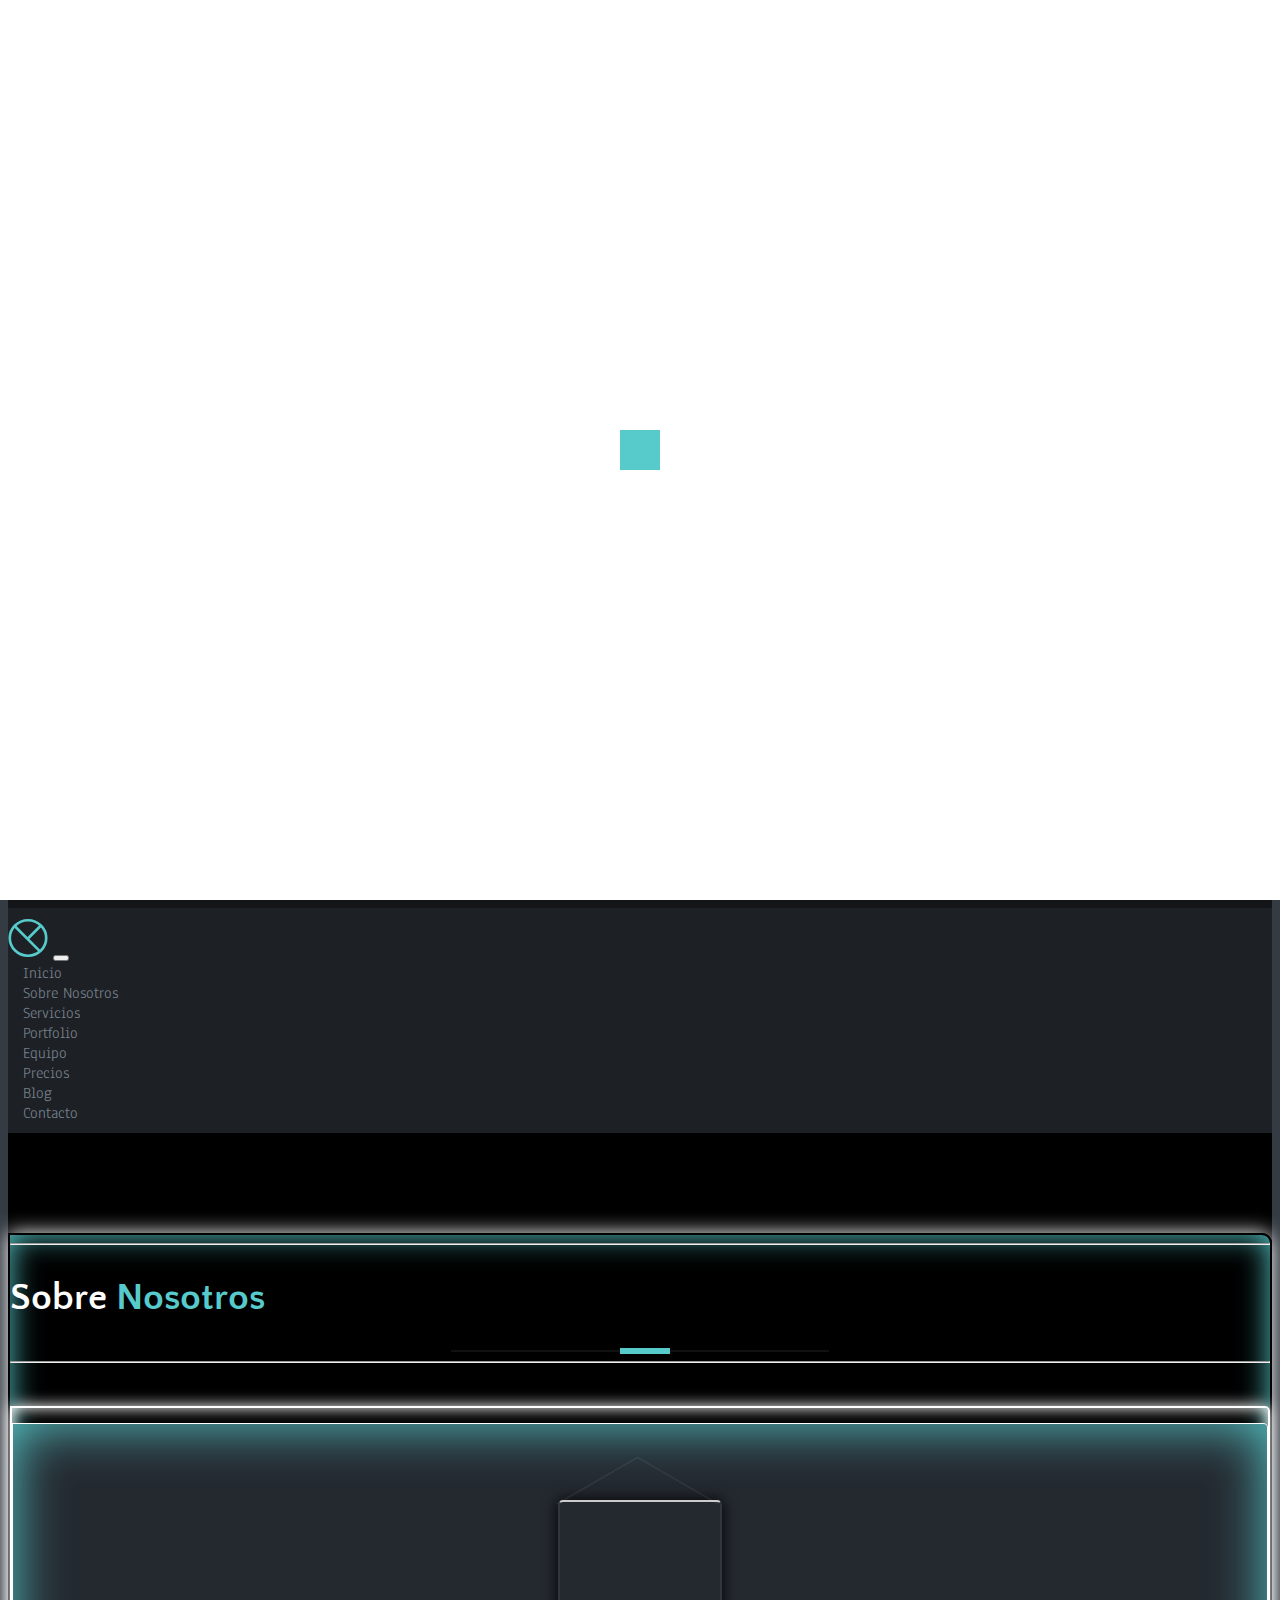
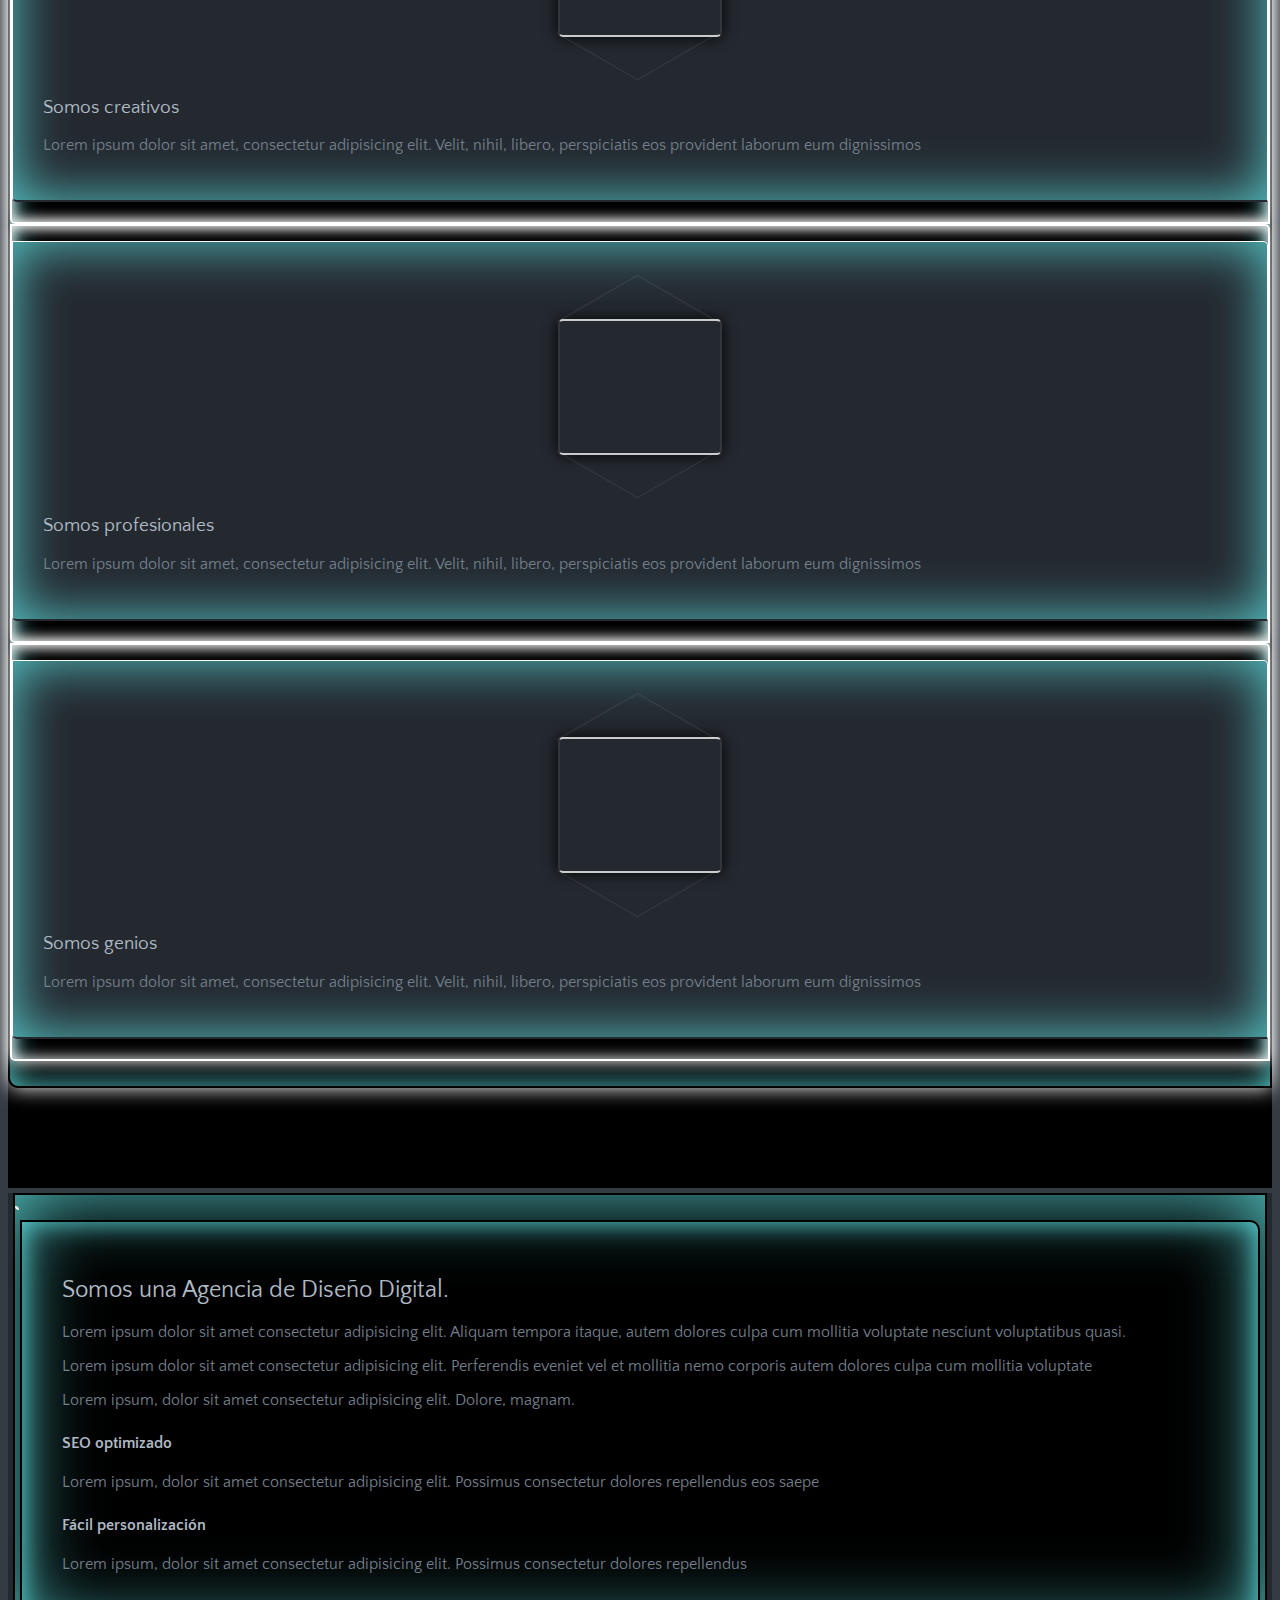
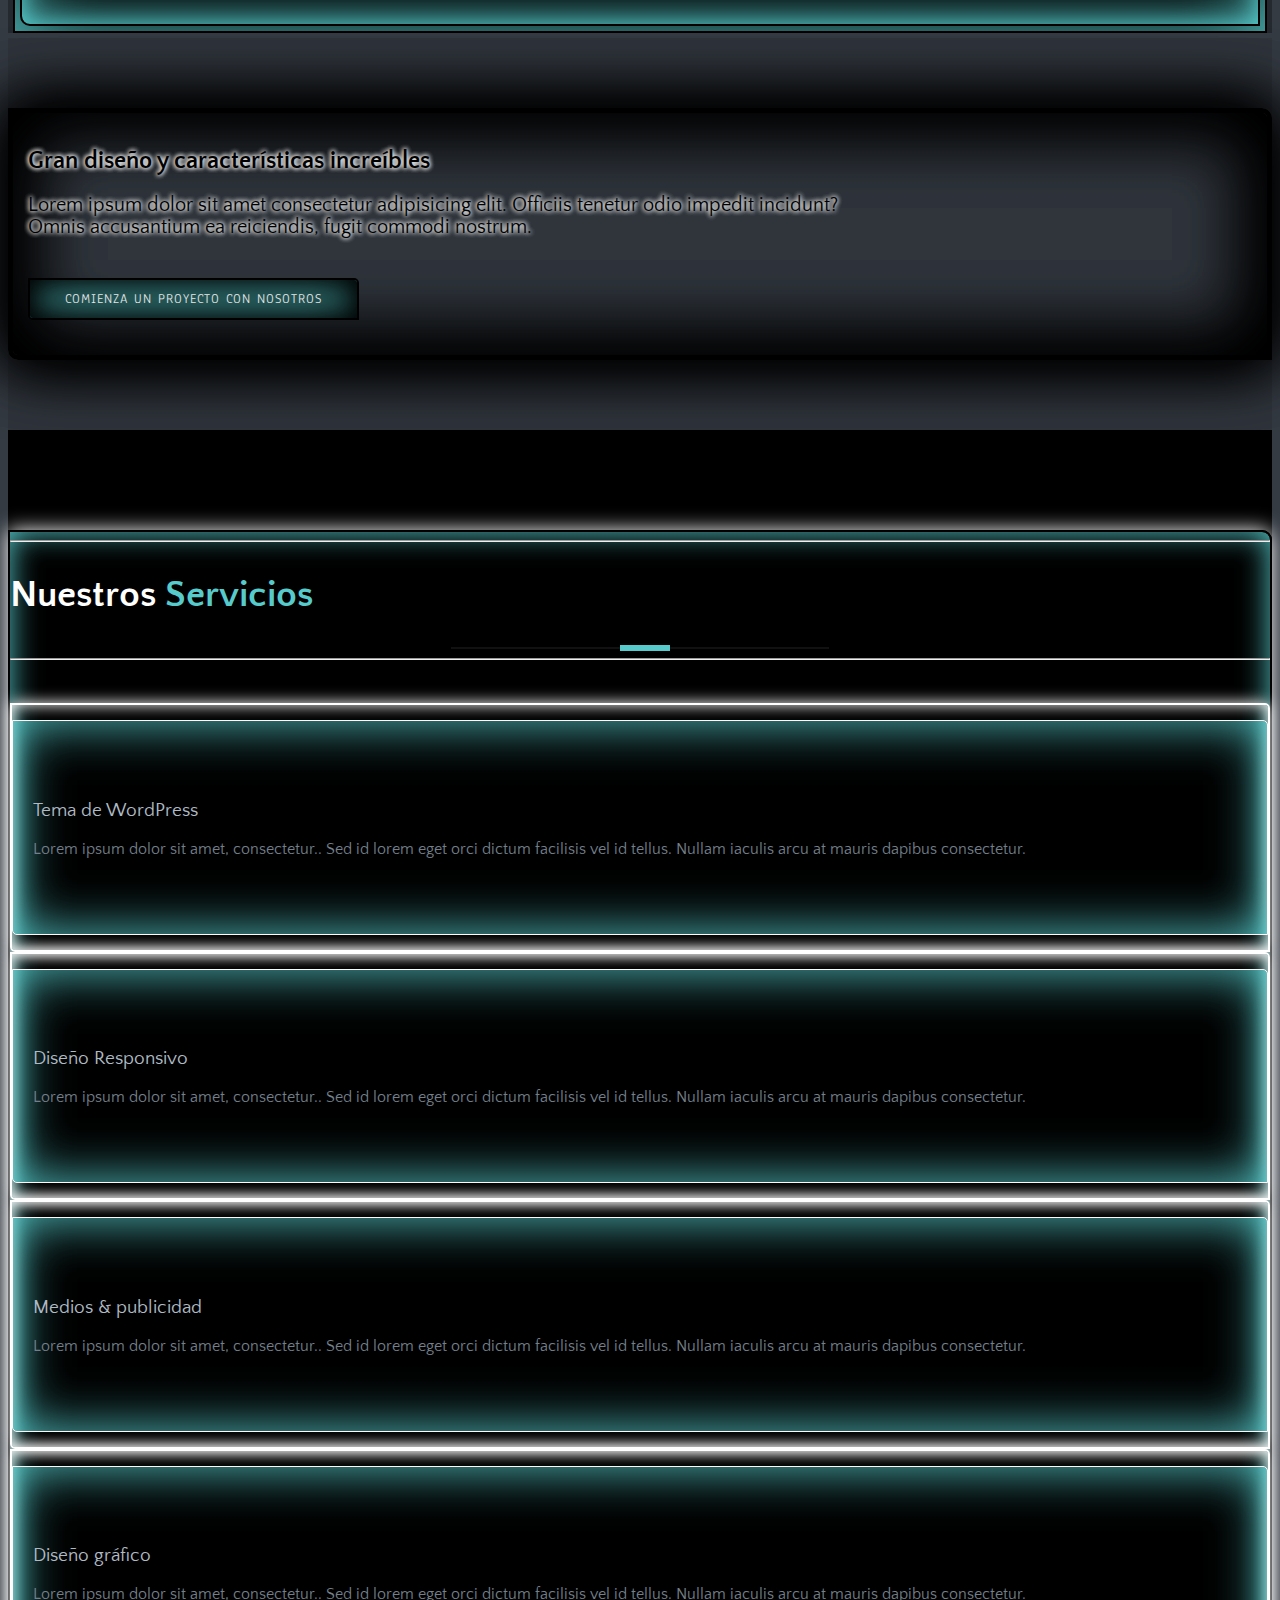
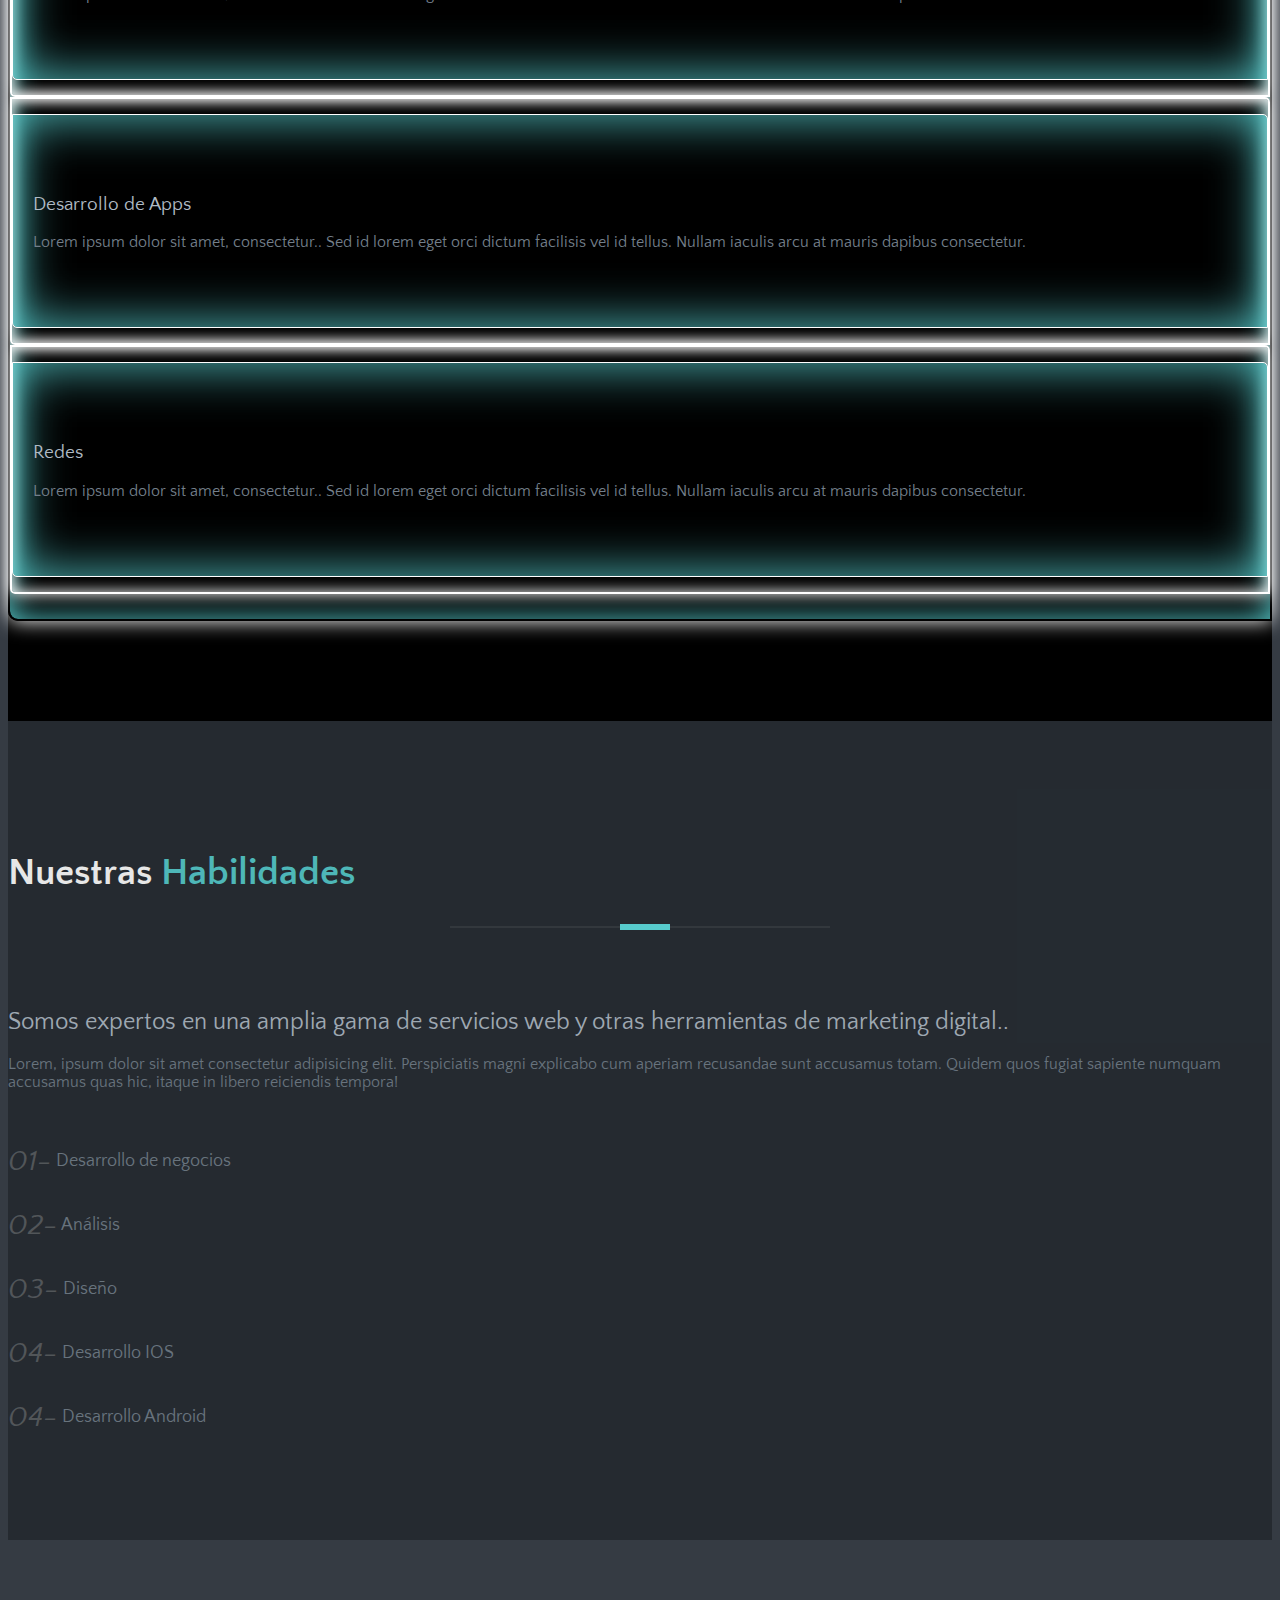
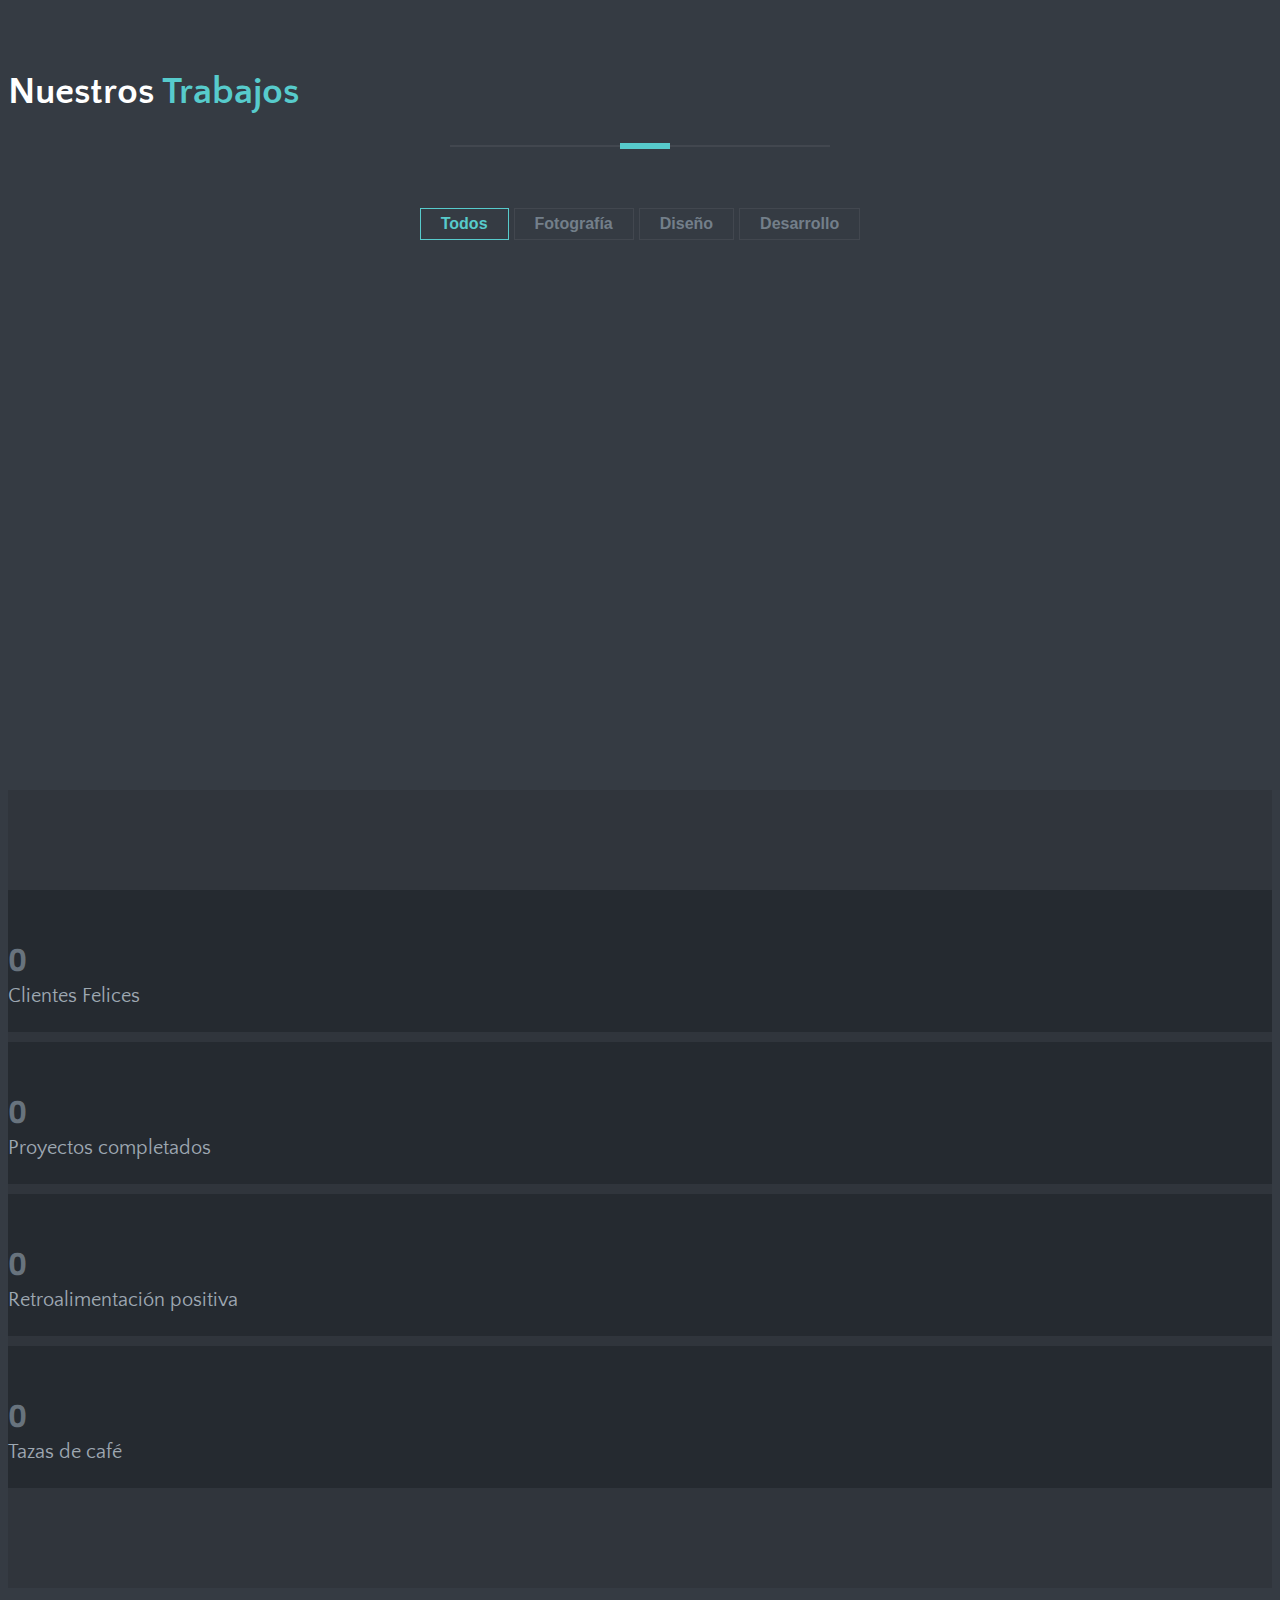
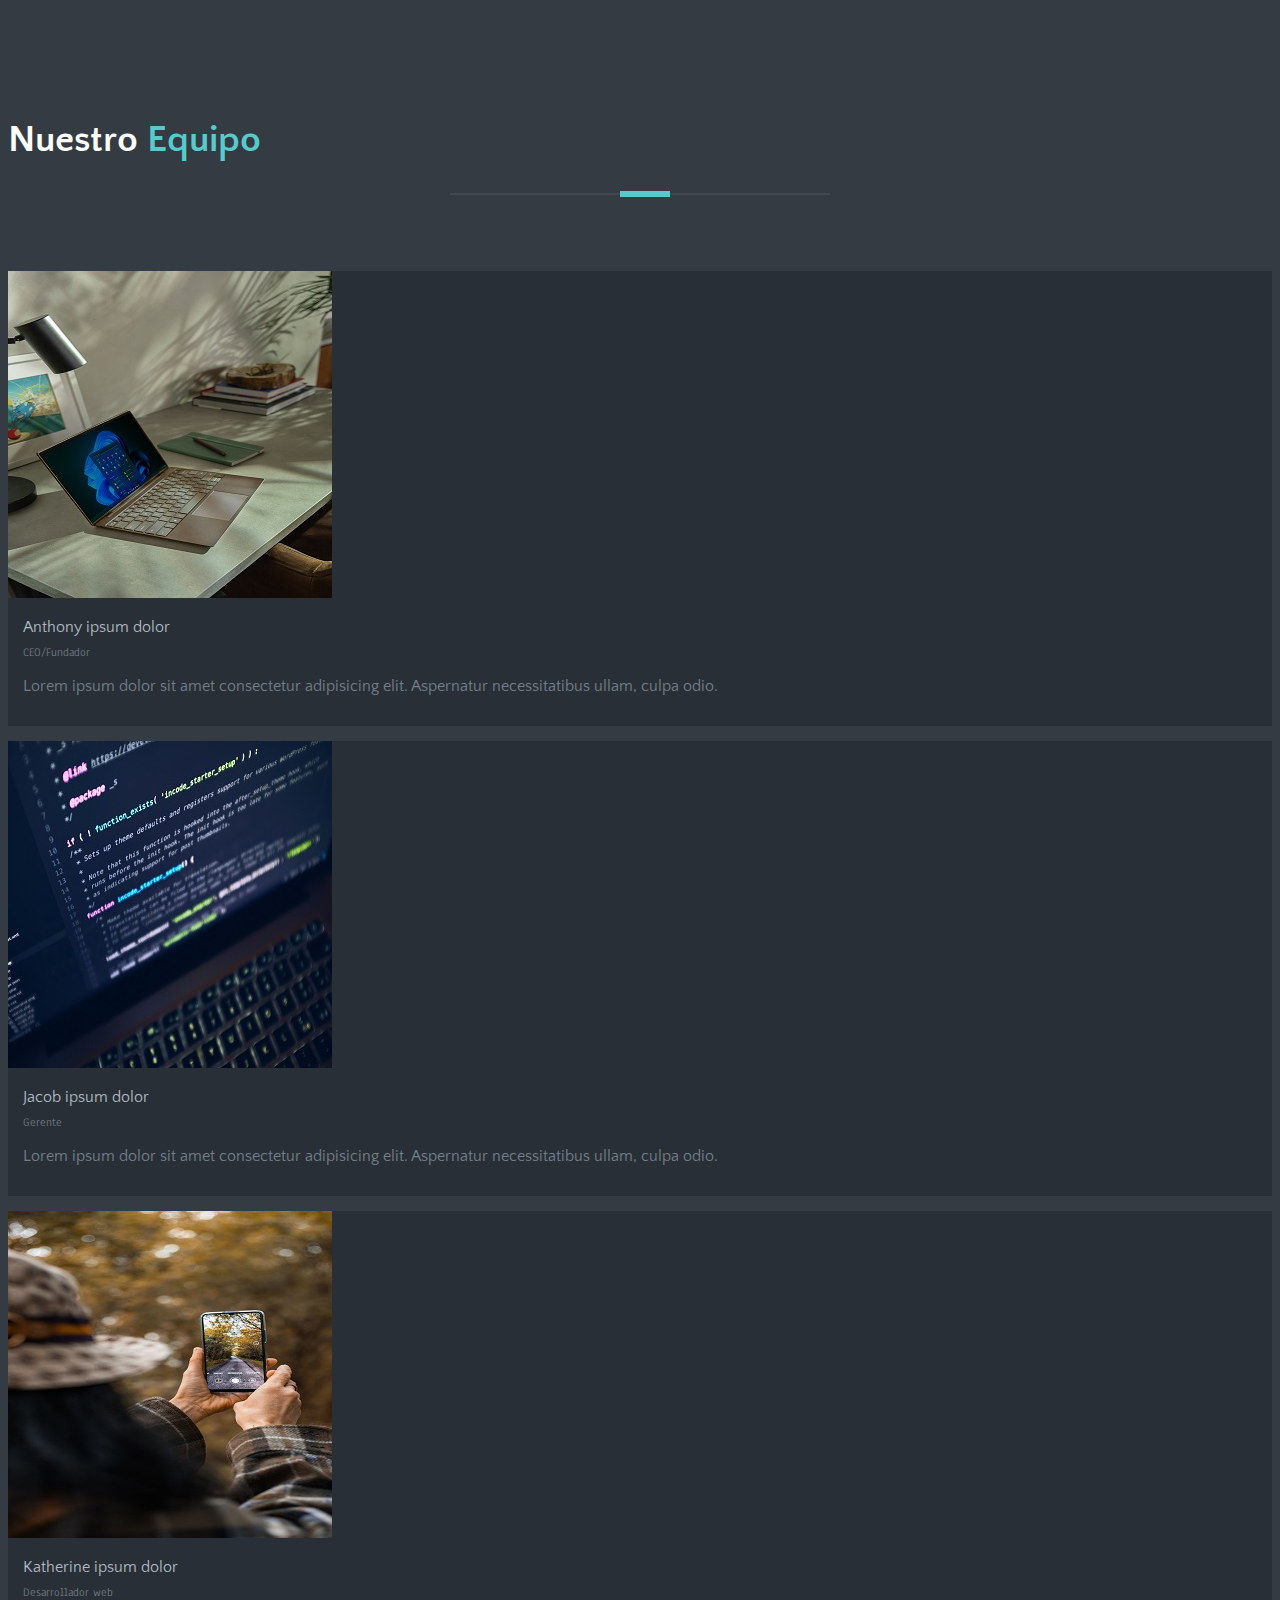
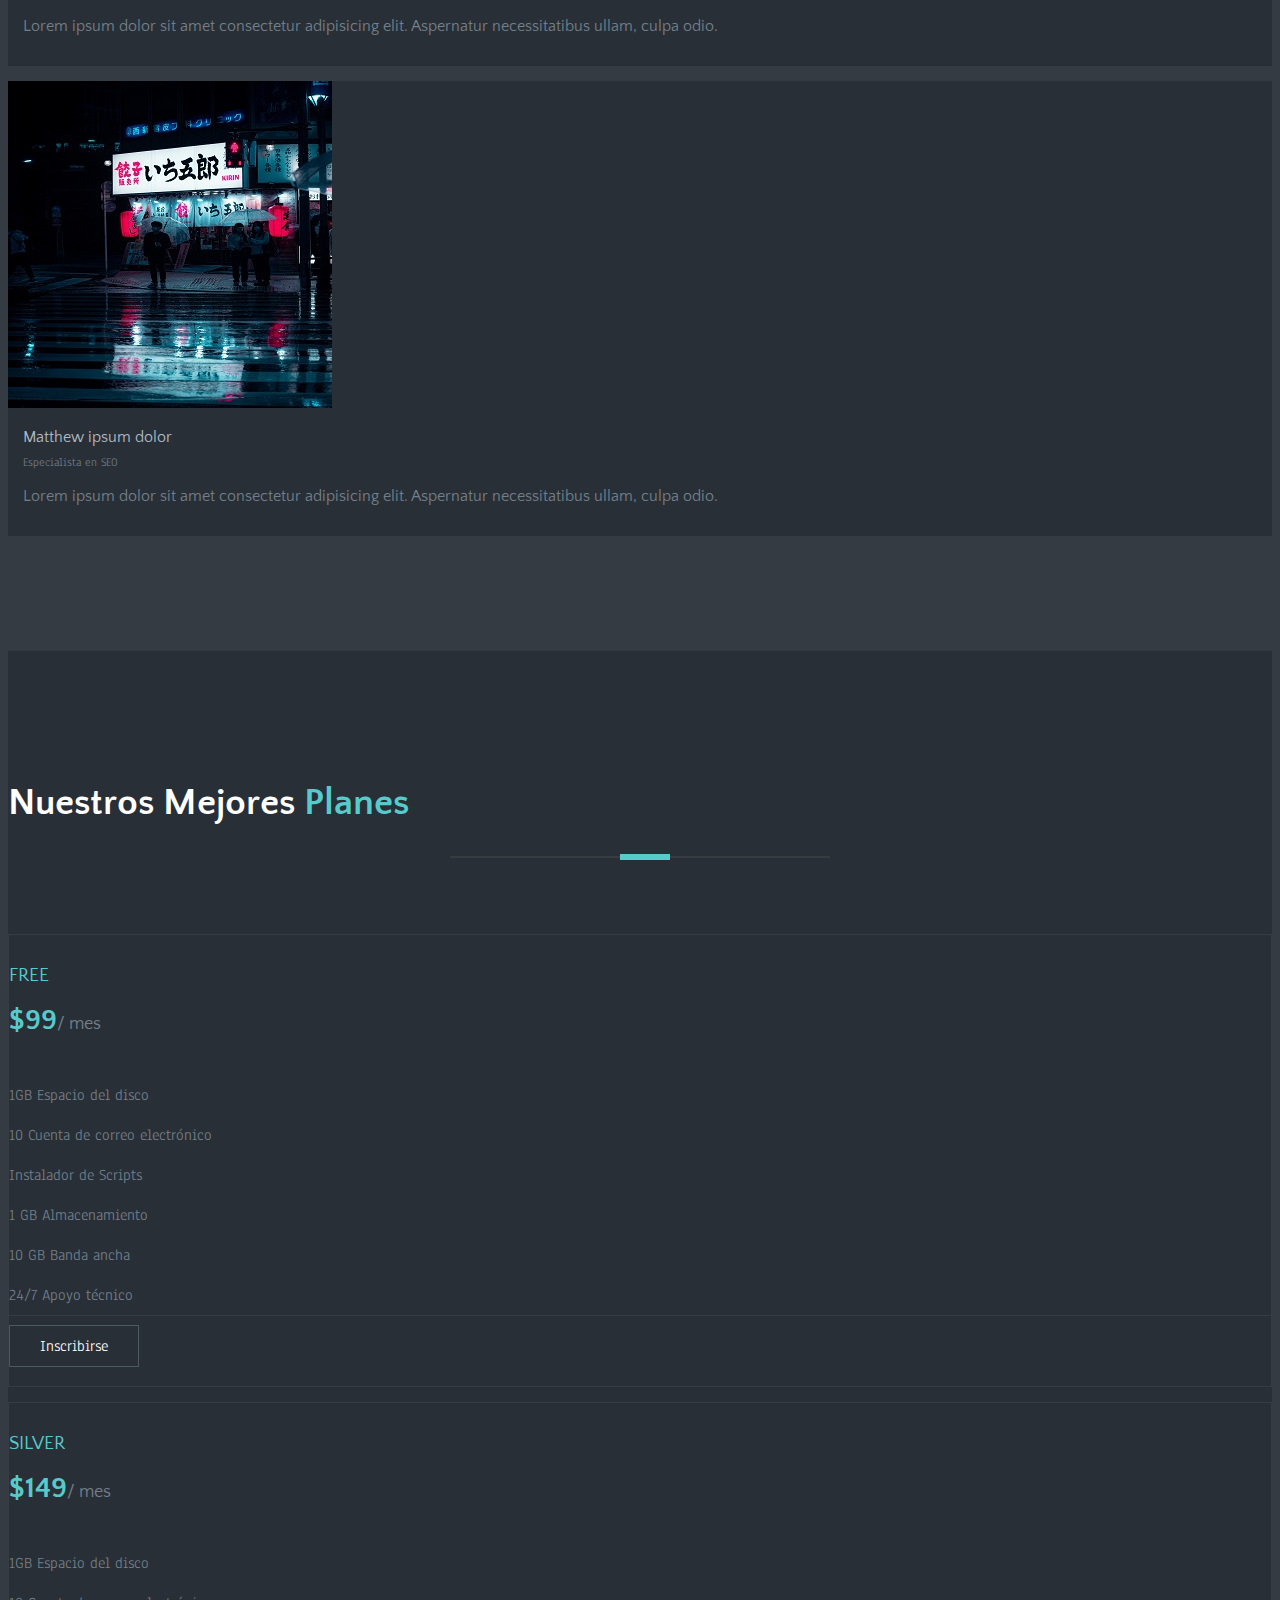
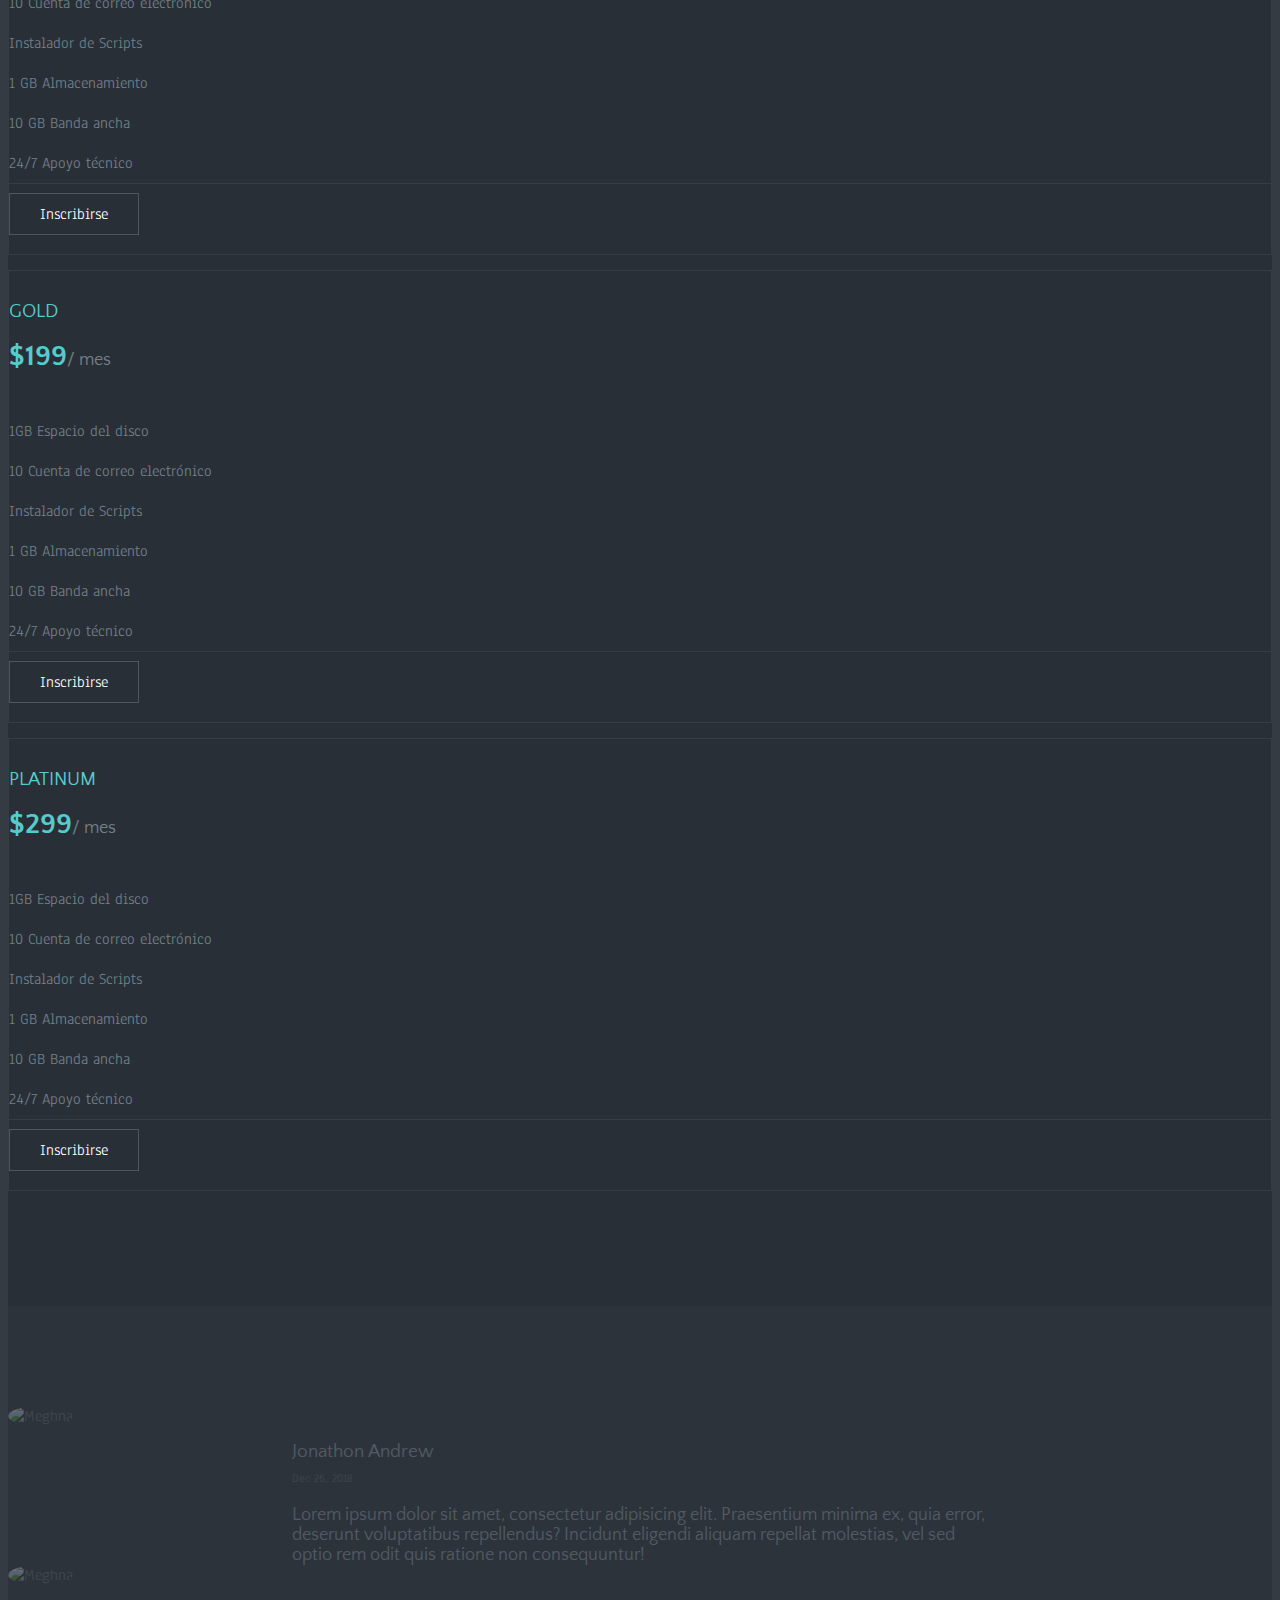
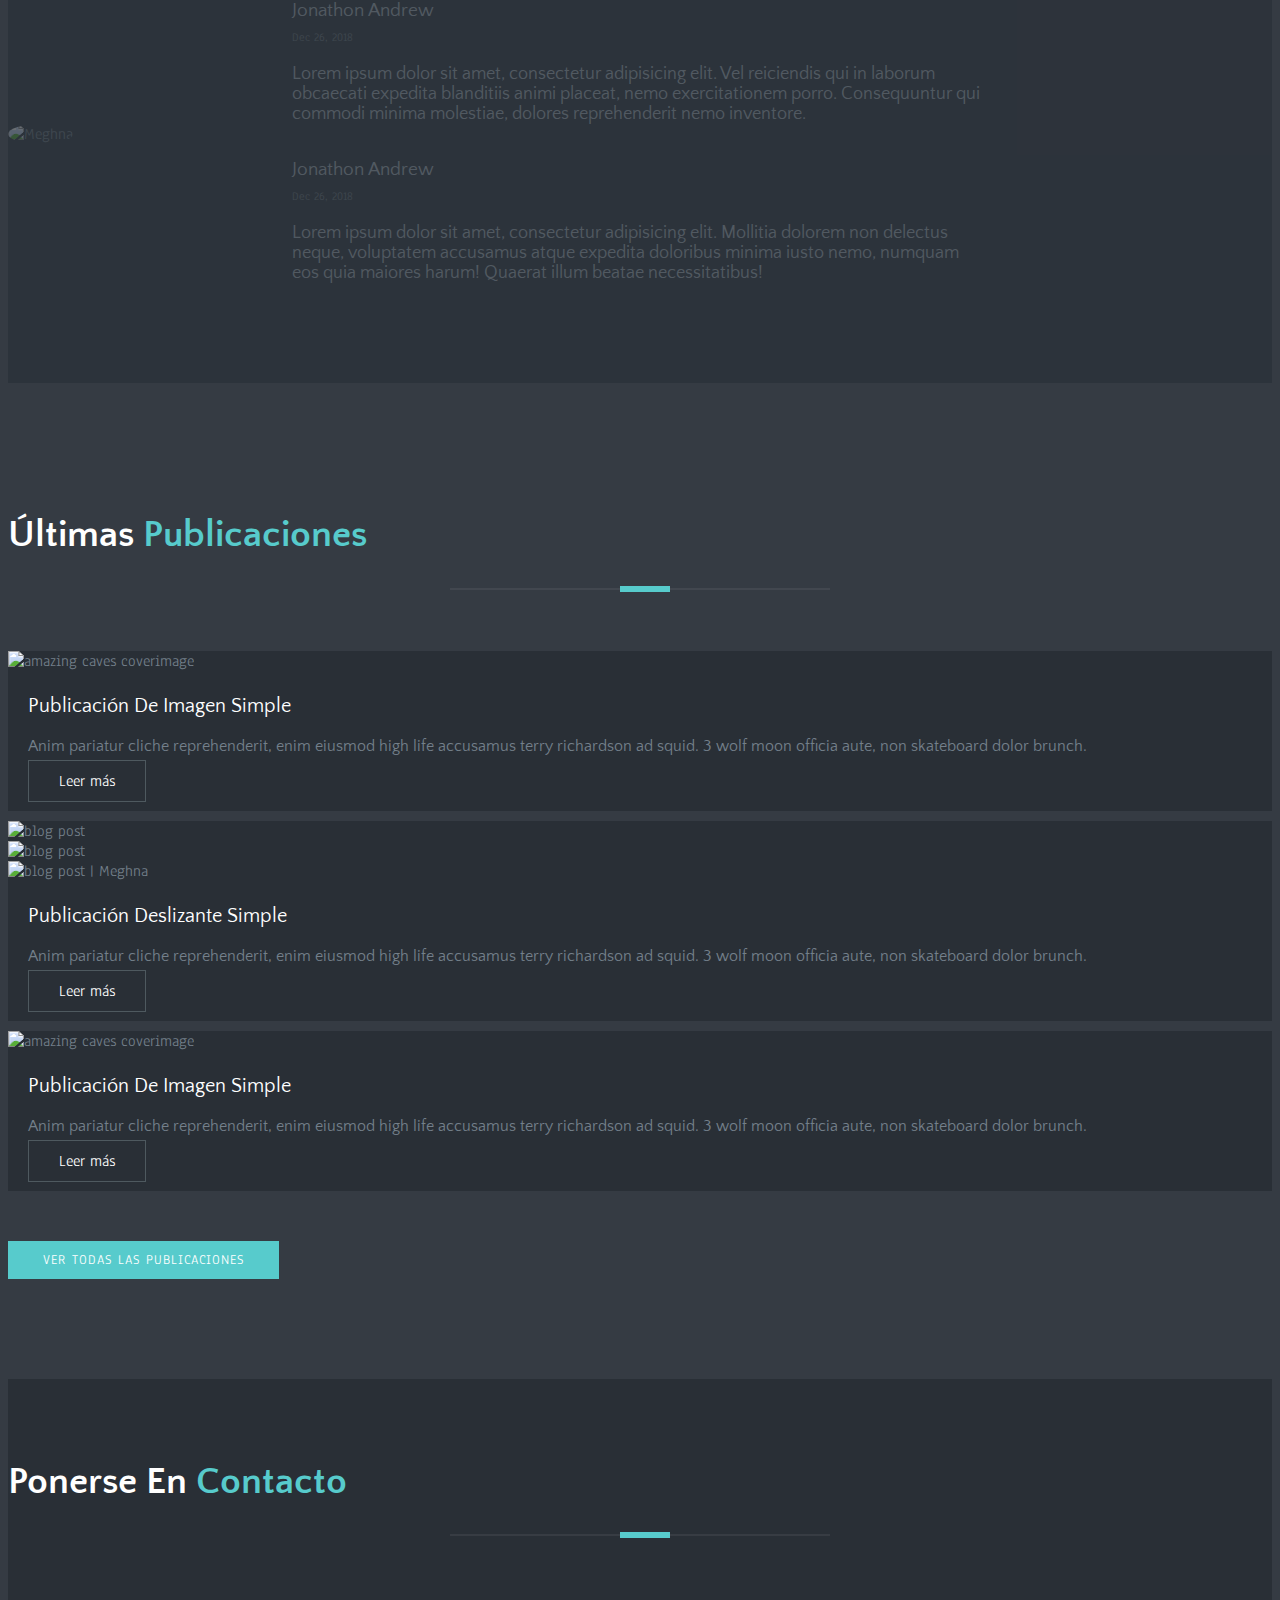
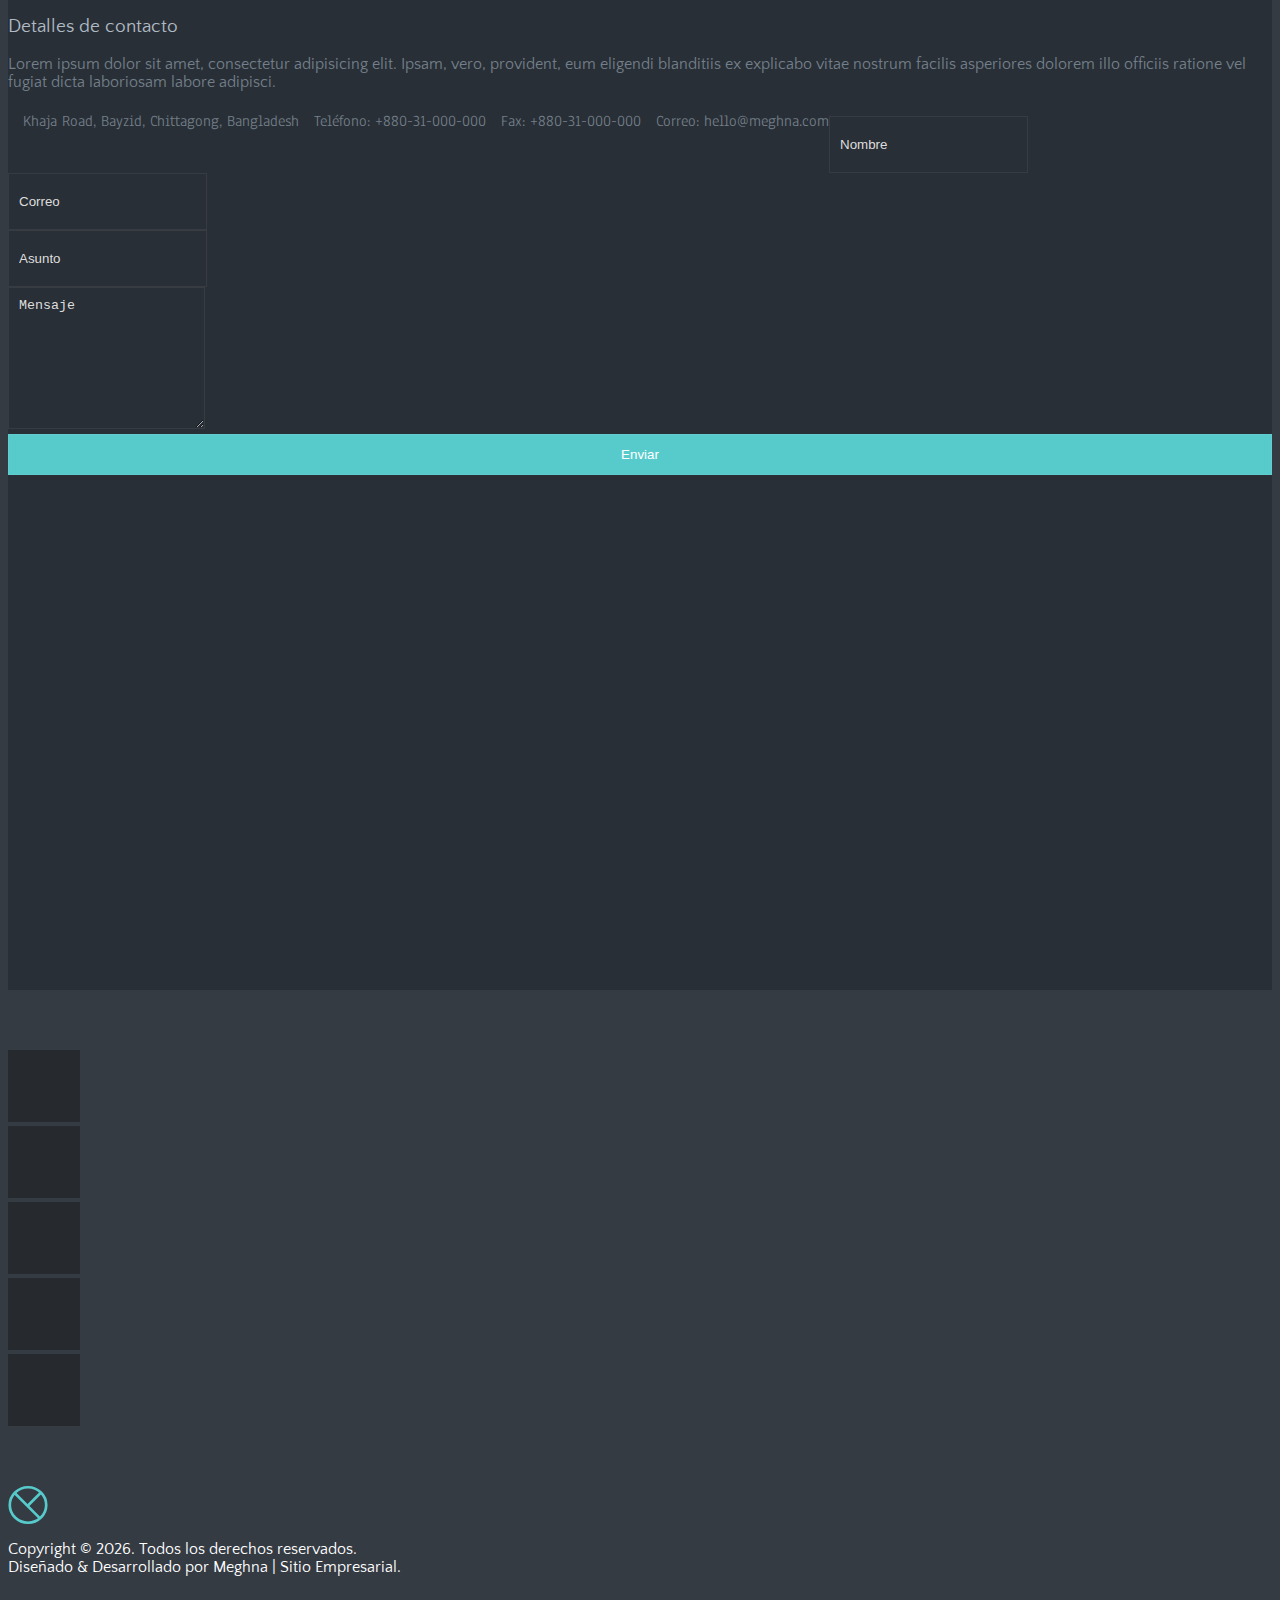
==== index.html @ 85726246 "meghnasitioempresarial_Actualización" ====
<!DOCTYPE html>

<!--
 // WEBSITE: https://themefisher.com
 // TWITTER: https://twitter.com/themefisher
 // FACEBOOK: https://www.facebook.com/themefisher
 // GITHUB: https://github.com/themefisher/
-->

<html lang="en">
<head>

  <!-- Basic Page Needs
  ================================================== -->
  <meta charset="utf-8">
	<title>Meghna | Sitio Web Empresarial</title>

  <!-- Mobile Specific Metas
  ================================================== -->
  <meta http-equiv="X-UA-Compatible" content="IE=edge">
  <meta name="description" content="Parallax HTML5 Template">
  <meta name="viewport" content="width=device-width, initial-scale=1.0, maximum-scale=5.0">
  <meta name="author" content="Themefisher">
  <meta name="generator" content="Themefisher Meghna Template v1.0">
  <!-- Favicon -->
  <link rel="shortcut icon" type="image/x-icon" href="images/favicon.png" />

	<!-- CSS
		================================================== -->
	<!-- Fontawesome Icon font -->
	<link rel="stylesheet" href="plugins/themefisher-font/style.css">
	<!-- bootstrap.min css -->
	<link rel="stylesheet" href="plugins/bootstrap/bootstrap.min.css">
	<!-- Animate.css -->
	<link rel="stylesheet" href="plugins/animate-css/animate.css">
	<!-- Magnific popup css -->
	<link rel="stylesheet" href="plugins/magnific-popup/dist/magnific-popup.css">
	<!-- Slick Carousel -->
	<link rel="stylesheet" href="plugins/slick-carousel/slick.css">
	<link rel="stylesheet" href="plugins/slick-carousel/slick-theme.css">
	<!-- Main Stylesheet -->
	<link rel="stylesheet" href="css/style.css">


</head>

<body id="home" data-spy="scroll" data-target=".navbar-nav" data-offset="80">
	<!--
	Start Preloader
	==================================== -->
	<div class="preloader">
		<div class="sk-cube-grid">
			<div class="sk-cube sk-cube1"></div>
			<div class="sk-cube sk-cube2"></div>
			<div class="sk-cube sk-cube3"></div>
			<div class="sk-cube sk-cube4"></div>
			<div class="sk-cube sk-cube5"></div>
			<div class="sk-cube sk-cube6"></div>
			<div class="sk-cube sk-cube7"></div>
			<div class="sk-cube sk-cube8"></div>
			<div class="sk-cube sk-cube9"></div>
		</div>
	</div>
	<!-- End Preloader
	==================================== -->

 <!--
Welcome Slider
==================================== -->

 <section class="hero-area overlay" style="background-image: url('images/banner/hero-area.jpg');">
 	<!-- <video autoplay muted loop class="hero-video">
		<source src="images/banner/hero-video.mp4" type="video/mp4">
	</video> -->
 	<div class="block">
 		<div class="video-button mb-5">
 			<a class="popup-video" href="https://www.youtube.com/watch?v=jrkvirglgaQ">
 				<i class="tf-ion-play"></i>
 			</a>
 		</div>
 		<h1>Experimenta la nueva realidad</h1>
 		<p>Lorem ipsum dolor sit amet consectetur adipisicing elit. Fugit, excepturi. At recusandae sit perferendis
 			autem,iste tempora nostrum numquam sapiente!</p>
 		<a href="#services" class="btn btn-transparent smooth-scroll">Explora con nosotros</a>
 	</div>
 </section>

 <!-- 
Sticky Navigation
==================================== -->
<header id="navigation" class="navigation">
<div class="container">
  <div class="navbar-header w-100">
    <nav class="navbar navbar-expand-lg navbar-dark px-0">
      <!-- logo -->
      <a class="navbar-brand logo" href="index.html">
        <!-- <img src="images/logo.png" alt="Website Logo" /> -->
        <svg width="40px" height="40px" viewBox="0 0 45 44" version="1.1" xmlns="http://www.w3.org/2000/svg"
          xmlns:xlink="http://www.w3.org/1999/xlink">
          <g id="Page-1" stroke="none" stroke-width="1" fill="none" fill-rule="evenodd">
            <g id="Group" transform="translate(2.000000, 2.000000)" stroke="#57CBCC" stroke-width="3">
              <ellipse id="Oval" cx="20.5" cy="20" rx="20.5" ry="20"></ellipse>
              <path d="M6,7 L33.5,34.5" id="Line-2" stroke-linecap="square"></path>
              <path d="M21,20 L34,7" id="Line-3" stroke-linecap="square"></path>
            </g>
          </g>
        </svg>
      </a>
      <!-- /logo -->

      <button class="navbar-toggler" type="button" data-toggle="collapse" data-target="#navbar01"
        aria-controls="navbarSupportedContent" aria-expanded="false" aria-label="Toggle navigation">
        <span class="navbar-toggler-icon"></span>
      </button>

      <div class="collapse navbar-collapse" id="navbar01">
        <ul class="navbar-nav navigation-menu ml-auto">
          <li class="nav-item">
            <a class="nav-link" href="#home">Inicio</a>
          </li>
          <li class="nav-item">
            <a class="nav-link" href="#about">Sobre Nosotros</a>
          </li>
          <li class="nav-item">
            <a class="nav-link" href="#services">Servicios</a>
          </li>
          <li class="nav-item">
            <a class="nav-link" href="#portfolio">Portfolio</a>
          </li>
          <li class="nav-item">
            <a class="nav-link" href="#our-team">Equipo</a>
          </li>
          <li class="nav-item">
            <a class="nav-link" href="#pricing">Precios</a>
          </li>
          <li class="nav-item">
            <a class="nav-link" href="#blog">Blog</a>
          </li>
          <li class="nav-item">
            <a class="nav-link" href="#contact-us">Contacto</a>
          </li>
        </ul>
      </div>
    </nav>
  </div>
</div>
</header>
<!--
End Sticky Navigation
==================================== -->

<!--
		Start About Section
		==================================== -->

<section class="bg-one about section sectionAbout">
	
	<div class="container containerAbout">
		<div class="row rowAbout">

			<div class="col-12">
				<!-- section title -->
				<div class="title text-center wow fadeIn" data-wow-duration="1500ms">
					<hr>
					<h2>Sobre <span class="color">Nosotros</span> </h2>
					<div class="border"></div>
					<hr>
				</div>
				<!-- /section title -->
			</div>

			<!-- About item -->
			<div class="col-md-4 text-center aboutItem wow fadeInUp" data-wow-duration="500ms">
				<div class="block aboutBlok">
					<div class="icon-box iconbox">
						<i class="tf-tools"></i>
					</div>
					<!-- Express About Yourself -->
					<div class="content text-center">
						<h3 class="ddd">Somos creativos</h3>
						<p>Lorem ipsum dolor sit amet, consectetur adipisicing elit. Velit, nihil, libero, perspiciatis eos
							provident laborum eum dignissimos</p>
					</div>
				</div>
			</div>
			<!-- End About item -->

			<!-- About item -->
			<div class="col-md-4 text-center aboutItem wow fadeInUp" data-wow-duration="500ms" data-wow-delay="250ms">
				<div class="block aboutBlok">
					<div class="icon-box iconbox">
						<i class="tf-strategy"></i>
					</div>
					<!-- Express About Yourself -->
					<div class="content text-center">
						<h3>Somos profesionales</h3>
						<p>Lorem ipsum dolor sit amet, consectetur adipisicing elit. Velit, nihil, libero, perspiciatis eos
							provident laborum eum dignissimos</p>
					</div>
				</div>
			</div>
			<!-- End About item -->

			<!-- About item -->
			<div class="col-md-4 text-center aboutItem wow fadeInUp" data-wow-duration="500ms" data-wow-delay="500ms">
				<!-- <div class="block kill-margin-bottom"> -->
				<div class="block aboutBlok">
					<div class="icon-box iconbox">
						<i class="tf-anchor2"></i>
					</div>
					<!-- Express About Yourself -->
					<div class="content text-center">
						<h3>Somos genios</h3>
						<p>Lorem ipsum dolor sit amet, consectetur adipisicing elit. Velit, nihil, libero, perspiciatis eos
							provident laborum eum dignissimos</p>
					</div>
				</div>
			</div>
			<!-- End About item -->

		</div> <!-- End row -->
	</div> <!-- End container -->
</section> <!-- End section -->

<section class="section about-2 padding-0 bg-dark" id="about">
	<div class="container-fluid p-0 containerabout2">
		<div class="row no-gutters align-items-center">
			<div class="col-lg-6">
				<img class="img-fluid imgAbout2" src="images/about/about-business-man.jpg" alt="">
			</div>
			<div class="col-lg-6">
				<div class="content-block contentAbout2">
					<h2>Somos una Agencia de Diseño Digital.</h2>
					<p>Lorem ipsum dolor sit amet consectetur adipisicing elit. Aliquam tempora itaque, autem dolores culpa cum mollitia voluptate nesciunt voluptatibus quasi.</p>
					<p>Lorem ipsum dolor sit amet consectetur adipisicing elit. Perferendis eveniet vel et mollitia nemo corporis autem dolores culpa cum mollitia voluptate</p>
					<p>Lorem ipsum, dolor sit amet consectetur adipisicing elit. Dolore, magnam.</p>
					<div class="row">
						<div class="col-md-6">
							<div class="media">
								<div class="pull-left">
									<i class="tf-circle-compass"></i>
								</div>
								<div class="media-body">
									<h4 class="media-heading">SEO optimizado</h4>
									<p>Lorem ipsum, dolor sit amet consectetur adipisicing elit. Possimus consectetur dolores repellendus
										eos saepe</p>
								</div>
							</div>
						</div>
						<div class="col-md-6">
							<div class="media">
								<div class="pull-left">
									<i class="tf-hotairballoon"></i>
								</div>
								<div class="media-body">
									<h4 class="media-heading">Fácil personalización</h4>
									<p>Lorem ipsum, dolor sit amet consectetur adipisicing elit. Possimus consectetur dolores repellendus
									</p>
								</div>
							</div>
						</div>
					</div>
				</div>
			</div>
		</div>
	</div>
</section>

<!--
Start Call To Action
==================================== -->
<section class="call-to-action section-sm bg-2 overly">
	<div class="container">
		<div class="row">
			<div class="col-md-12 text-center colTextCall">
				<h2 id="h2Call">Gran diseño y características increíbles</h2>
				<p id="pCall">Lorem ipsum dolor sit amet consectetur adipisicing elit. Officiis tenetur odio impedit incidunt? <br> Omnis accusantium ea reiciendis, fugit commodi nostrum.</p>
				<a href="contact.html" class="btn btn-main btnMain">Comienza un proyecto con nosotros</a><br>
			<br>
			</div>
		</div> <!-- End row -->
	</div> <!-- End container -->
</section> <!-- End section -->

<!-- Start Services Section
==================================== -->
<section id="services" class="bg-one section sectionServices">
	<div class="container containerServices">
		<div class="row rowServices">

			<div class="col-lg-12">
				<!-- section title -->
				<div class="title text-center wow fadeIn" data-wow-duration="500ms">
					<hr>
					<h2>Nuestros <span class="color">Servicios</span></h2>
					<div class="border"></div>
					<hr>
				</div>
				<!-- /section title -->
			</div>

			<!-- Single Service Item -->
			<article class="col-lg-4 col-md-6 serviceItem wow fadeInUp" data-wow-duration="500ms">
				<div class="service-block text-center serviceBlok">
					<div class="service-icon text-center serviceIcon">
						<i class="tf-globe"></i>
					</div>
					<h3>Tema de WordPress</h3>
					<p>Lorem ipsum dolor sit amet, consectetur.. Sed id lorem eget orci dictum facilisis vel id tellus. Nullam
						iaculis arcu at mauris dapibus consectetur.</p>
				</div>
			</article>
			<!-- End Single Service Item -->

			<!-- Single Service Item -->
			<article class="col-lg-4 col-md-6 serviceItem wow fadeInUp" data-wow-duration="500ms" data-wow-delay="200ms">
				<div class="service-block text-center serviceBlok">
					<div class="service-icon text-center serviceIcon">
						<i class="tf-ion-laptop"></i>
					</div>
					<h3>Diseño Responsivo</h3>
					<p>Lorem ipsum dolor sit amet, consectetur.. Sed id lorem eget orci dictum facilisis vel id tellus. Nullam
						iaculis arcu at mauris dapibus consectetur.</p>
				</div>
			</article>
			<!-- End Single Service Item -->

			<!-- Single Service Item -->
			<article class="col-lg-4 col-md-6 serviceItem wow fadeInUp" data-wow-duration="500ms" data-wow-delay="400ms">
				<div class="service-block text-center serviceBlok">
					<div class="service-icon text-center serviceIcon">
						<i class="tf-genius"></i>
					</div>
					<h3>Medios &amp; publicidad</h3>
					<p>Lorem ipsum dolor sit amet, consectetur.. Sed id lorem eget orci dictum facilisis vel id tellus. Nullam
						iaculis arcu at mauris dapibus consectetur.</p>
				</div>
			</article>
			<!-- End Single Service Item -->

			<!-- Single Service Item -->
			<article class="col-lg-4 col-md-6 serviceItem wow fadeInUp" data-wow-duration="500ms" data-wow-delay="200ms">
				<div class="service-block text-center serviceBlok">
					<div class="service-icon text-center serviceIcon">
						<i class="tf-dial"></i>
					</div>
					<h3>Diseño gráfico</h3>
					<p>Lorem ipsum dolor sit amet, consectetur.. Sed id lorem eget orci dictum facilisis vel id tellus. Nullam
						iaculis arcu at mauris dapibus consectetur.</p>
				</div>
			</article>
			<!-- End Single Service Item -->

			<!-- Single Service Item -->
			<article class="col-lg-4 col-md-6 serviceItem wow fadeInUp" data-wow-duration="500ms" data-wow-delay="400ms">
				<div class="service-block text-center serviceBlok">
					<div class="service-icon text-center serviceIcon">
						<i class="tf-target3"></i>
					</div>
					<h3>Desarrollo de Apps</h3>
					<p>Lorem ipsum dolor sit amet, consectetur.. Sed id lorem eget orci dictum facilisis vel id tellus. Nullam
						iaculis arcu at mauris dapibus consectetur.</p>
				</div>
			</article>
			<!-- End Single Service Item -->

			<!-- Single Service Item -->
			<article class="col-lg-4 col-md-6 serviceItem wow fadeInUp" data-wow-duration="500ms" data-wow-delay="600ms">
				<!-- <div class="service-block text-center serviceBlok kill-margin-bottom"> -->
				<div class="service-block text-center serviceBlok">
					<div class="service-icon text-center serviceIcon">
						<i class="tf-lifesaver"></i>
					</div>
					<h3>Redes</h3>
					<p>Lorem ipsum dolor sit amet, consectetur.. Sed id lorem eget orci dictum facilisis vel id tellus. Nullam
						iaculis arcu at mauris dapibus consectetur.</p>
				</div>
			</article>
			<!-- End Single Service Item -->

		</div> <!-- End row -->
	</div> <!-- End container -->
</section> <!-- End section -->

<!-- Start Team Skills
		=========================================== -->

<section id="team-skills" class="parallax-section section section-bg overly">
	<div class="container">
		<div class="row">
			<!-- section title -->
			<div class="col-md-12">
				<div class="title text-center">
					<h2>Nuestras <span class="color">Habilidades</span></h2>
					<div class="border"></div>
				</div>
			</div>
			<!-- /section title -->
		</div> <!-- End row -->
		<div class="row">
			<div class="col-md-6">
				<h2>Somos expertos en una amplia gama de servicios web y
					otras herramientas de marketing digital..</h2>
				<p>Lorem, ipsum dolor sit amet consectetur adipisicing elit. Perspiciatis magni explicabo cum aperiam recusandae
					sunt accusamus totam. Quidem quos fugiat sapiente numquam accusamus quas hic, itaque in libero reiciendis
					tempora!</p>
				<img class="img-fluid" src="images/about/company-growth.png" alt="">
			</div>
			<div class="col-md-6 mt-4 mt-md-0">
				<ul class="skill-bar">
					<li>
						<p><span>01-</span> Desarrollo de negocios</p>
						<div class="progress">
							<div class="progress-bar" role="progressbar" aria-valuenow="70" aria-valuemin="0" aria-valuemax="100"
								style="width:90%">
							</div>
						</div>
					</li>
					<li>
						<p><span>02-</span> Análisis</p>
						<div class="progress">
							<div class="progress-bar" role="progressbar" aria-valuenow="70" aria-valuemin="0" aria-valuemax="100"
								style="width:70%">
							</div>
						</div>
					</li>
					<li>
						<p><span>03-</span> Diseño</p>
						<div class="progress">
							<div class="progress-bar" role="progressbar" aria-valuenow="70" aria-valuemin="0" aria-valuemax="100"
								style="width:85%">
							</div>
						</div>
					</li>
					<li>
						<p><span>04-</span> Desarrollo IOS</p>
						<div class="progress">
							<div class="progress-bar" role="progressbar" aria-valuenow="70" aria-valuemin="0" aria-valuemax="100"
								style="width:60%">
							</div>
						</div>
					</li>
					<li>
						<p><span>04-</span> Desarrollo Android</p>
						<div class="progress">
							<div class="progress-bar" role="progressbar" aria-valuenow="70" aria-valuemin="0" aria-valuemax="100"
								style="width:94%">
							</div>
						</div>
					</li>
				</ul>
			</div>
		</div>
	</div> <!-- End container -->
</section> <!-- End section -->

<!-- Start Portfolio Section
=========================================== -->

<section class="portfolio section" id="portfolio">
	<div class="container">
		<div class="row ">
			<div class="col-lg-12">
				<!-- section title -->
				<div class="title text-center">
					<h2>Nuestros <span class="color">Trabajos</span></h2>
					<div class="border"></div>
				</div>
				<!-- /section title -->
			</div> <!-- /end col-lg-12 -->
		</div> <!-- end row -->
		<div class="row">
			<div class="col-md-12">
				<div class="portfolio-filter">
					<button class="active" type="button" data-filter="all">Todos</button>
					<button type="button" data-filter="photography">Fotografía</button>
					<button type="button" data-filter="design">Diseño</button>
					<button type="button" data-filter="development">Desarrollo</button>
				</div>
			</div>
		</div>
		<div class="row mx-auto filtr-container">
			<div class="filtr-item col-lg-4 col-md-6" data-category="development">
				<div class="portfolio-block">
					<img src="images/portfolio/portfolio-1.jpg" alt="">
					<div class="caption">
						<a class="search-icon image-popup" data-effect="mfp-with-zoom" href="images/portfolio/portfolio-1.jpg"
							data-lightbox="image-1">
							<i class="tf-ion-android-search"></i>
						</a>
						<h4><a href="">Diseño de etiquetas</a></h4>
						<p class="mb-0">Lorem ipsum dolor sit amet consectetur adipisicing elit. Ullam, nemo!</p>
					</div>
				</div>
			</div>
			<div class="filtr-item col-lg-4 col-md-6" data-category="design">
				<div class="portfolio-block">
					<img src="images/portfolio/portfolio-2.jpg" alt="">
					<div class="caption">
						<a class="search-icon image-popup" data-effect="mfp-with-zoom" href="images/portfolio/portfolio-2.jpg"
							data-lightbox="image-1">
							<i class="tf-ion-android-search"></i>
						</a>
						<h4><a href="">Sistema de sonido</a></h4>
						<p class="mb-0">Lorem ipsum dolor sit amet consectetur adipisicing elit. Ullam, nemo!</p>
					</div>
				</div>
			</div>
			<div class="filtr-item col-lg-4 col-md-6" data-category="design, development">
				<div class="portfolio-block">
					<img src="images/portfolio/portfolio-3.jpg" alt="">
					<div class="caption">
						<a class="search-icon image-popup" data-effect="mfp-with-zoom" href="images/portfolio/portfolio-3.jpg"
							data-lightbox="image-1">
							<i class="tf-ion-android-search"></i>
						</a>
						<h4><a href="">Producto de reloj</a></h4>
						<p class="mb-0">Lorem ipsum dolor sit amet consectetur adipisicing elit. Ullam, nemo!</p>
					</div>
				</div>
			</div>
			<div class="filtr-item col-lg-4 col-md-6" data-category="photography, development">
				<div class="portfolio-block">
					<img src="images/portfolio/portfolio-4.jpg" alt="">
					<div class="caption">
						<a class="search-icon image-popup" data-effect="mfp-with-zoom" href="images/portfolio/portfolio-4.jpg"
							data-lightbox="image-1">
							<i class="tf-ion-android-search"></i>
						</a>
						<h4><a href="">Etiqueta de botella</a></h4>
						<p class="mb-0">Lorem ipsum dolor sit amet consectetur adipisicing elit. Ullam, nemo!</p>
					</div>
				</div>
			</div>
			<div class="filtr-item col-lg-4 col-md-6" data-category="design">
				<div class="portfolio-block">
					<img src="images/portfolio/portfolio-5.jpg" alt="">
					<div class="caption">
						<a class="search-icon image-popup" data-effect="mfp-with-zoom" href="images/portfolio/portfolio-5.jpg"
							data-lightbox="image-1">
							<i class="tf-ion-android-search"></i>
						</a>
						<h4><a href="">Bolsa de compra</a></h4>
						<p class="mb-0">Lorem ipsum dolor sit amet consectetur adipisicing elit. Ullam, nemo!</p>
					</div>
				</div>
			</div>
			<div class="filtr-item col-lg-4 col-md-6" data-category="photography">
				<div class="portfolio-block">
					<img src="images/portfolio/portfolio-6.jpg" alt="">
					<div class="caption">
						<a class="search-icon image-popup" data-effect="mfp-with-zoom" href="images/portfolio/portfolio-6.jpg"
							data-lightbox="image-1">
							<i class="tf-ion-android-search"></i>
						</a>
						<h4><a href="">Diseño de etiquetas</a></h4>
						<p class="mb-0">Lorem ipsum dolor sit amet consectetur adipisicing elit. Ullam, nemo!</p>
					</div>
				</div>
			</div>
			<div class="filtr-item col-lg-4 col-md-6" data-category="design">
				<div class="portfolio-block">
					<img src="images/portfolio/portfolio-7.jpg" alt="">
					<div class="caption">
						<a class="search-icon image-popup" data-effect="mfp-with-zoom" href="images/portfolio/portfolio-7.jpg"
							data-lightbox="image-1">
							<i class="tf-ion-android-search"></i>
						</a>
						<h4><a href="">Tarjeta de visita</a></h4>
						<p class="mb-0">Lorem ipsum dolor sit amet consectetur adipisicing elit. Ullam, nemo!</p>
					</div>
				</div>
			</div>
			<div class="filtr-item col-lg-4 col-md-6" data-category="design">
				<div class="portfolio-block">
					<img src="images/portfolio/portfolio-8.jpg" alt="">
					<div class="caption">
						<a class="search-icon image-popup" data-effect="mfp-with-zoom" href="images/portfolio/portfolio-8.jpg"
							data-lightbox="image-1">
							<i class="tf-ion-android-search"></i>
						</a>
						<h4><a href="">Diseño estacionario</a></h4>
						<p class="mb-0">Lorem ipsum dolor sit amet consectetur adipisicing elit. Ullam, nemo!</p>
					</div>
				</div>
			</div>
			<div class="filtr-item col-lg-4 col-md-6" data-category="photography, development">
				<div class="portfolio-block">
					<img src="images/portfolio/portfolio-1.jpg" alt="">
					<div class="caption">
						<a class="search-icon image-popup" data-effect="mfp-with-zoom" href="images/portfolio/portfolio-1.jpg"
							data-lightbox="image-1">
							<i class="tf-ion-android-search"></i>
						</a>
						<h4><a href="">Diseño de etiquetas</a></h4>
						<p class="mb-0">Lorem ipsum dolor sit amet consectetur adipisicing elit. Ullam, nemo!</p>
					</div>
				</div>
			</div>
		</div>
	</div> <!-- end container -->
</section> <!-- End section -->

<!--
Start Counter Section
==================================== -->

<section id="counter" class="parallax-section bg-1 section overly">
	<div class="container">
		<div class="row">

			<!-- first count item -->
			<div class="col-md-3 col-sm-6 col-xs-12 text-center wow fadeInDown" data-wow-duration="500ms">
				<div class="counters-item">
					<i class="tf-ion-android-happy"></i>
					<span class="jsCounter" data-count="320">0</span>
					<h3>Clientes Felices</h3>
				</div>
			</div>
			<!-- end first count item -->

			<!-- second count item -->
			<div class="col-md-3 col-sm-6 col-xs-12 text-center wow fadeInDown" data-wow-duration="500ms"
				data-wow-delay="200ms">
				<div class="counters-item">
					<i class="tf-ion-archive"></i>
					<span class="jsCounter" data-count="565">0</span>
					<h3>Proyectos completados</h3>
				</div>
			</div>
			<!-- end second count item -->

			<!-- third count item -->
			<div class="col-md-3 col-sm-6 col-xs-12 text-center wow fadeInDown" data-wow-duration="500ms"
				data-wow-delay="400ms">
				<div class="counters-item">
					<i class="tf-ion-thumbsup"></i>
					<span class="jsCounter" data-count="95">0</span>
					<h3>Retroalimentación positiva</h3>

				</div>
			</div>
			<!-- end third count item -->

			<!-- fourth count item -->
			<div class="col-md-3 col-sm-6 col-xs-12 text-center wow fadeInDown" data-wow-duration="500ms"
				data-wow-delay="600ms">
				<div class="counters-item kill-margin-bottom">
					<i class="tf-ion-coffee"></i>
					<span class="jsCounter" data-count="2500">0</span>
					<h3>Tazas de café</h3>
				</div>
			</div>
			<!-- end fourth count item -->

		</div> <!-- end row -->
	</div> <!-- end container -->
</section> <!-- end section -->

<!-- 
Start Our Team
=========================================== -->

<section id="our-team" class="section">
	<div class="container">
		<div class="row">

			<div class="col-lg-12">
				<!-- section title -->
				<div class="title text-center wow fadeInUp" data-wow-duration="500ms">
					<h2>Nuestro <span class="color">Equipo</span></h2>
					<div class="border"></div>
				</div>
				<!-- /section title -->
			</div>

			<!-- team member -->
			<div class="col-lg-3 col-md-6 wow fadeIn" data-wow-duration="500ms">
				<div class="team-member">
					<div class="member-photo">
						<!-- member photo -->
						<img class="img-fluid" src="images/team/team-1.jpg" alt="Meghna">
						<!-- /member photo -->

						<!-- member social profile -->
						<div class="mask">
							<ul class="list-inline">
								<li class="list-inline-item"><a href="#"><i class="tf-ion-social-facebook"></i></a></li>
								<li class="list-inline-item"><a href="#"><i class="tf-ion-social-twitter"></i></a></li>
								<li class="list-inline-item"><a href="#"><i class="tf-ion-social-linkedin"></i></a></li>
								<li class="list-inline-item"><a href="#"><i class="tf-ion-social-dribbble-outline"></i></a></li>
							</ul>
						</div>
						<!-- /member social profile -->
					</div>

					<!-- member name & designation -->
					<div class="member-meta">
						<h4 class="h5">Anthony ipsum dolor</h4>
						<span>CEO/Fundador</span>
						<p>Lorem ipsum dolor sit amet consectetur adipisicing elit. Aspernatur necessitatibus ullam, culpa odio.</p>
					</div>
					<!-- /member name & designation -->
					<!-- /about member -->

				</div>
			</div>
			<!-- end team member -->

			<!-- team member -->
			<div class="col-lg-3 col-md-6 wow fadeIn" data-wow-duration="500ms" data-wow-delay="200ms">
				<div class="team-member">
					<div class="member-photo">
						<!-- member photo -->
						<img class="img-fluid" src="images/team/team-2.jpg" alt="Meghna">
						<!-- /member photo -->

						<!-- member social profile -->
						<div class="mask">
							<ul class="list-inline">
								<li class="list-inline-item"><a href="#"><i class="tf-ion-social-facebook"></i></a></li>
								<li class="list-inline-item"><a href="#"><i class="tf-ion-social-twitter"></i></a></li>
								<li class="list-inline-item"><a href="#"><i class="tf-ion-social-linkedin"></i></a></li>
								<li class="list-inline-item"><a href="#"><i class="tf-ion-social-dribbble-outline"></i></a></li>
							</ul>
						</div>
						<!-- /member social profile -->
					</div>

					<!-- member name & designation -->
					<div class="member-meta">
						<h4 class="h5">Jacob ipsum dolor</h4>
						<span>Gerente</span>
						<p>Lorem ipsum dolor sit amet consectetur adipisicing elit. Aspernatur necessitatibus ullam, culpa odio.</p>
					</div>
					<!-- /member name & designation -->
					<!-- /about member -->
				</div>
			</div>
			<!-- end team member -->

			<!-- team member -->
			<div class="col-lg-3 col-md-6 wow fadeIn" data-wow-duration="500ms" data-wow-delay="400ms">
				<div class="team-member">
					<div class="member-photo">
						<!-- member photo -->
						<img class="img-fluid" src="images/team/team-3.jpg" alt="Meghna">
						<!-- /member photo -->

						<!-- member social profile -->
						<div class="mask">
							<ul class="list-inline">
								<li class="list-inline-item"><a href="#"><i class="tf-ion-social-facebook"></i></a></li>
								<li class="list-inline-item"><a href="#"><i class="tf-ion-social-twitter"></i></a></li>
								<li class="list-inline-item"><a href="#"><i class="tf-ion-social-linkedin"></i></a></li>
								<li class="list-inline-item"><a href="#"><i class="tf-ion-social-dribbble-outline"></i></a></li>
							</ul>
						</div>
						<!-- /member social profile -->
					</div>

					<!-- member name & designation -->
					<div class="member-meta">
						<h4 class="h5">Katherine ipsum dolor</h4>
						<span>Desarrollador web</span>
						<p>Lorem ipsum dolor sit amet consectetur adipisicing elit. Aspernatur necessitatibus ullam, culpa odio.</p>
					</div>
					<!-- /member name & designation -->
					<!-- /about member -->
				</div>
			</div>
			<!-- end team member -->

			<!-- team member -->
			<div class="col-lg-3 col-md-6 wow fadeIn" data-wow-duration="500ms" data-wow-delay="600ms">
				<div class="team-member">
					<div class="member-photo">
						<!-- member photo -->
						<img class="img-fluid" src="images/team/team-4.jpg" alt="Meghna">
						<!-- /member photo -->

						<!-- member social profile -->
						<div class="mask">
							<ul class="list-inline">
								<li class="list-inline-item"><a href="#"><i class="tf-ion-social-facebook"></i></a></li>
								<li class="list-inline-item"><a href="#"><i class="tf-ion-social-twitter"></i></a></li>
								<li class="list-inline-item"><a href="#"><i class="tf-ion-social-linkedin"></i></a></li>
								<li class="list-inline-item"><a href="#"><i class="tf-ion-social-dribbble-outline"></i></a></li>
							</ul>
						</div>
						<!-- /member social profile -->
					</div>

					<!-- member name & designation -->
					<div class="member-meta">
						<h4 class="h5">Matthew ipsum dolor</h4>
						<span>Especialista en SEO</span>
						<p>Lorem ipsum dolor sit amet consectetur adipisicing elit. Aspernatur necessitatibus ullam, culpa odio.</p>
					</div>
					<!-- /member name & designation -->
					<!-- /about member -->
				</div>
			</div>
			<!-- end team member -->

		</div> <!-- End row -->
	</div> <!-- End container -->
</section> <!-- End section -->

<!-- Start Pricing section
=========================================== -->

<section id="pricing" class="pricing section section-bg">
	<div class="container">
		<div class="row">

			<div class="col-12">
				<!-- section title -->
				<div class="title text-center wow fadeInDown" data-wow-duration="500ms">
					<h2>Nuestros Mejores<span class="color"> Planes</span></h2>
					<div class="border"></div>
				</div>
				<!-- /section title -->
			</div>

			<!-- single pricing table -->
			<div class="col-lg-3 col-md-6 text-center wow fadeInUp" data-wow-duration="200ms">
				<div class="price-item">

					<!-- plan name & value -->
					<div class="price-title">
						<h3>Free</h3>
						<p><strong class="value">$99</strong>/ mes</p>
					</div>
					<!-- /plan name & value -->

					<!-- plan description -->
					<ul>
						<li>1GB Espacio del disco</li>
						<li>10 Cuenta de correo electrónico</li>
						<li>Instalador de Scripts</li>
						<li>1 GB Almacenamiento</li>
						<li>10 GB Banda ancha</li>
						<li>24/7 Apoyo técnico</li>
					</ul>
					<!-- /plan description -->

					<!-- signup button -->
					<a class="btn btn-transparent" href="#">Inscribirse</a>
					<!-- /signup button -->

				</div>
			</div>
			<!-- end single pricing table -->

			<!-- single pricing table -->
			<div class="col-lg-3 col-md-6 text-center wow fadeInUp" data-wow-duration="500ms"
				data-wow-delay="400ms">
				<div class="price-item">

					<!-- plan name & value -->
					<div class="price-title">
						<h3>Silver</h3>
						<p><strong class="value">$149</strong />/ mes</p>
					</div>
					<!-- /plan name & value -->

					<!-- plan description -->
					<ul>
						<li>1GB Espacio del disco</li>
						<li>10 Cuenta de correo electrónico</li>
						<li>Instalador de Scripts</li>
						<li>1 GB Almacenamiento</li>
						<li>10 GB Banda ancha</li>
						<li>24/7 Apoyo técnico</li>
					</ul>
					<!-- /plan description -->

					<!-- signup button -->
					<a class="btn btn-transparent" href="#">Inscribirse</a>
					<!-- /signup button -->

				</div>
			</div>
			<!-- end single pricing table -->

			<!-- single pricing table -->
			<div class="col-lg-3 col-md-6 text-center wow fadeInUp" data-wow-duration="500ms"
				data-wow-delay="600ms">
				<div class="price-item">

					<!-- plan name & value -->
					<div class="price-title">
						<h3>Gold</h3>
						<p><strong class="value">$199</strong />/ mes</p>
					</div>
					<!-- /plan name & value -->

					<!-- plan description -->
					<ul>
						<li>1GB Espacio del disco</li>
						<li>10 Cuenta de correo electrónico</li>
						<li>Instalador de Scripts</li>
						<li>1 GB Almacenamiento</li>
						<li>10 GB Banda ancha</li>
						<li>24/7 Apoyo técnico</li>
					</ul>
					<!-- /plan description -->

					<!-- signup button -->
					<a class="btn btn-transparent" href="#">Inscribirse</a>
					<!-- /signup button -->

				</div>
			</div>
			<!-- end single pricing table -->

			<!-- single pricing table -->
			<div class="col-lg-3 col-md-6 text-center wow fadeInUp" data-wow-duration="500ms"
				data-wow-delay="750ms">
				<div class="price-item">

					<!-- plan name & value -->
					<div class="price-title">
						<h3>Platinum</h3>
						<p><strong class="value">$299</strong />/ mes</p>
					</div>
					<!-- /plan name & value -->

					<!-- plan description -->
					<ul>
						<li>1GB Espacio del disco</li>
						<li>10 Cuenta de correo electrónico</li>
						<li>Instalador de Scripts</li>
						<li>1 GB Almacenamiento</li>
						<li>10 GB Banda ancha</li>
						<li>24/7 Apoyo técnico</li>
					</ul>
					<!-- /plan description -->

					<!-- signup button -->
					<a class="btn btn-transparent" href="#">Inscribirse</a>
					<!-- /signup button -->

				</div>
			</div>
			<!-- end single pricing table -->


		</div> <!-- End row -->
	</div> <!-- End container -->
</section> <!-- End section -->

<!-- Start Testimonial
=========================================== -->

<section id="testimonial" class="testimonial overly section bg-2">
	<div class="container">
		<div class="row">
			<div class="col-lg-12">
				<!-- testimonial wrapper -->
				<div id="testimonials" class="wow fadeInUp" data-wow-duration="500ms" data-wow-delay="100ms">

					<!-- testimonial single -->
					<div class="item text-center">

						<!-- client photo -->
						<div class="client-thumb">
							<img src="images/team/client-1.jpg" class="img-fluid" alt="Meghna">
						</div>
						<!-- /client photo -->

						<!-- client info -->
						<div class="client-info">
							<div class="client-meta">
								<h3>Jonathon Andrew</h3>
								<span>Dec 26, 2018</span>
							</div>
							<div class="client-comment">
								<p>Lorem ipsum dolor sit amet, consectetur adipisicing elit. Praesentium minima ex, quia error, deserunt
									voluptatibus repellendus? Incidunt eligendi aliquam repellat molestias, vel sed optio rem odit quis
									ratione non consequuntur!</p>
							</div>
						</div>
						<!-- /client info -->
					</div>
					<!-- /testimonial single -->

					<!-- testimonial single -->
					<div class="item text-center">

						<!-- client photo -->
						<div class="client-thumb">
							<img src="images/team/client-2.jpg" class="img-fluid" alt="Meghna">
						</div>
						<!-- /client photo -->

						<!-- client info -->
						<div class="client-info">
							<div class="client-meta">
								<h3>Jonathon Andrew</h3>
								<span>Dec 26, 2018</span>
							</div>
							<div class="client-comment">
								<p>Lorem ipsum dolor sit amet, consectetur adipisicing elit. Vel reiciendis qui in laborum obcaecati
									expedita blanditiis animi placeat, nemo exercitationem porro. Consequuntur qui commodi minima
									molestiae, dolores reprehenderit nemo inventore.</p>
							</div>
						</div>
						<!-- /client info -->
					</div>
					<!-- /testimonial single -->

					<!-- testimonial single -->
					<div class="item text-center">

						<!-- client photo -->
						<div class="client-thumb">
							<img src="images/team/client-1.jpg" class="img-fluid" alt="Meghna">
						</div>
						<!-- /client photo -->

						<!-- client info -->
						<div class="client-info">
							<div class="client-meta">
								<h3>Jonathon Andrew</h3>
								<span>Dec 26, 2018</span>
							</div>
							<div class="client-comment">
								<p>Lorem ipsum dolor sit amet, consectetur adipisicing elit. Mollitia dolorem non delectus neque,
									voluptatem accusamus atque expedita doloribus minima iusto nemo, numquam eos quia maiores harum!
									Quaerat illum beatae necessitatibus!</p>
							</div>
						</div>
						<!-- /client info -->
					</div>
					<!-- /testimonial single -->

				</div> <!-- end testimonial wrapper -->
			</div> <!-- end col lg 12 -->
		</div> <!-- End row -->
	</div> <!-- End container -->
</section> <!-- End Section -->

<!-- Start Blog Section
=========================================== -->
<section id="blog" class="section">
	<div class="container">
		<div class="row">
			<div class="col-12">
				<!-- section title -->
				<div class="title text-center wow fadeInDown">
					<h2> Últimas <span class="color">Publicaciones</span></h2>
					<div class="border"></div>
				</div>
				<!-- /section title -->
			</div>

			<!-- single blog post -->
			<article class="col-lg-4 col-md-6 wow fadeInUp" data-wow-duration="500ms">
				<div class="post-block">
					<div class="media-wrapper">
						<img src="images/blog/blog-post-1.jpg" alt="amazing caves coverimage" class="img-fluid">
					</div>
					<div class="content">
						<h3><a href="blog.html">Publicación de imagen simple</a></h3>
						<p>Anim pariatur cliche reprehenderit, enim eiusmod high life accusamus terry richardson ad squid. 3 wolf
							moon officia aute, non skateboard dolor brunch.</p>
						<a class="btn btn-transparent" href="blog-single.html">Leer más</a>
					</div>
				</div>
			</article>
			<!-- /single blog post -->

			<!-- single blog post -->
			<article class="col-lg-4 col-md-6 wow fadeInUp" data-wow-duration="500ms" data-wow-delay="200ms">
				<div class="post-block">
					<div id="gallery-post" class="media-wrapper">
						<div class="item">
							<img src="images/blog/blog-post-1.jpg" alt="blog post" class="img-fluid">
						</div>
						<div class="item">
							<img src="images/blog/blog-post-3.jpg" alt="blog post" class="img-fluid">
						</div>
						<div class="item">
							<img src="images/blog/blog-post-2.jpg" alt="blog post | Meghna" class="img-fluid">
						</div>
					</div>

					<div class="content">
						<h3><a href="blog.html">Publicación deslizante simple</a></h3>
						<p>Anim pariatur cliche reprehenderit, enim eiusmod high life accusamus terry richardson ad squid. 3 wolf
							moon officia aute, non skateboard dolor brunch.</p>
						<a class="btn btn-transparent" href="blog-single.html">Leer más</a>
					</div>
				</div>
			</article>
			<!-- end single blog post -->

			<!-- single blog post -->
			<article class="col-lg-4 col-md-6 wow fadeInUp" data-wow-duration="500ms" data-wow-delay="400ms">
				<div class="post-block">
					<div class="media-wrapper">
						<img src="images/blog/blog-post-6.jpg" alt="amazing caves coverimage" class="img-fluid">
					</div>

					<div class="content">
						<h3><a href="blog.html">Publicación de imagen simple</a></h3>
						<p>Anim pariatur cliche reprehenderit, enim eiusmod high life accusamus terry richardson ad squid. 3 wolf
							moon officia aute, non skateboard dolor brunch.</p>
						<a class="btn btn-transparent" href="blog-single.html">Leer más</a>
					</div>
				</div>
			</article>
			<!-- end single blog post -->

			<div class="col-12">
				<div class="all-post text-center">
					<a class="btn btn-main" href="blog.html">Ver todas las publicaciones</a>
				</div>
			</div>
		</div> <!-- end row -->
	</div> <!-- end container -->
</section> <!-- end section -->

<!-- Srart Contact Us
=========================================== -->
<section id="contact-us" class="contact-us section-bg">
	<div class="container">
		<div class="row">

			<div class="col-12">
				<!-- section title -->
				<div class="title text-center wow fadeIn" data-wow-duration="500ms">
					<h2>Ponerse En  <span class="color">Contacto</span></h2>
					<div class="border"></div>
				</div>
				<!-- /section title -->
			</div>

			<!-- Contact Details -->
			<div class="contact-info col-lg-6 wow fadeInUp" data-wow-duration="500ms">
				<h3>Detalles de contacto</h3>
				<p>Lorem ipsum dolor sit amet, consectetur adipisicing elit. Ipsam, vero, provident, eum eligendi blanditiis ex
					explicabo vitae nostrum facilis asperiores dolorem illo officiis ratione vel fugiat dicta laboriosam labore
					adipisci.</p>
				<div class="contact-details">
					<div class="con-info clearfix">
						<i class="tf-map-pin"></i>
						<span>Khaja Road, Bayzid, Chittagong, Bangladesh</span>
					</div>

					<div class="con-info clearfix">
						<i class="tf-ion-ios-telephone-outline"></i>
						<span>Teléfono: +880-31-000-000</span>
					</div>

					<div class="con-info clearfix">
						<i class="tf-ion-iphone"></i>
						<span>Fax: +880-31-000-000</span>
					</div>

					<div class="con-info clearfix">
						<i class="tf-ion-ios-email-outline"></i>
						<span>Correo: hello@meghna.com</span>
					</div>
				</div>
			</div>
			<!-- / End Contact Details -->

			<!-- Contact Form -->
			<div class="contact-form col-lg-6 mt-4 mt-lg-0 wow fadeInUp" data-wow-duration="500ms" data-wow-delay="300ms">
				<form id="contact-form" method="post" action="sendmail.php" role="form">

					<div class="form-group">
						<input type="text" placeholder="Nombre" class="form-control" name="name" id="name">
					</div>

					<div class="form-group">
						<input type="email" placeholder="Correo" class="form-control" name="email" id="email">
					</div>

					<div class="form-group">
						<input type="text" placeholder="Asunto" class="form-control" name="subject" id="subject">
					</div>

					<div class="form-group">
						<textarea rows="6" placeholder="Mensaje" class="form-control" name="message" id="message"></textarea>
					</div>

					<div id="cf-submit">
						<input type="submit" id="contact-submit" class="btn btn-transparent" value="Enviar">
					</div>

				</form>
			</div>
			<!-- ./End Contact Form -->

		</div> <!-- end row -->
	</div> <!-- end container -->

	<!-- Google Map -->
	<div class="google-map" style="opacity: 0.8;">
		<!-- Google Map -->
		<!-- <div id="map_canvas" data-latitude="51.507351" data-longitude="-0.127758"> -->
		<!-- <div> -->
			<iframe src="https://www.google.com/maps/embed?pb=!1m18!1m12!1m3!1d126916.69937796761!2d-75.65125189545122!3d6.244369470442602!2m3!1f0!2f0!3f0!3m2!1i1024!2i768!4f13.1!3m3!1m2!1s0x8e4428dfb80fad05%3A0x42137cfcc7b53b56!2sMedell%C3%ADn%2C%20Antioquia!5e0!3m2!1ses-419!2sco!4v1665100111798!5m2!1ses-419!2sco" 
			width="100%" height="450" style="border:0;" allowfullscreen="" loading="lazy" referrerpolicy="no-referrer-when-downgrade"></iframe>
		</div>
	</div>
	<!-- /Google Map -->

</section> <!-- end section -->

<!-- end Contact Area
========================================== -->
<footer id="footer" class="bg-one">
	<div class="container">
		<div class="row wow fadeInUp" data-wow-duration="500ms">
			<div class="col-lg-12">

				<!-- Footer Social Links -->
				<div class="social-icon">
					<ul class="list-inline">
						<li class="list-inline-item"><a href="https://www.facebook.com/euterpe1a"><i class="tf-ion-social-facebook"></i></a></li>
						<li class="list-inline-item"><a href="https://www.facebook.com/euterpe1a"><i class="tf-ion-social-twitter"></i></a></li>
						<li class="list-inline-item"><a href="https://www.youtube.com/channel/UCiDYk4P1n_FsocdNk8Yf0Bw"><i class="tf-ion-social-youtube"></i></a></li>
						<li class="list-inline-item"><a href="https://euterpeproject.github.io/euterpe/"><i class="tf-ion-social-dribbble-outline"></i></a></li>
						<li class="list-inline-item"><a href="https://co.pinterest.com/search/pins/?rs=ac&len=2&q=tecnologia%20futurista&eq=tecnologia&etslf=4141"><i class="tf-ion-social-pinterest-outline"></i></a></li>
					</ul>
				</div>
				<!--/. End Footer Social Links -->

				<!-- copyright -->
				<div class="copyright text-center">
					<a href="index.html">
						<!-- <img src="images/logo-meghna.png" alt="Meghna" />  -->
						<svg width="40px" height="40px" viewBox="0 0 45 44" version="1.1" xmlns="http://www.w3.org/2000/svg"
							xmlns:xlink="http://www.w3.org/1999/xlink">
							<g id="Page-1" stroke="none" stroke-width="1" fill="none" fill-rule="evenodd">
								<g id="Group" transform="translate(2.000000, 2.000000)" stroke="#57CBCC" stroke-width="3">
									<ellipse id="Oval" cx="20.5" cy="20" rx="20.5" ry="20"></ellipse>
									<path d="M6,7 L33.5,34.5" id="Line-2" stroke-linecap="square"></path>
									<path d="M21,20 L34,7" id="Line-3" stroke-linecap="square"></path>
								</g>
							</g>
						</svg>
					</a>

					<p class="mt-3">Copyright
						&copy; <script>
							document.write(new Date().getFullYear())
						</script>. Todos los derechos reservados. <br> Diseñado &amp; Desarrollado por <a href="https://euterpeproject.github.io/meghnasitioempresarial">Meghna | Sitio Empresarial</a>.</p>
				</div>
				<!-- /copyright -->

			</div> <!-- end col lg 12 -->
		</div> <!-- end row -->
	</div> <!-- end container -->
</footer> <!-- end footer -->

	<!-- 
	Essential Scripts
	=====================================-->
	
	<!-- Main jQuery -->
	<script src="plugins/jquery/jquery.min.js"></script>
	<!-- Bootstrap 3.1 -->
	<script src="plugins/bootstrap/bootstrap.min.js"></script>
	<!-- Slick Carousel -->
	<script src="plugins/slick-carousel/slick.min.js"></script>
	<!-- Portfolio Filtering -->
	<script src="plugins/filterzr/jquery.filterizr.min.js"></script>
	<!-- Magnific popup -->
	<script src="plugins/magnific-popup/dist/jquery.magnific-popup.min.js"></script>
	<!-- Google Map API -->
	<script src="https://maps.googleapis.com/maps/api/js?key=AIzaSyAgeuuDfRlweIs7D6uo4wdIHVvJ0LonQ6g"></script>
	<script src="plugins/google-map/gmap.js"></script>
	<!-- wow.min Script -->
	<script src="plugins/wow/wow.min.js"></script>
	<!-- Custom js -->
	<script src="js/script.js"></script>
	
	</body>
</html>
---- css/style.css ----
/**
 * WEBSITE: https://themefisher.com
 * TWITTER: https://twitter.com/themefisher
 * FACEBOOK: https://www.facebook.com/themefisher
 * GITHUB: https://github.com/themefisher/
 */

/*=== MEDIA QUERY ===*/
@import url("https://fonts.googleapis.com/css?family=Anaheim|Quattrocento+Sans:400,700");
@import url("https://fonts.googleapis.com/css?family=Montserrat:400,700|Open+Sans:300,400,600");
html {
  background-color: #353b43;
  color: #737f8a;
}

body {
  background-color: #353b43;
  font-family: "Anaheim", sans-serif;
  color: #737f8a;
  -webkit-font-smoothing: antialiased;
  position: relative;
}

h1,
h2,
h3,
h4,
h5,
h6 {
  font-weight: 400;
  font-family: "Quattrocento Sans", sans-serif;
  color: #afbac4;
}

p {
  font-family: "Quattrocento Sans", sans-serif;
}

/*=================================================================
  Basic Setup
==================================================================*/
::-moz-selection {
  /* Code for Firefox */
  color: #fff;
  background: #57cbcc;
}

::selection {
  color: #fff;
  background: #57cbcc;
}

ol,
ul {
  margin: 0;
  padding: 0;
  list-style: none;
}

figure {
  margin: 0;
}

a {
  color: #fff;
  transition: all 0.3s ease-in 0s;
}

iframe {
  border: 0;
}

a,
a:focus,
a:hover {
  text-decoration: none;
  outline: 0;
}

a:focus,
a:hover {
  color: #6CB670;
}

.kill-margin-bottom {
  margin-bottom: 0 !important;
}

.padding-0 {
  padding: 0 !important;
}

.btn {
  background-color: transparent;
  color: #fff;
  padding: 10px 30px;
  border-radius: 0;
  transition: all 0.3s ease-in 0s;
}
.btn:focus {
  color: #ddd;
  box-shadow: none;
}

.btn-transparent {
  border: 1px solid #4e595f;
}
.btn-transparent:hover, .btn-transparent:focus {
  background-color: #57cbcc;
  border-color: #57cbcc !important;
  color: #fff;
}

.form-control {
  background-color: #2f383d;
  border-radius: 0;
  padding: 5px 10px;
  border: 0 none;
  color: #ddd;
}

.form-control:focus {
  box-shadow: 0 0 0;
}

.form-control::-webkit-input-placeholder {
  /*  Chrome, Safari, Opera  */
  color: #ddd;
}

.form-control:-moz-placeholder {
  /* Firefox 18- */
  color: #ddd;
}

.form-control::-moz-placeholder {
  /* Firefox 19+ */
  color: #ddd;
}

.form-control:-ms-input-placeholder {
  /*  Internet Explorer  */
  color: #ddd;
}

.border {
  border-top: 2px solid rgba(236, 239, 241, 0.07);
  height: 1px;
  margin: 15px auto 0;
  position: relative;
  width: 30%;
}
.border:before {
  background-color: #fff;
  content: "";
  height: 6px;
  left: 50%;
  margin-left: -20px;
  position: absolute;
  top: -4px;
  width: 50px;
  background-color: #57cbcc;
}

.color {
  color: #6CB670;
}

.sub-title {
  padding: 0 0 50px;
}

.sub-title > h3 {
  border-left: 3px solid #ddd;
  border-right: 3px solid #ddd;
  display: inline-block;
  padding: 5px 25px;
  text-transform: uppercase;
}

.btn.active:focus,
.btn:active:focus,
.btn:focus {
  outline: 0;
}

.bg-one {
  background-color: #353b43;
}

.bg-dark {
  background: #242930;
}

.parallax-section {
  background-attachment: fixed !important;
  background-position: center center;
  background-repeat: no-repeat;
  background-size: cover;
}

.no-padding {
  padding: 0 !important;
}

.inline-block {
  display: inline-block;
}

ol,
ul {
  margin: 0;
  padding: 0;
  list-style: none;
}

figure {
  margin: 0;
}

a {
  transition: all 0.2s ease-in 0s;
}

iframe {
  border: 0;
}

a,
a:focus,
a:hover {
  text-decoration: none;
  outline: 0;
}

a:focus,
a:hover {
  color: #57cbcc;
}

.btn-main {
  background: #57cbcc;
  color: #fff;
  display: inline-block;
  font-size: 14px;
  letter-spacing: 1px;
  padding: 10px 35px;
  text-transform: uppercase;
}
.btn-main:hover {
  background: #2c9091;
  color: #fff;
}

.mt-20 {
  margin-top: 20px;
}

.section {
  padding: 100px 0;
}
@media (max-width: 480px) {
  .section {
    padding: 50px 0;
  }
}
@media (max-width: 768px) {
  .section {
    padding: 50px 0;
  }
}

.section-sm {
  padding: 70px 0;
}

.section-xs {
  padding: 50px 0;
}

.btn:focus {
  color: #ddd;
}

#home {
  position: relative;
}

.btn.active:focus,
.btn:active:focus,
.btn:focus {
  outline: 0;
}

.parallax-section {
  background-attachment: fixed;
  background-position: center center;
  background-repeat: no-repeat;
  background-size: cover;
}

.preloader {
  background: #fff;
  height: 100%;
  left: 0;
  position: fixed;
  text-align: center;
  top: 0;
  width: 100%;
  z-index: 99999;
  display: flex;
  justify-content: center;
  align-items: center;
}

.sk-cube-grid {
  width: 40px;
  height: 40px;
}

.sk-cube-grid .sk-cube {
  width: 33%;
  height: 33%;
  background-color: #57cbcc;
  float: left;
  -webkit-animation: sk-cubeGridScaleDelay 1.3s infinite ease-in-out;
  animation: sk-cubeGridScaleDelay 1.3s infinite ease-in-out;
}

.sk-cube-grid .sk-cube1 {
  -webkit-animation-delay: 0.2s;
  animation-delay: 0.2s;
}

.sk-cube-grid .sk-cube2 {
  -webkit-animation-delay: 0.3s;
  animation-delay: 0.3s;
}

.sk-cube-grid .sk-cube3 {
  -webkit-animation-delay: 0.4s;
  animation-delay: 0.4s;
}

.sk-cube-grid .sk-cube4 {
  -webkit-animation-delay: 0.1s;
  animation-delay: 0.1s;
}

.sk-cube-grid .sk-cube5 {
  -webkit-animation-delay: 0.2s;
  animation-delay: 0.2s;
}

.sk-cube-grid .sk-cube6 {
  -webkit-animation-delay: 0.3s;
  animation-delay: 0.3s;
}

.sk-cube-grid .sk-cube7 {
  -webkit-animation-delay: 0s;
  animation-delay: 0s;
}

.sk-cube-grid .sk-cube8 {
  -webkit-animation-delay: 0.1s;
  animation-delay: 0.1s;
}

.sk-cube-grid .sk-cube9 {
  -webkit-animation-delay: 0.2s;
  animation-delay: 0.2s;
}

@-webkit-keyframes sk-cubeGridScaleDelay {
  0%, 70%, 100% {
    transform: scale3D(1, 1, 1);
  }
  35% {
    transform: scale3D(0, 0, 1);
  }
}
@keyframes sk-cubeGridScaleDelay {
  0%, 70%, 100% {
    transform: scale3D(1, 1, 1);
  }
  35% {
    transform: scale3D(0, 0, 1);
  }
}
.title {
  padding-bottom: 60px;
}
.title h2 {
  text-transform: capitalize;
  font-weight: 700;
  font-size: 38px;
  color: #fff;
}
.title h2 span {
  color: #57cbcc;
}
.title p {
  color: #666;
}
.title.title-white h2 {
  color: #fff;
}

.bg-gray {
  background: #f9f9f9;
}

.section-bg {
  background: #292F36;
}

.overly {
  position: relative;
}
.overly:before {
  content: "";
  background: rgba(0, 0, 0, 0.096);
  position: absolute;
  top: 0;
  right: 0;
  bottom: 0;
  left: 0;
}

.header-bradcrumb {
  background: transparent;
}
.header-bradcrumb a,
.header-bradcrumb .active {
  color: #cfcfcf;
  font-weight: 200;
  font-family: "Quattrocento Sans", sans-serif;
}
.header-bradcrumb a:hover {
  color: #57cbcc;
}

.slick-slide {
  outline: none;
}

/* CSS mfp-with-zoom class */
.mfp-with-zoom .mfp-container,
.mfp-with-zoom.mfp-bg {
  opacity: 0;
  transition: all 0.3s ease-out;
}

.mfp-with-zoom.mfp-ready .mfp-container {
  opacity: 1;
}

.mfp-with-zoom.mfp-ready.mfp-bg {
  opacity: 0.8;
}

.mfp-with-zoom.mfp-removing .mfp-container,
.mfp-with-zoom.mfp-removing.mfp-bg {
  opacity: 0;
}

.mb-30 {
  margin-bottom: 30px;
}

.mb-40 {
  margin-bottom: 40px;
}

.mb-50 {
  margin-bottom: 50px;
}

.pagination li {
  margin: 5px;
  display: inline-block;
}
.pagination li a {
  background: #242930;
  border: 0;
  color: #fff;
  border-radius: 0 !important;
}
.pagination li a:focus, .pagination li a:hover, .pagination li a.active {
  background: #57cbcc;
  color: #fff;
  box-shadow: none;
}

.logo {
  margin-top: 10px;
  display: inline-block;
}

.single-page-header {
  background-image: url("../images/about/about-header.jpg");
  background-size: cover;
  padding: 140px 0 70px;
  text-align: center;
  color: #fff;
  position: relative;
}
.single-page-header:before {
  background: rgba(0, 0, 0, 0.5);
  position: absolute;
  content: "";
  top: 0;
  right: 0;
  left: 0;
  bottom: 0;
}

/*=================================================================
  Navigation
==================================================================*/
.navigation {
  background-color: #1d2024;
  width: 100%;
  z-index: 99;
  margin-bottom: 0;
  padding: 10px 0;
  position: -webkit-sticky;
  position: sticky;
  top: 0;
}
.navigation .logo {
  padding: 0;
  height: auto;
  margin-top: 0;
}
.navigation .logo img {
  height: auto;
  width: 140px;
}
.navigation .navigation-menu li a.active {
  color: #57cbcc !important;
}
.navigation .navigation-menu a {
  padding-left: 15px !important;
  padding-right: 15px !important;
  font-size: 16px;
  color: #737f8a;
}
.navigation .navigation-menu a:hover, .navigation .navigation-menu a:focus {
  background: transparent;
  color: #57cbcc !important;
}

.navbar-toggle {
  border: 1px solid #fff;
  border-radius: 0;
}
.navbar-toggle span {
  background: #fff;
}

.bg-1 {
  background-image: url("../images/backgrounds/bg-1.jpg");
  background-repeat: no-repeat;
  background-size: cover;
}

.bg-2 {
  background-image: url("../images/backgrounds/bg-2.jpg");
  background-repeat: no-repeat;
  background-size: cover;
  background-attachment: fixed;
}

.hero-area {
  background-size: cover;
  height: 100vh;
  position: relative;
  display: flex;
  justify-content: center;
  align-items: center;
  overflow: hidden;
}
.hero-area .block {
  text-align: center;
  z-index: 99;
}
.hero-area .block .video-button a {
  background: #fff;
  display: inline-block;
  height: 60px;
  width: 60px;
  border-radius: 50px;
  line-height: 60px;
  font-size: 20px;
  margin-left: 3px;
  color: #57cbcc;
}
.hero-area .block h1 {
  font-size: 90px;
  color: #fff;
  text-transform: capitalize;
  font-weight: 700;
  margin-bottom: 20px;
}
@media (max-width: 992px) {
  .hero-area .block h1 {
    font-size: 60px;
  }
}
@media (max-width: 768px) {
  .hero-area .block h1 {
    font-size: 48px;
  }
}
.hero-area .block p {
  color: #fff;
  font-size: 20px;
  width: 70%;
  margin: 0 auto;
}
.hero-area .block .btn-transparent {
  margin-top: 40px;
  border-color: #fff;
  padding: 14px 50px;
  font-size: 18px;
  font-size: 16px;
  font-weight: bold;
  letter-spacing: 1px;
}

.hero-video {
  left: 50%;
  min-height: 100%;
  min-width: 100%;
  position: absolute;
  top: 50%;
  transform: translate(-50%, -50%);
}

.overlay {
  position: relative;
}
.overlay::before {
  content: "";
  background: rgba(0, 0, 0, 0.63);
  position: absolute;
  top: 0;
  right: 0;
  bottom: 0;
  z-index: 1;
  left: 0;
}

.dark-bg {
  background: rgba(0, 0, 0, 0.7);
  height: 100%;
  width: 100%;
  position: absolute;
  z-index: -1;
}

/*=================================================================
  About us section
==================================================================*/
.about .block {
  background: #242930;
  padding: 30px;
  border-bottom: 2px solid transparent;
  transition: 0.5s all;
  margin-bottom: 20px;
}
.about .block:hover {
  border-bottom: 2px solid #57cbcc;
}
.about .block:hover .icon-box {
  transform: translateY(-10px);
}
.about .block .icon-box {
  position: relative;
  width: 160px;
  height: 92.38px;
  background-color: transparent;
  margin: 46.19px auto 60px;
  padding: 20px 0;
  border-left: 2px solid rgba(236, 239, 241, 0.07);
  border-right: 2px solid rgba(236, 239, 241, 0.07);
  font-size: 50px;
  transform: translateZ(0px);
  transition-duration: 0.3s;
  transition-property: transform;
}
.about .block .icon-box:after, .about .block .icon-box:before {
  content: "";
  position: absolute;
  z-index: 1;
  width: 113.14px;
  height: 113.14px;
  background-color: inherit;
  left: 20.4315px;
  transform: scaleY(0.5774) rotate(-45deg);
}
.about .block .icon-box:before {
  top: -56.5685px;
  border-top: 2px solid rgba(236, 239, 241, 0.07);
  border-right: 2px solid rgba(236, 239, 241, 0.07);
}
.about .block .icon-box:after {
  bottom: -56.5685px;
  border-bottom: 2px solid rgba(236, 239, 241, 0.07);
  border-left: 2px solid rgba(236, 239, 241, 0.07);
}
.about .block .icon-box h3 {
  color: #afbac4;
}

/*=================================================================
  About us 2 section
==================================================================*/
.about-2 .content-block {
  padding: 35px 40px;
}
@media (max-width: 768px) {
  .about-2 .content-block {
    padding: 40px 15px;
  }
}
.about-2 .content-block .media {
  margin-top: 25px;
}
.about-2 .content-block .media .pull-left {
  padding-right: 15px;
}
.about-2 .content-block .media i {
  font-size: 30px;
  color: #57cbcc;
}
.about-2 .content-block .media h4 {
  font-size: 16px;
  font-weight: 600;
}

/*=================================================================
 Call To Action 1
==================================================================*/
.call-to-action {
  background-attachment: fixed;
}
.call-to-action h2 {
  font-weight: 700;
  color: #444;
}
.call-to-action p {
  font-size: 16px;
  color: #666;
}
.call-to-action .btn-main {
  margin-top: 20px;
}

/*=================================================================
 Call To Action 2
==================================================================*/
.call-to-action-2 {
  padding: 100px 0;
  background-image: url("../images/call-to-action/call-to-action-bg.jpg");
  background-size: cover;
  color: #fff;
}
.call-to-action-2 h2 {
  line-height: 1.5;
}
.call-to-action-2 p {
  color: #fff;
}
.call-to-action-2 .btn-main {
  margin-top: 20px;
}

.contact-us {
  padding-top: 50px;
}

.contact-form {
  margin-bottom: 60px;
}
.contact-form .form-control {
  background-color: transparent;
  border: 1px solid rgba(236, 239, 241, 0.07);
  height: 45px;
}
.contact-form textarea.form-control {
  padding: 10px;
  height: 120px;
}

.contact-form input:hover,
.contact-form textarea:hover,
#contact-submit:hover {
  border-color: #57cbcc;
}

#contact-submit {
  border: 1px solid rgba(236, 239, 241, 0.07);
  background: #57cbcc;
  padding: 12px 0;
  width: 100%;
  margin: 0;
}

.google-map #map_canvas {
  height: 400px;
}

.contact-info p {
  margin-bottom: 25px;
}

.con-info {
  margin-bottom: 20px;
}

.con-info i,
.con-info span {
  float: left;
}

.con-info span {
  margin: -5px 0 0 15px;
}

.error {
  display: none;
  padding: 10px;
  color: #D8000C;
  border-radius: 4px;
  font-size: 13px;
  background-color: #FFBABA;
}

.success {
  background-color: #6cb670;
  border-radius: 4px;
  color: #fff;
  display: none;
  font-size: 13px;
  padding: 10px;
}

#map {
  height: 370px;
  width: 100%;
}

/*=================================================================
  Item counter section
==================================================================*/
.counters-item {
  padding: 25px 0;
  margin-bottom: 10px;
  background: #292F36;
}
.counters-item i {
  margin-bottom: 10px;
  font-size: 40px;
  display: inline-block;
}
.counters-item span {
  display: block;
  font-weight: bold;
  font-size: 35px;
  line-height: 50px;
}
.counters-item h3 {
  font-size: 20px;
  margin: 0;
}

/*=================================================================
  Pricing section
==================================================================*/
.price-item {
  border: 1px solid rgba(236, 239, 241, 0.07);
  padding-bottom: 30px;
  margin: 15px 0;
}

.price-title {
  background-color: #292F36;
  padding: 30px 0 20px;
}
.price-title h3 {
  color: #57cbcc;
  margin: 0 0 10px;
  text-transform: uppercase;
}
.price-title p {
  font-size: 18px;
  font-weight: 400;
}
.price-title .value {
  color: #57cbcc;
  font-size: 30px;
}

.pricing li {
  padding: 10px 0;
}
.pricing li:last-child {
  border-bottom: 1px solid rgba(236, 239, 241, 0.07);
  margin-bottom: 20px;
}
.pricing li:nth-child(2n) {
  background-color: #292F36;
}
.pricing li .btn {
  text-transform: uppercase;
  margin: 20px 0;
}

/*=================================================================
  Portfolio section
==================================================================*/
.portfolio-filter {
  margin-bottom: 20px;
  text-align: center;
}
.portfolio-filter button {
  border: none;
  outline: none;
  border: 1px solid rgba(236, 239, 241, 0.07);
  background: transparent;
  display: inline-block;
  font-size: 16px;
  padding: 6px 20px;
  font-weight: 700;
  color: #737f8a;
  transition: 0.3s all;
}
.portfolio-filter button.active {
  border: 1px solid #57cbcc;
  color: #57cbcc;
}

.portfolio-items-wrapper .mix {
  padding: 5px;
}

.portfolio-block {
  position: relative;
  margin-top: 30px;
}
.portfolio-block:before {
  transition: all 0.3s ease-in-out;
  background: rgb(255, 255, 255);
  opacity: 0;
  top: 20px;
  right: 20px;
  bottom: 20px;
  left: 20px;
  position: absolute;
  content: "";
}
.portfolio-block img {
  width: 100%;
  height: auto;
}
.portfolio-block:hover:before {
  opacity: 1;
}
.portfolio-block:hover .caption h4 {
  top: 45%;
}
.portfolio-block:hover .caption {
  opacity: 1;
  top: 50%;
}
.portfolio-block .caption {
  position: absolute;
  top: 60%;
  left: 50%;
  opacity: 0;
  transform: translate(-50%, -50%);
  z-index: 9;
  transition: all 0.2s ease-in-out;
  text-align: center;
  width: 80%;
}
.portfolio-block .caption h4 {
  font-size: 16px;
  font-weight: 600;
}
.portfolio-block .caption h4 a {
  color: #555;
}
.portfolio-block .caption .search-icon {
  background: #57cbcc;
  width: 45px;
  height: 45px;
  color: #fff;
  display: inline-block;
  font-size: 20px;
  border-radius: 30px;
  margin-bottom: 20px;
}
.portfolio-block .caption .search-icon i {
  line-height: 45px;
}

/*=================================================================
  Services section
==================================================================*/
.service-block {
  padding: 60px 20px;
  border-left: 1px solid rgba(236, 239, 241, 0.07);
  border-top: 1px solid rgba(236, 239, 241, 0.07);
  margin-bottom: 40px;
  box-shadow: 2px 2px 5px rgba(44, 44, 44, 0.3), 13px 13px 0 rgba(255, 255, 255, 0.7);
}
.service-block .service-icon {
  margin-bottom: 10px;
  font-size: 50px;
}

/*=================================================================
  Services section 2
==================================================================*/
.service-2 .service-item {
  border: 1px solid #eee;
  margin-bottom: 30px;
  padding: 50px 20px;
  transition: all 0.3s ease 0s;
}
.service-2 .service-item:hover {
  box-shadow: 0 5px 65px 0 rgba(0, 0, 0, 0.15);
  -webkit-box-shadow: 0 5px 65px 0 rgba(0, 0, 0, 0.15);
}
.service-2 .service-item:hover i {
  background: #fff;
  color: #57cbcc;
}
.service-2 .service-item i {
  font-size: 30px;
  display: inline-block;
  background: #57cbcc none repeat scroll 0 0;
  border-radius: 30px;
  box-shadow: 0 5px 6px 0 rgba(0, 0, 0, 0.1);
  color: #fff;
  height: 55px;
  line-height: 55px;
  margin-bottom: 20px;
  width: 55px;
  transition: all 0.3s ease 0s;
}

/*=================================================================
  Our skills
==================================================================*/
.skill-bar p {
  font-size: 18px;
  margin-bottom: 0;
}
.skill-bar p span {
  font-style: italic;
  font-size: 30px;
  color: rgba(187, 187, 187, 0.34);
  display: inline-block;
  vertical-align: middle;
}
.skill-bar .progress {
  height: 6px;
  border-radius: 0;
}
.skill-bar .progress .progress-bar {
  background: #57cbcc;
}
.skill-bar li:not(:last-child) {
  margin-bottom: 25px;
}

/*=================================================================
  Our Team
==================================================================*/
.team-member {
  background-color: #292F36;
  margin: 15px 0;
}
.team-member:hover .mask {
  cursor: pointer;
  opacity: 1;
  filter: alpha(opacity=100);
  transform: rotateY(0deg) scale(1, 1);
}

.member-photo {
  overflow: hidden;
  position: relative;
}
@media (max-width: 768px) {
  .member-photo {
    text-align: center;
  }
}
.member-photo:hover img {
  transform: scale(1.2);
}
.member-photo img {
  transition: all 0.4s ease 0s;
}
@media (max-width: 768px) {
  .member-photo img {
    display: inline-block;
  }
}
.member-photo .mask {
  background-color: rgba(87, 203, 204, 0.7);
  position: absolute;
  text-align: center;
  height: 100%;
  width: 100%;
  left: 0;
  top: 0;
  opacity: 0;
  filter: alpha(opacity=0);
  transition: all 0.5s ease-out 0s;
  transform: rotateY(180deg) scale(0.5, 0.5);
}
.member-photo .mask ul {
  text-align: center;
  position: relative;
  top: 125px;
}
.member-photo .mask ul li a {
  border: 1px solid #fff;
  color: #fff;
  display: block;
  font-size: 20px;
  height: 35px;
  line-height: 35px;
  text-align: center;
  width: 35px;
}
.member-photo .mask ul li a:hover {
  background-color: #fff;
  color: #57cbcc;
  border: 1px solid transparent;
}

.member-meta {
  padding: 15px;
}
.member-meta h4 {
  margin: 0 0 5px;
}
.member-meta span {
  font-size: 12px;
}

/*=================================================================
  Testimonial section
==================================================================*/
.testimonial:before {
  background: rgba(42, 48, 55, 0.7);
}

.client-info {
  margin: 0 auto;
  width: 55%;
}
@media (max-width: 992px) {
  .client-info {
    width: 75%;
  }
}
@media (max-width: 768px) {
  .client-info {
    width: 90%;
  }
}

.client-comment p {
  color: #afbac4;
  font-size: 18px;
  margin-bottom: 0;
}

.client-thumb img {
  border-radius: 50%;
  margin: 0 auto;
  max-width: 115px;
  width: 100%;
}

.client-meta {
  margin: 0 0 10px;
}
.client-meta h3 {
  margin: 15px 0 5px 0;
}
.client-meta span {
  font-size: 12px;
}

.owl-pagination,
.owl-buttons {
  text-align: center;
}

.owl-controls .owl-page {
  display: inline-block;
}

.owl-controls .owl-page span {
  background-color: transparent;
  border: 2px solid #fff;
  border-radius: 50px;
  display: block;
  height: 13px;
  margin: 0 4px;
  width: 13px;
  opacity: 1;
  filter: alpha(opacity=100);
}

.owl-controls .owl-page.active span,
.owl-controls .owl-page:hover span {
  background-color: #57cbcc;
  border: 2px solid transparent;
}

.our-clients {
  margin: 30px 0 0;
}

#our-clietns .item img {
  max-width: 150px;
  width: 100%;
}

#our-clietns .owl-next,
#our-clietns .owl-prev {
  border: 1px solid #ddd;
  border-radius: 50px;
  display: inline-block;
  margin: 45px 0 0;
  padding: 3px 15px;
  position: relative;
  text-align: center;
}

#our-clietns .owl-next i,
#our-clietns .owl-prev i {
  line-height: 34px;
}

#our-clietns .owl-prev {
  margin-right: 15px;
}

#our-clients .item {
  margin: 10px;
}

/*=================================================================
  Latest Posts
==================================================================*/
.note {
  background-color: #292F36;
  border: 1px solid #4e595f;
}

.post-block {
  background-color: #292F36;
  margin-bottom: 10px;
}
.post-block .content {
  padding: 20px;
}
.post-block .content h3 {
  margin: 0 0 6px;
  font-size: 20px;
  line-height: 1.5;
  text-transform: capitalize;
}

.note .media-wrapper {
  border-bottom: 1px solid #4e595f;
}

.note .excerpt h3 {
  font-size: 20px;
  line-height: 1.5;
  text-transform: capitalize;
}

.all-post {
  margin-top: 50px;
}

/*=================================================================
  Single Blog Page
==================================================================*/
#blog-banner {
  padding-bottom: 100px;
  padding-top: 150px;
}

#blog-page {
  margin: 0 0 40px;
}

.post-meta {
  font-size: 13px;
  margin: 20px 0 0;
  padding: 0 20px 10px;
}
.post-meta a {
  color: #57cbcc;
}
.post-meta > span {
  color: #666;
  border-right: 1px solid #dedede;
  display: inline-block;
  font-size: 13px;
  margin: 10px 10px 0 0;
  padding-right: 10px;
}
.post-meta > span:last-child {
  border-right: 0;
}
.post-meta > span i {
  margin-right: 5px;
}

.post-excerpt {
  padding: 0 20px;
  margin-bottom: 60px;
}
.post-excerpt h3 a {
  color: #000;
}
.post-excerpt blockquote {
  line-height: 22px;
  margin: 20px 0;
  font-size: 16px;
}

.single-blog {
  background-color: #fff;
  margin-bottom: 50px;
  padding: 20px;
}

.blog-subtitle {
  font-size: 15px;
  padding-bottom: 10px;
  border-bottom: 1px solid #dedede;
  margin-bottom: 25px;
  text-transform: uppercase;
}

.next-prev {
  border-bottom: 1px solid #dedede;
  border-top: 1px solid #dedede;
  margin: 20px 0;
  padding: 25px 0;
}
.next-prev a {
  color: #000;
}
.next-prev a:hover {
  color: #57cbcc;
}
.next-prev .prev-post i {
  margin-right: 10px;
}
.next-prev .next-post i {
  margin-left: 10px;
}

.social-profile ul li {
  margin: 0 10px 0 0;
  display: inline-block;
}
.social-profile ul li a {
  color: #4e595f;
  display: block;
  font-size: 16px;
}
.social-profile ul li a i:hover {
  color: #57cbcc;
}

.comments-section {
  margin-top: 35px;
}

.author-about {
  margin-top: 40px;
}

.post-author {
  margin-right: 20px;
}

.post-author > img {
  border: 1px solid #dedede;
  max-width: 120px;
  padding: 5px;
  width: 100%;
}

.comment-list ul {
  margin-top: 20px;
}
.comment-list ul li {
  margin-bottom: 20px;
}

.comment-wrap {
  border: 1px solid #dedede;
  border-radius: 1px;
  margin-left: 20px;
  padding: 10px;
  position: relative;
}
.comment-wrap .author-avatar {
  margin-right: 10px;
}
.comment-wrap .media .media-heading {
  font-size: 14px;
  margin-bottom: 8px;
}
.comment-wrap .media .media-heading a {
  color: #57cbcc;
  font-size: 13px;
}
.comment-wrap .media .comment-meta {
  font-size: 12px;
  color: #888;
}
.comment-wrap .media p {
  margin-top: 15px;
}

.comment-reply-form {
  margin-top: 80px;
}
.comment-reply-form input, .comment-reply-form textarea {
  height: 35px;
  border-radius: 0;
  box-shadow: none;
}
.comment-reply-form input:focus, .comment-reply-form textarea:focus {
  box-shadow: none;
  border: 1px solid #57cbcc;
}
.comment-reply-form textarea, .comment-reply-form .btn-main {
  height: auto;
}

/*=================================================================
  Footer section
==================================================================*/
.social-icon {
  padding: 60px 0 35px;
}
.social-icon ul {
  text-align: center;
}
.social-icon ul li {
  margin-bottom: 4px;
}
.social-icon ul li:hover a {
  background-color: #57cbcc;
  transform: rotateY(0deg);
}
.social-icon ul li:hover a i {
  color: #fff;
  opacity: 1;
  filter: alpha(opacity=100);
  transform: rotateY(0deg);
}
.social-icon ul li a {
  background-color: #26292e;
  border: 1px solid transparent;
  display: block;
  height: 70px;
  width: 70px;
  transform: rotateY(180deg);
  transition: all 400ms ease-out 0s;
}
@media (max-width: 768px) {
  .social-icon ul li a {
    width: 55px;
    height: 55px;
  }
}
.social-icon ul li a i {
  color: #55606a;
  display: inline-block;
  font-size: 32px;
  line-height: 70px;
  margin: 0;
  opacity: 0.3;
  filter: alpha(opacity=30);
  transform: rotateY(180deg);
  transition: all 400ms ease-out 0s;
}
@media (max-width: 768px) {
  .social-icon ul li a i {
    line-height: 55px;
    font-size: 25px;
  }
}

.copyright {
  padding: 20px 0;
  color: #fff;
}
.copyright img {
  margin-bottom: 15px;
}
.copyright p {
  margin-top: 10px;
}

#scrollUp {
  border: 1px solid #4e595f;
  bottom: 15px;
  color: #fff;
  display: none;
  padding: 8px 12px;
  position: fixed;
  right: 20px;
  z-index: 600;
}

#scrollUp:hover {
  background-color: #57cbcc;
  border: 1px solid #57cbcc;
}

/*=================================================================
	Twitter Feed
==================================================================*/
#twitter-feed {
  background-image: url("../images/parallax/twitter.jpg");
  padding-bottom: 100px;
  padding-top: 80px;
}

.twitter-bird span {
  border: 2px solid #6cb670;
  border-radius: 50px;
  color: #6cb670;
  display: inline-block;
  margin-bottom: 50px;
  height: 90px;
  width: 90px;
}

.twitter-bird span i {
  line-height: 90px;
}

.tweet {
  margin-bottom: 10px;
}

.tweet a {
  color: #6cb670;
}

/*=================================================================
	Blog Page
==================================================================*/
#blog-banner {
  padding-bottom: 100px;
  padding-top: 150px;
}

.blog-icon {
  border: 1px solid #6cb670;
  border-radius: 50%;
  color: #6cb670;
  display: inline-block;
  padding: 16px 20px;
}

.blog-title h1 {
  text-transform: uppercase;
}

#blog-page {
  margin: 0 0 40px;
}

.post-item .entry {
  border: 1px solid #4e595f;
  margin-bottom: 30px;
}

.entry .post-excerpt {
  padding: 0 20px;
}

#gallery-post .owl-prev,
#post-thumb .owl-prev,
#gallery-post .owl-next,
#post-thumb .owl-next {
  padding: 5px 17px;
  position: absolute;
  top: 45%;
  transition: all 0.5s ease-in 0s;
}

#gallery-post .owl-prev,
#post-thumb .owl-prev {
  left: -45px;
}

#gallery-post .owl-next,
#post-thumb .owl-next {
  right: -45px;
}

#gallery-post:hover .owl-prev,
#post-thumb:hover .owl-prev {
  left: 0;
}

#gallery-post:hover .owl-next,
#post-thumb:hover .owl-next {
  right: 0;
}

#gallery-post,
#post-thumb {
  overflow-x: hidden;
}

#post-thumb .owl-buttons {
  color: #fff;
}

.post-meta {
  background-color: #3d444a;
  border-top: 1px solid #4e595f;
  font-size: 13px;
  margin: 20px 0 0;
  padding: 0 20px 10px;
}

.post-meta > span {
  border-right: 1px solid #4e595f;
  display: inline-block;
  font-size: 12px;
  margin: 10px 10px 0 0;
  padding-right: 10px;
}

.post-meta > span:last-child {
  border-right: 0;
}

.post-meta > span > i {
  margin-right: 5px;
}

.post-meta a:hover {
  color: #6cb670;
}

.post-excerpt .more {
  margin-top: 20px;
}

.post-excerpt .more a {
  display: inline-block;
  font-size: 13px;
  padding: 10px 25px;
}

.post-excerpt .more a:hover {
  background-color: #6cb670;
  color: #fff;
}

aside.widget {
  margin-bottom: 25px;
}

.widget-title > h3 {
  color: #fff;
  margin-bottom: 15px;
  margin-top: 0;
  position: relative;
}

#search-form {
  position: relative;
}

#search-submit {
  background: none;
  border: 0;
  color: #c8c8ca;
  display: block;
  font-size: 16px;
  height: 32px;
  outline: 0;
  position: absolute;
  right: 0;
  text-align: center;
  top: 0;
  width: 32px;
}

.widget-content .tab-content {
  background-color: #2f383d;
  padding: 20px;
}

.tab-post-nav {
  background-color: #4a535a;
}

.tab-post-nav li {
  float: left;
}

.tab-post-nav li.active a {
  border-top: 3px solid #6cb670;
  background-color: #2f383d;
  color: #6cb670;
}

.tab-pane.active .clearfix:first-child {
  margin-bottom: 25px;
}

.tab-excerpt > span {
  display: block;
  font-size: 12px;
  margin-bottom: 10px;
}

.tab-excerpt h4 a {
  color: #fff;
}

.tab-excerpt h4 a:hover {
  color: #6cb670;
}

.tab-post-nav li a {
  border-top: 3px solid transparent;
  color: #fff;
  display: block;
  padding: 13px 18px;
  text-align: center;
}

.categories li {
  margin-bottom: 10px;
  transition: all 0.5s ease-in 0s;
}

.categories > li:hover a {
  padding-left: 10px;
  color: #6cb670;
}

.categories > li:last-child {
  border-bottom: 0;
}

.categories li a {
  padding-left: 5px;
}

.widget-content .tag {
  background-color: #2f383d;
  color: #fff;
  display: inline-block;
  margin-bottom: 10px;
  margin-right: 5px;
  padding: 5px 13px;
}

.widget-content .tag:hover {
  background-color: #6cb670;
  color: #fff;
}

.post-pagination {
  display: inline-block;
  margin-bottom: 20px;
}

.post-pagination ul li {
  margin-right: 5px;
  float: left;
}

.post-pagination ul li:last-child {
  margin-right: 0;
}

.post-pagination ul li.disabled a {
  cursor: not-allowed;
}

.post-pagination ul li.disabled a:hover {
  background-color: #2e373c;
  color: #9aa8b3;
}

.post-pagination ul li a {
  background-color: #30393e;
  color: #9aa8b3;
  display: block;
  padding: 8px 18px;
}

.post-pagination ul li a:hover,
.post-pagination ul li.active a {
  background-color: #6cb670;
  color: #fff;
}

/*=================================================================
	Single Blog Page
==================================================================*/
.single-blog {
  background-color: #fff;
  margin-bottom: 50px;
  padding: 20px;
}

blockquote {
  border-left: 5px solid #6cb670;
  font-style: italic;
  line-height: 22px;
  margin: 20px 0;
}

.next-prev {
  border-bottom: 1px solid #4e595f;
  border-top: 1px solid #4e595f;
  margin: 20px 0;
  padding: 15px 0 10px;
}

.next-prev a:hover {
  color: #6cb670;
}

.prev-post i {
  float: left;
  margin-right: 10px;
  margin-top: -4px;
}

.next-post i {
  float: right;
  margin-left: 10px;
  margin-top: -3px;
}

.post-author {
  margin-right: 20px;
}

.post-author > img {
  border: 1px solid #4e595f;
  max-width: 120px;
  padding: 5px;
  width: 100%;
}

.comment-reply-form > h3,
.author-about > h4,
.comments > h4 {
  border-bottom: 1px solid #4e595f;
  margin-bottom: 15px;
  margin-top: 0;
  padding-bottom: 10px;
  position: relative;
}

.author-bio h5 {
  display: inline-block;
}

.post-item .comments-section {
  margin-top: 35px;
}

.comment-list ul {
  margin-top: 20px;
}

.comment-list li {
  margin-bottom: 20px;
}

.comment-wrap {
  border: 1px solid #4e595f;
  border-radius: 1px;
  margin-left: 20px;
  padding: 10px;
  position: relative;
}

.comment-wrap .author-avatar {
  margin-left: -25px;
  margin-right: 20px;
}

.author-comment {
  margin-bottom: 15px;
  overflow: hidden;
}

.author-comment cite a:hover,
.replay:hover {
  color: #6cb670;
  text-decoration: underline;
}

.author-comment cite {
  margin-bottom: 2px;
  padding-top: 4px;
}

.comment-content {
  margin-left: 45px;
}

.comment-list ul li {
  padding-left: 25px;
}

.comment-reply-form {
  margin-top: 80px;
}

#comment-form {
  margin-top: 35px;
}

#comment-form .form-control:hover {
  border-color: #6cb670;
}

.form-group:last-child,
.form-group:last-child input {
  margin: 0;
}
/*# sourceMappingURL=style.css.map */


/*Personalización Sobre Nosotros*/
/*about section*/
.sectionAbout{
  background-color: rgb(0, 0, 0);
}
.containerAbout{
  border: 2px solid rgb(0, 0, 0);
  box-shadow: 
  0px 0px 20px white,
  0px 0px 30px #57CBCC inset;
  border-radius: 0px 10px;

}
.rowAbout{
  margin: auto;

}
.aboutItem{
  /* margin: auto; */
  margin-top: -25px;
  margin-bottom: 25px;
  padding-top: 15px;
  box-shadow: 
  0px 0px 15px  white,
  0px 0px 15px white inset;
  border-radius: 0px 5px;
  border: 2px solid white;

}

.aboutBlok{
  box-shadow: 0px 0px 40pt #57CBCC inset;
  border-radius: 0px 5px;
  border: 1px solid white;
  /* margin-bottom: 15px; */
}
.iconbox{
  box-shadow: 0px 0px 15px black;
  color: rgb(203, 203, 203);
  text-shadow: 0px 0px 15px white;
  border: 2px solid rgb(203, 203, 203);
  border-radius: 5px;
  
}

hr{
  background-color: white;
}

/*section about-2*/
.containerabout2{
  border: 2px solid rgb(0, 0, 0);
  box-shadow: 0px 0px 80px #57CBCC inset;
  margin: 5px;
  background-color: #000;

}
.contentAbout2{
  box-shadow: 0px 0px 25px #57CBCC inset;
  margin: 5px;
  border-radius: 0px 10px;
  border: 2px solid black
  
}
.imgAbout2{
  /* margin: 1px; */
  box-shadow: 
  0px 0px 85px #000000;
  border-radius: 0px 10px;
  border: 2px solid white;
}

/*Start Call To Action*/
.colTextCall{
  border: 5px solid black;
  border-radius: 0px 10px;
  box-shadow: 
  0px 0px 60px rgb(0, 0, 0),
  0px 0px 60px rgb(0, 0, 0),
  0px 0px 70px rgb(0, 0, 0),
  0px 0px 80px rgb(0, 0, 0) inset,
  0px 0px 80px rgb(0, 0, 0) inset,
  0px 0px 80px rgb(0, 0, 0) inset;
  padding: 15px;

}
#h2Call{
  color: rgb(0, 0, 0);
  text-shadow: 
  0px 0px 5px rgb(253, 253, 253),
  0px 0px 5px rgb(253, 253, 253),
  0px 0px 5px rgb(253, 253, 253);

  /* box-shadow: 0px 0px 5px #000000 inset; */

}
#pCall{
  font-size: 20px;
  color: rgb(0, 0, 0);
  text-shadow: 
  0px 0px 5px rgb(253, 253, 253),
  0px 0px 5px rgb(253, 253, 253),
  0px 0px 5px rgb(253, 253, 253);
}
.btnMain{
  border-radius: 0px 5px;
  border: 2px solid black;
  box-shadow: 
  0px 0px 25px black inset,
  0px 0px 55px black inset;
}


/*Personalización Nuestros Servicios*/
/*Start Services Section*/
.sectionServices{
  background-color: rgb(0, 0, 0);
}
.containerServices{
  border: 2px solid rgb(0, 0, 0);
  box-shadow: 
  0px 0px 20px white,
  0px 0px 30px #57CBCC inset;
  border-radius: 0px 10px;

}
.rowServices{
  margin: auto;

}
.serviceItem{
  /* margin: auto; */
  margin-top: -25px;
  margin-bottom: 25px;
  padding-top: 15px;
  box-shadow: 
  0px 0px 15px  white,
  0px 0px 15px white inset;
  border-radius: 0px 5px;
  border: 2px solid white;

}

.serviceBlok{
  box-shadow: 0px 0px 40pt #57CBCC inset;
  border-radius: 0px 5px;
  border: 1px solid white;
  margin-bottom: 15px;
}
.serviceIcon{
  box-shadow: 0px 0px 15px black;
  color: rgb(203, 203, 203);
  text-shadow: 0px 0px 15px white;
  /* border: 2px solid rgb(203, 203, 203); */
  border-radius: 5px;
  
}

hr{
  background-color: white;
}
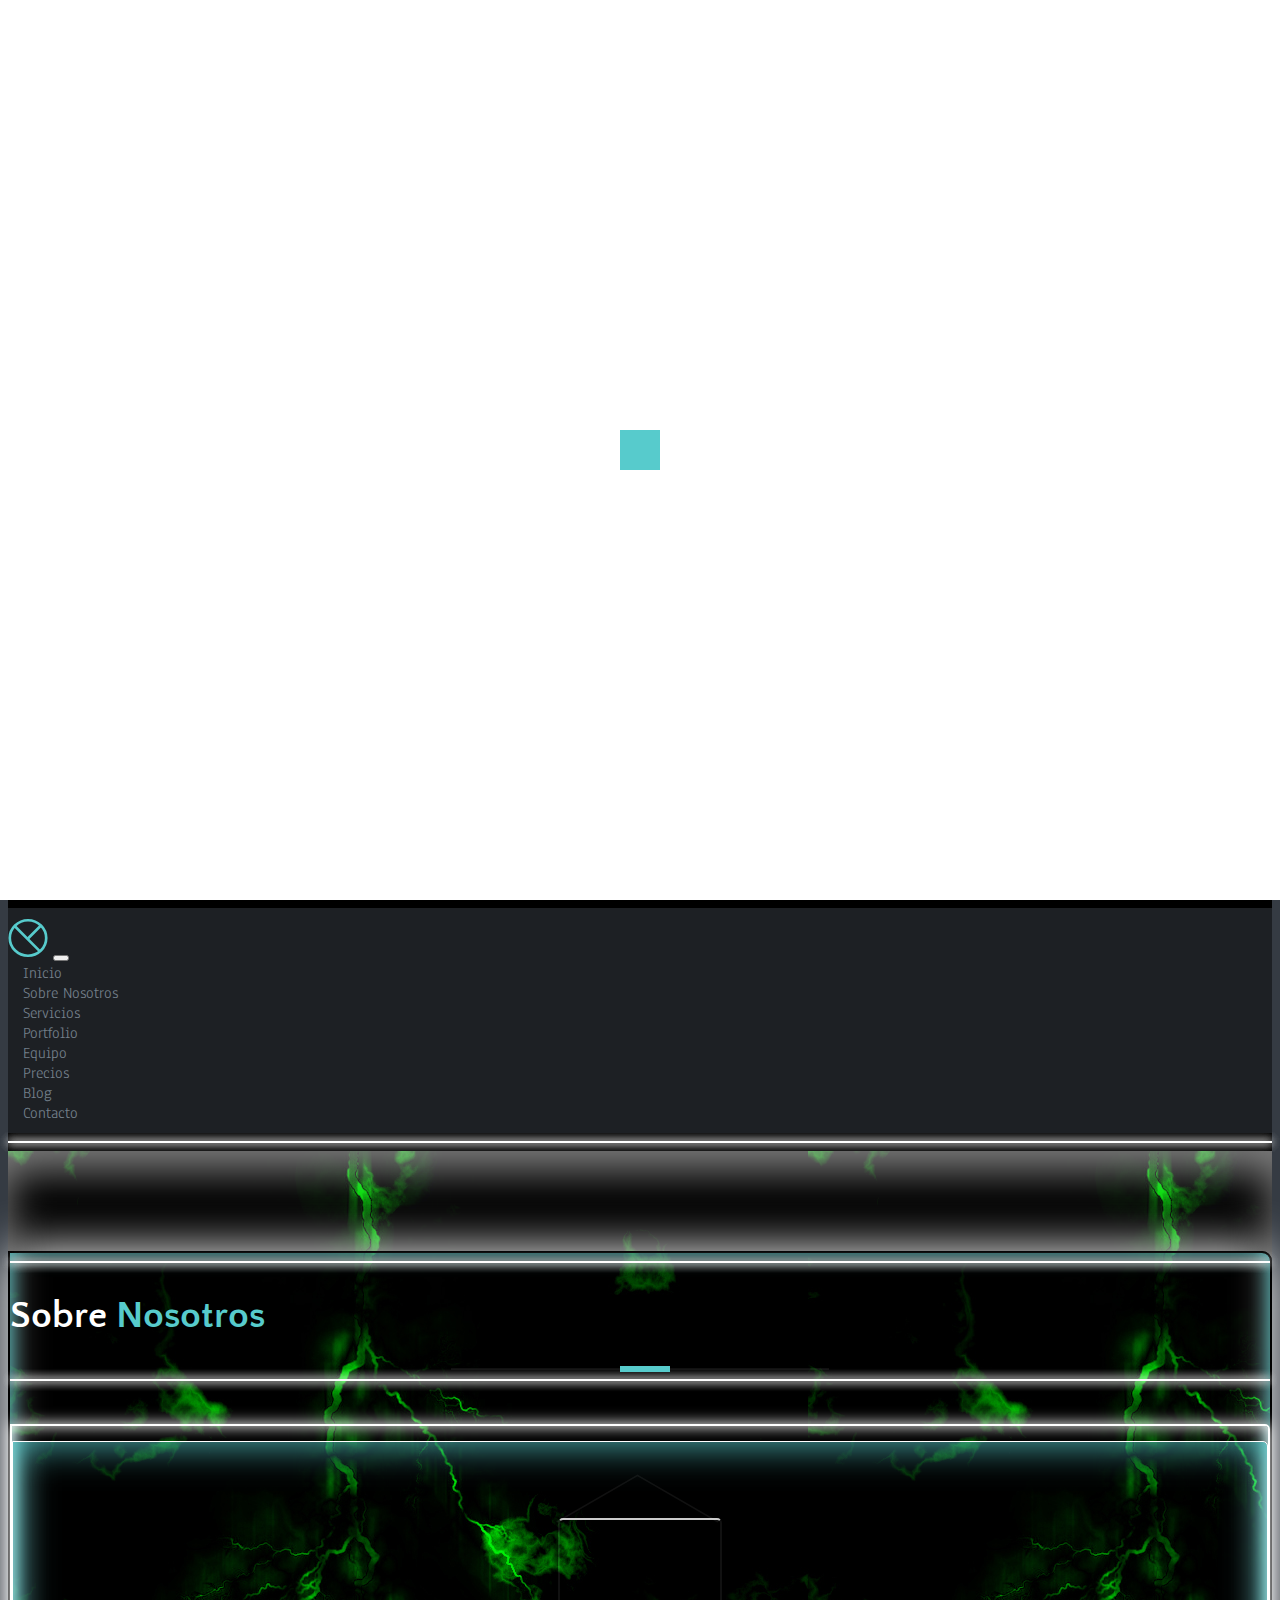
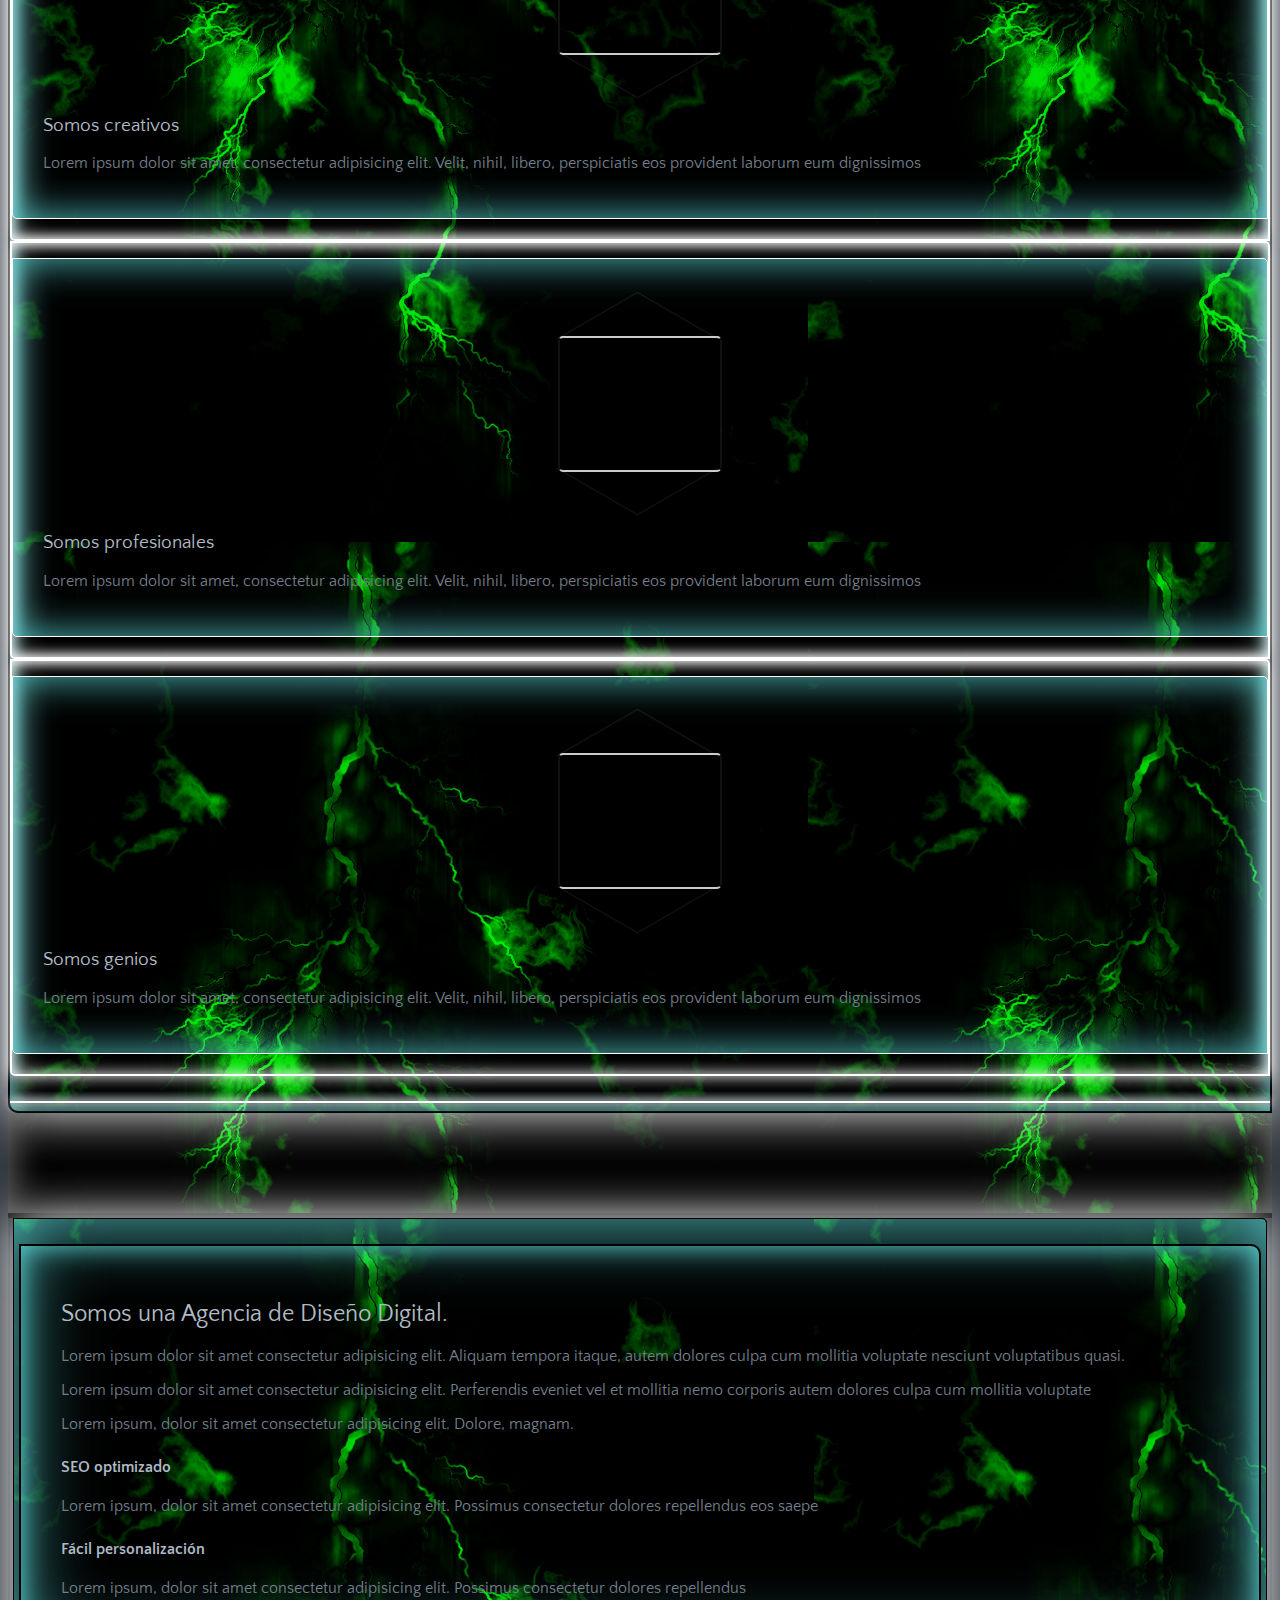
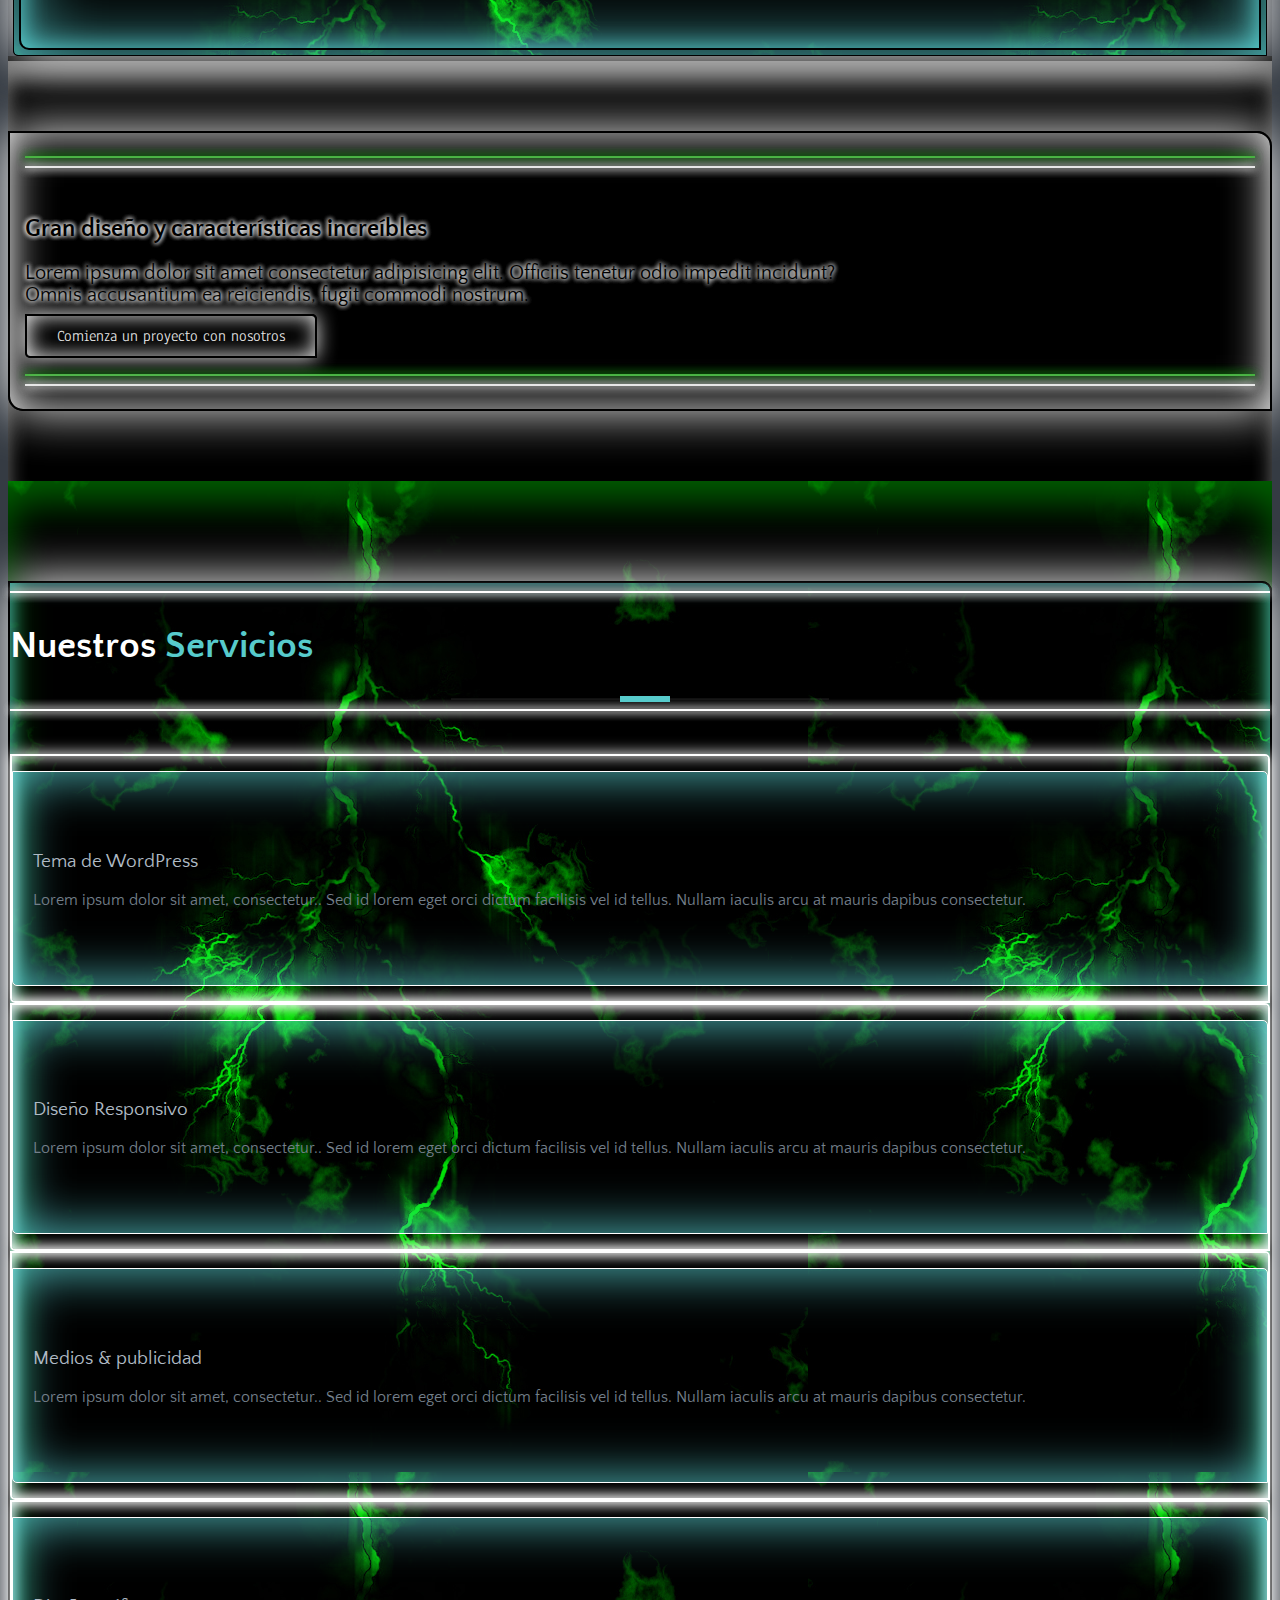
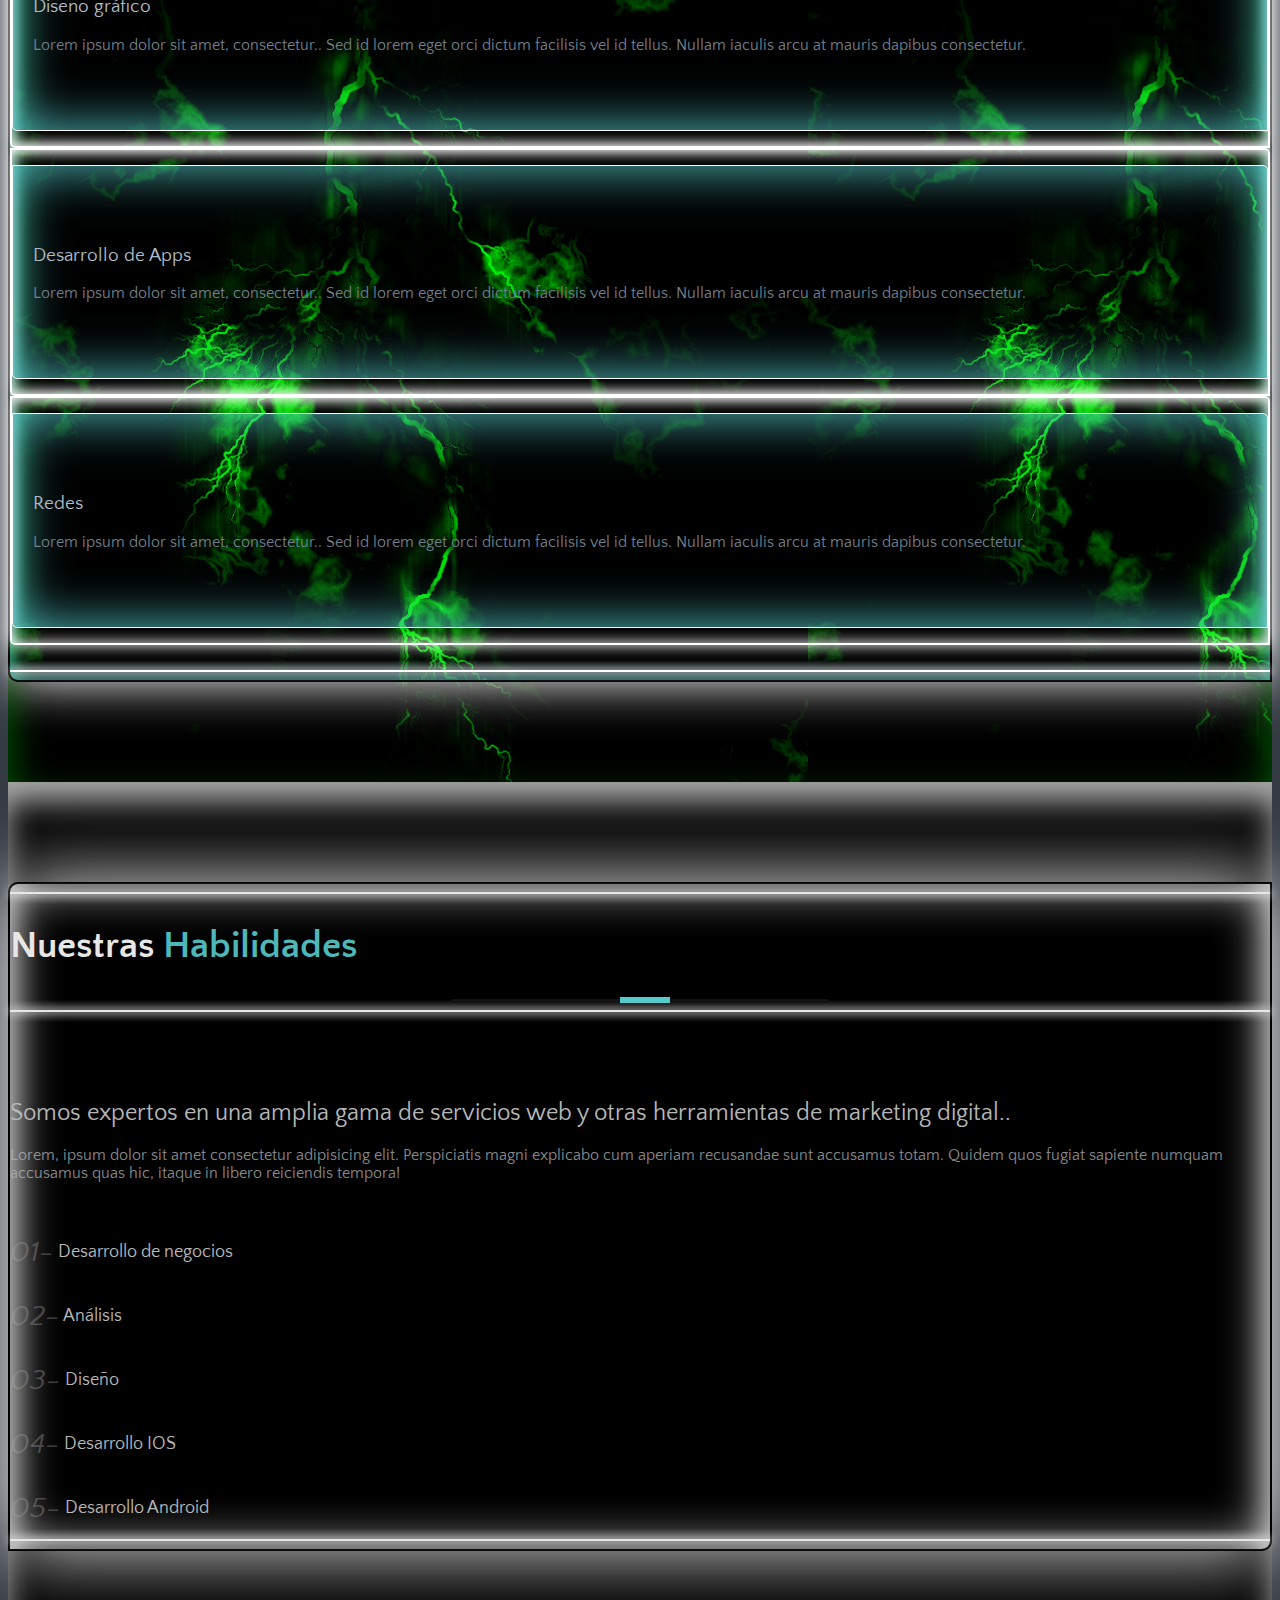
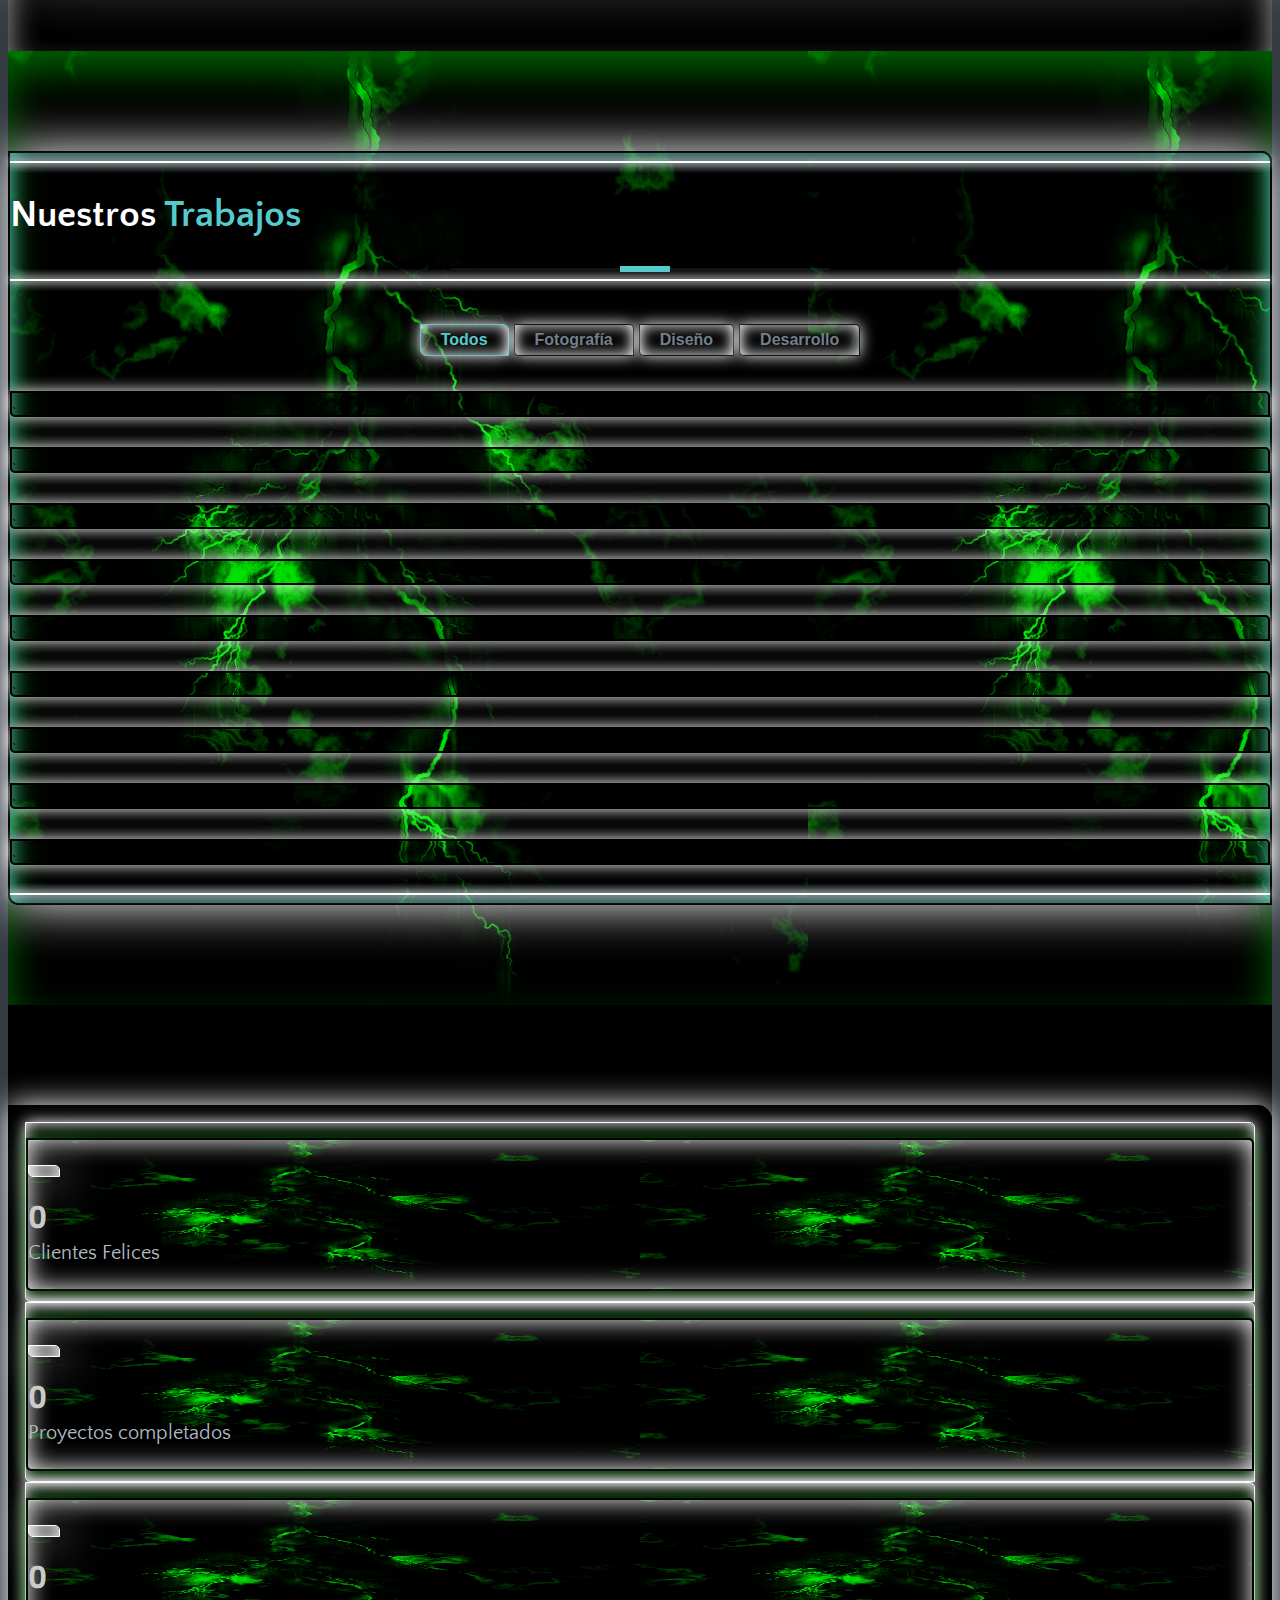
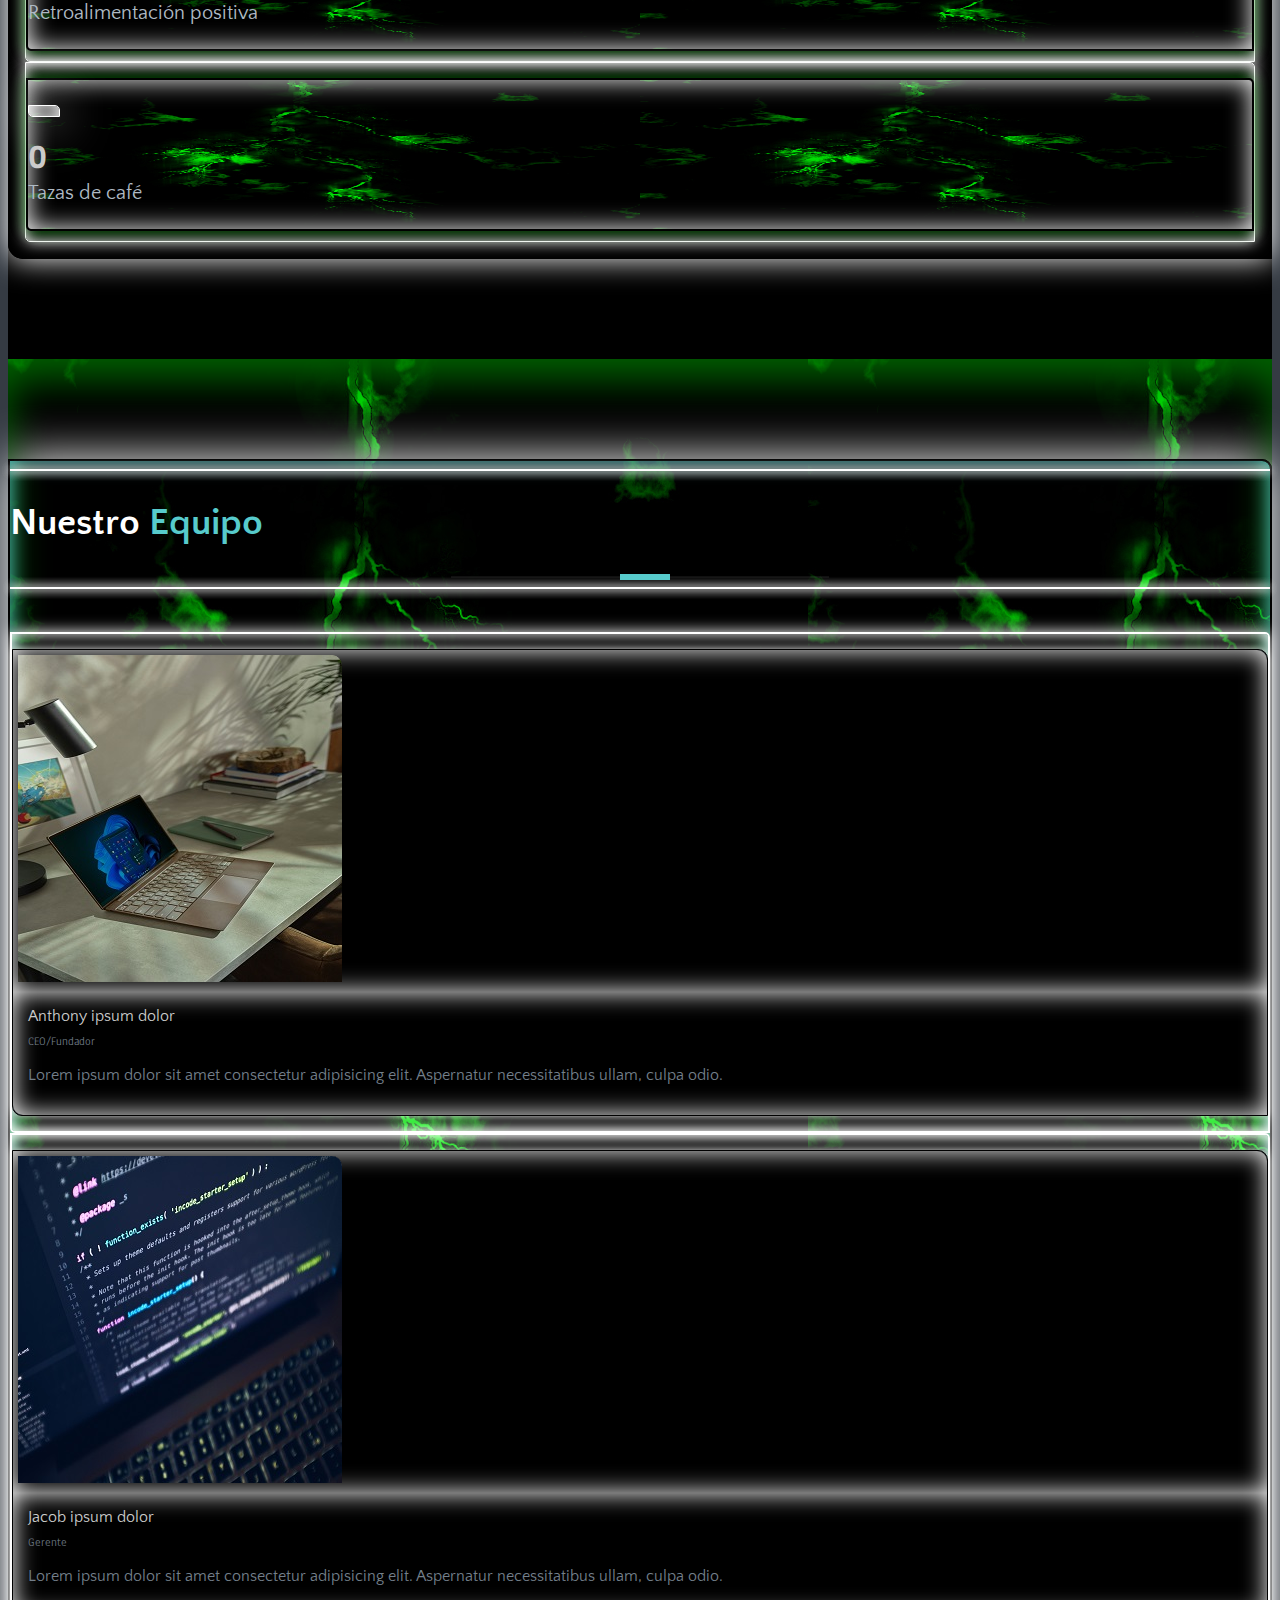
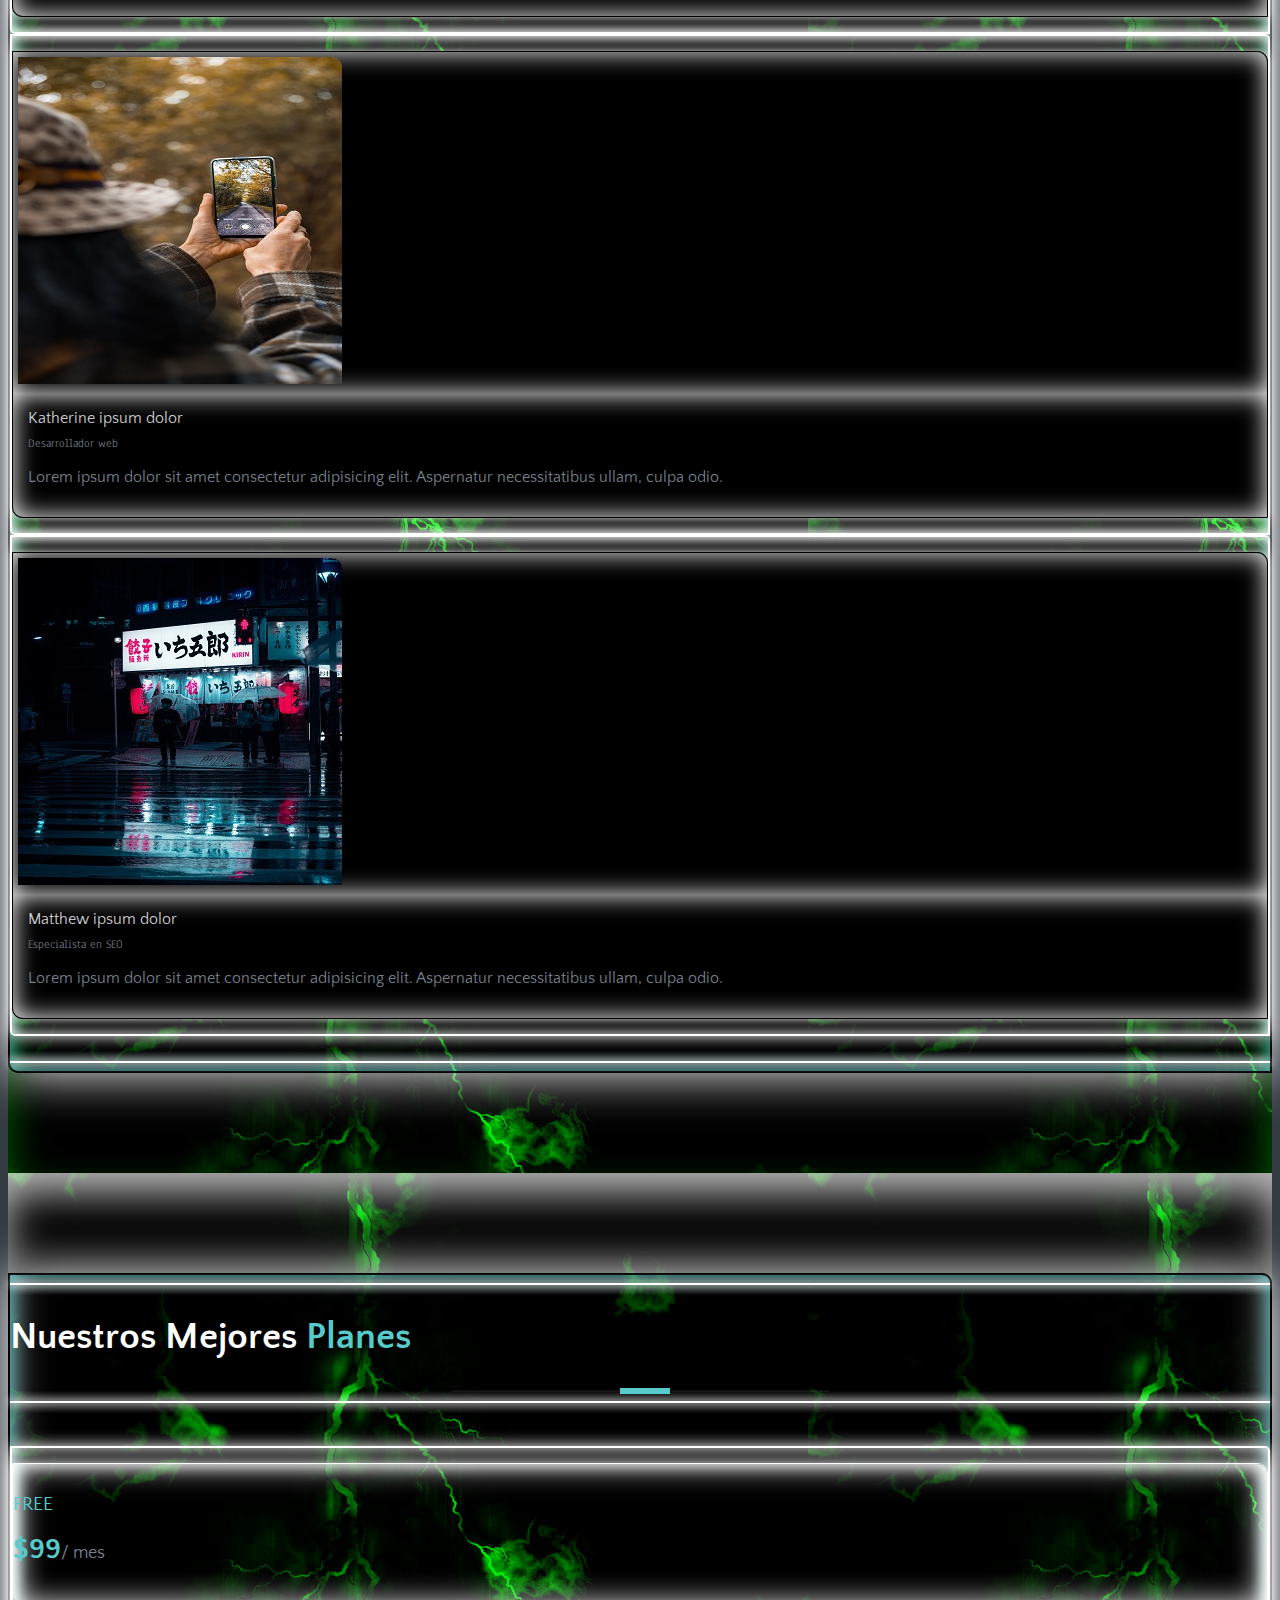
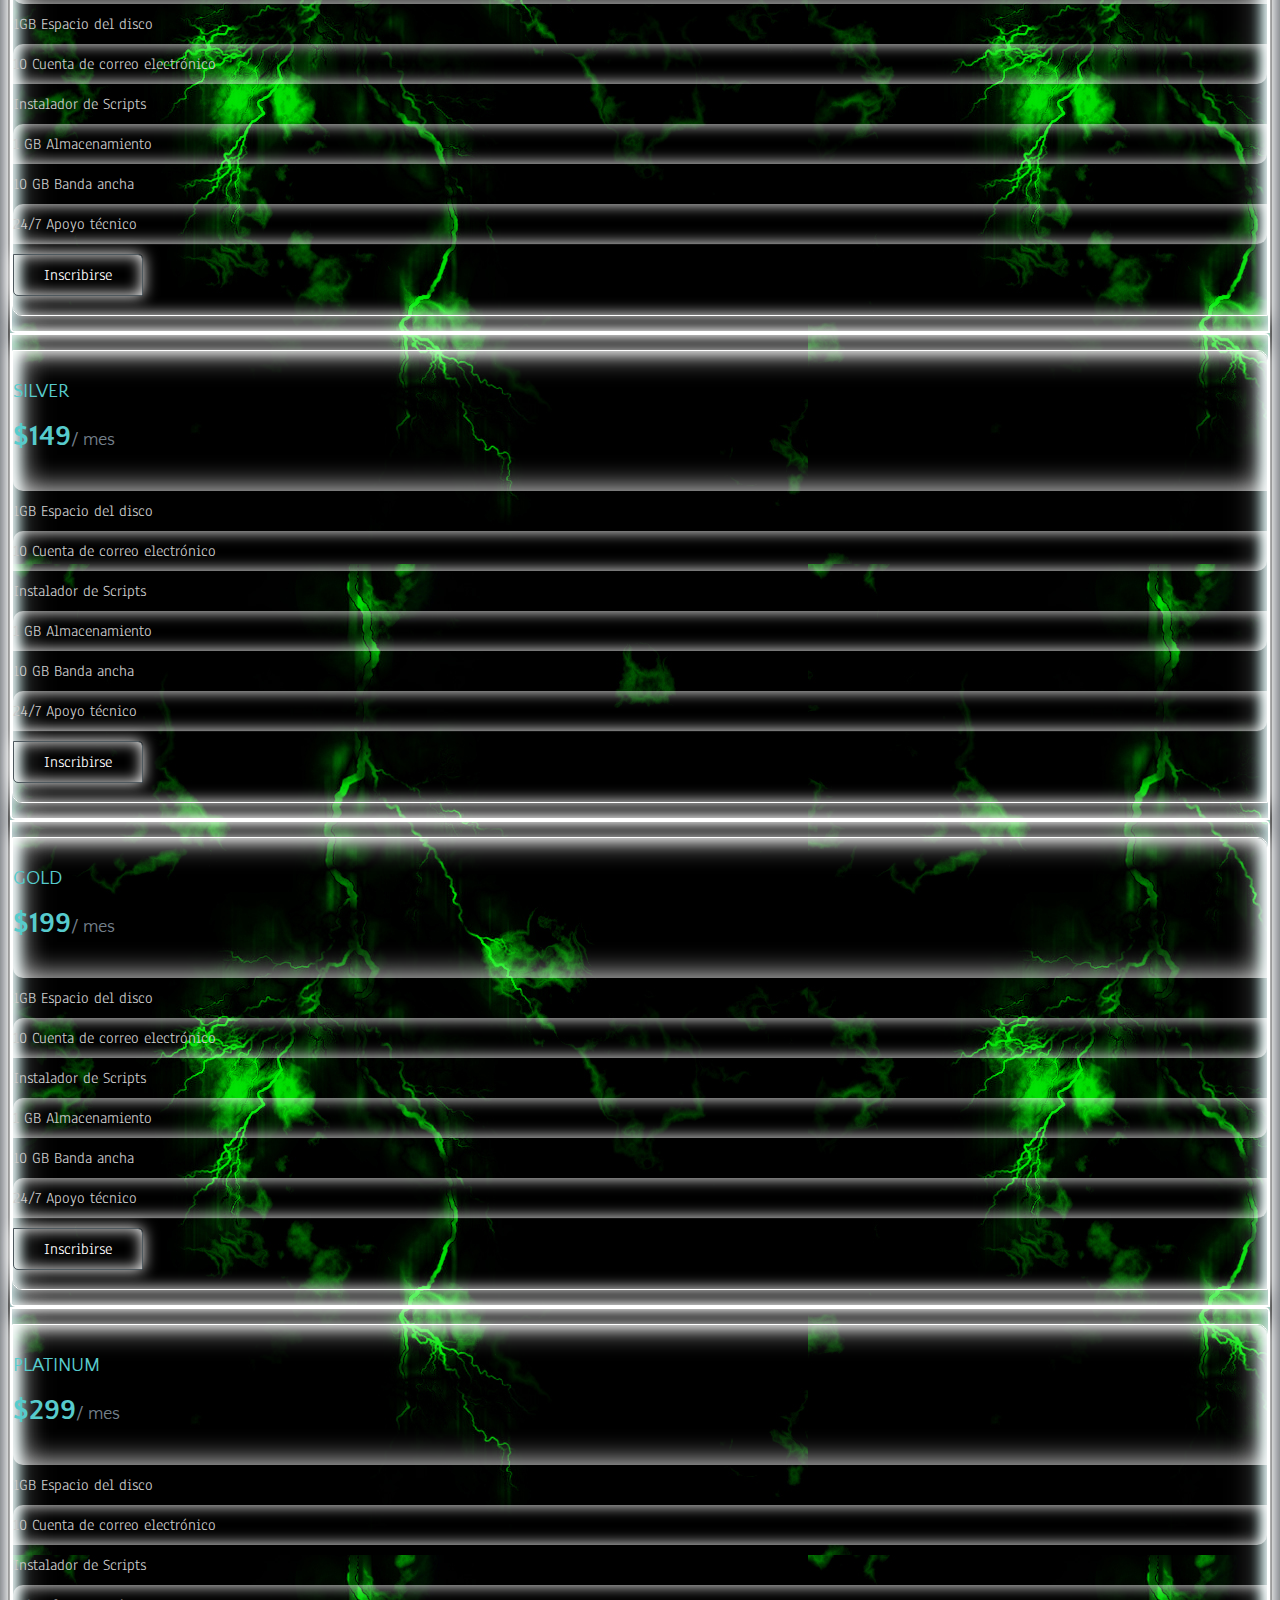
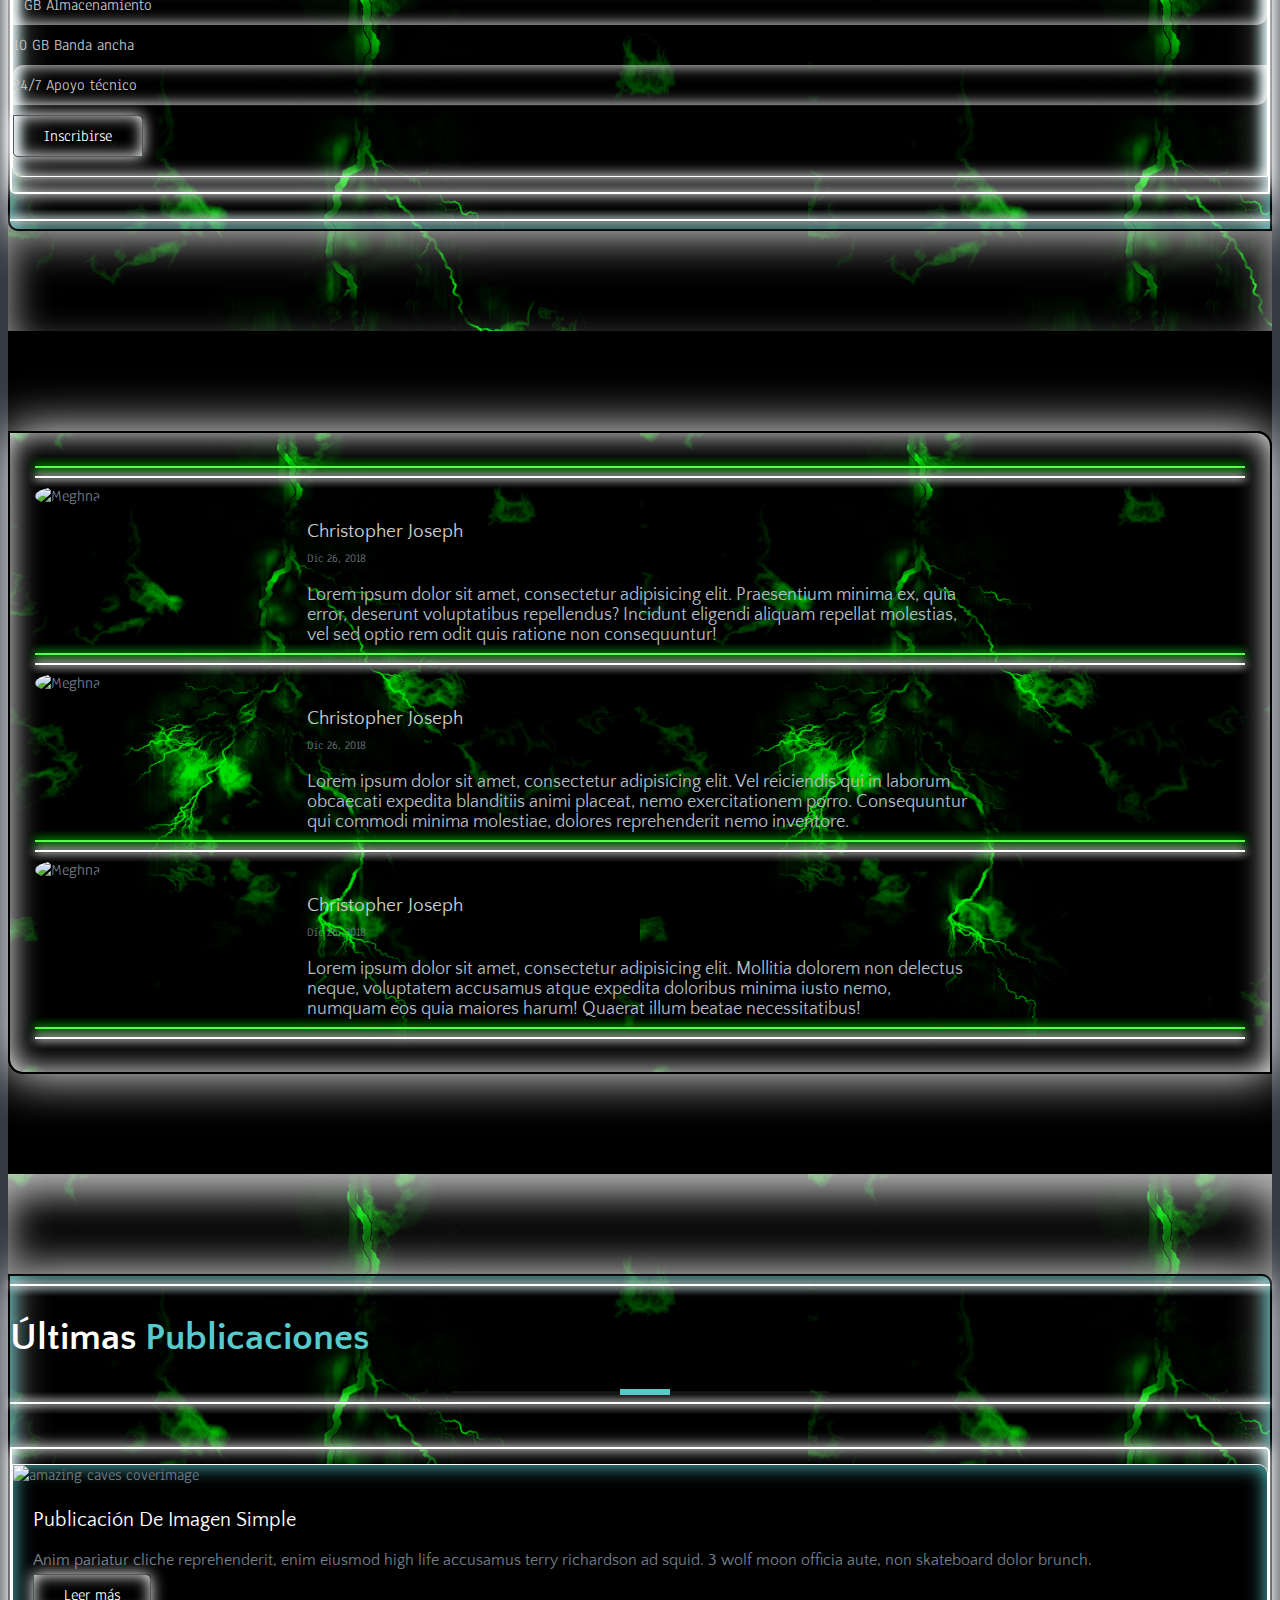
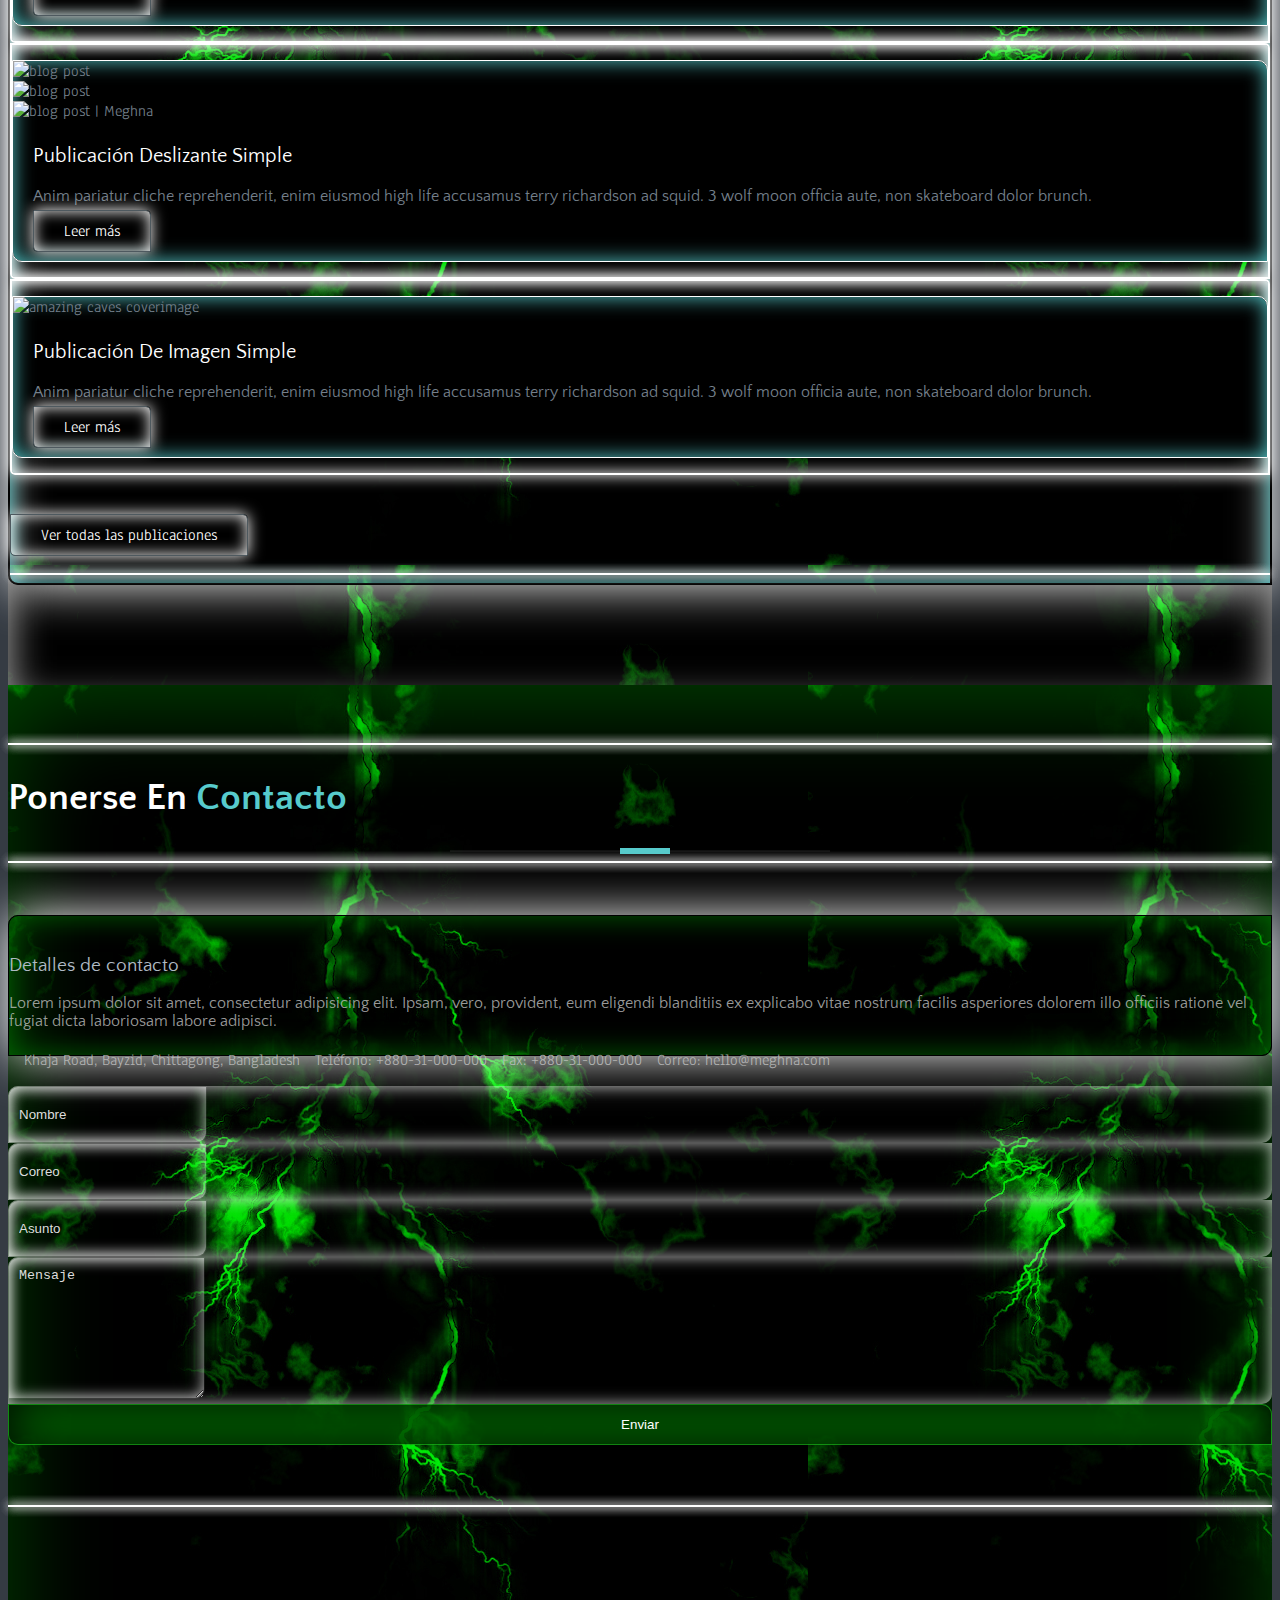
==== commit c8e30af7: "meghnasitioempresarial_Actualización10" ====
--- a/index.html
+++ b/index.html
@@ -74,14 +74,14 @@
 	</video> -->
  	<div class="block">
  		<div class="video-button mb-5">
- 			<a class="popup-video" href="https://www.youtube.com/watch?v=jrkvirglgaQ">
+ 			<a class="popup-video" href="https://www.youtube.com/">
  				<i class="tf-ion-play"></i>
  			</a>
  		</div>
  		<h1>Experimenta la nueva realidad</h1>
  		<p>Lorem ipsum dolor sit amet consectetur adipisicing elit. Fugit, excepturi. At recusandae sit perferendis
  			autem,iste tempora nostrum numquam sapiente!</p>
- 		<a href="#services" class="btn btn-transparent smooth-scroll">Explora con nosotros</a>
+ 		<a href="#services" class="btn btn-transparent btnSlider smooth-scroll">Explora con nosotros</a>
  	</div>
  </section>
 
@@ -152,9 +152,8 @@
 <!--
 		Start About Section
 		==================================== -->
-
+		<hr>
 <section class="bg-one about section sectionAbout">
-	
 	<div class="container containerAbout">
 		<div class="row rowAbout">
 
@@ -171,7 +170,7 @@
 
 			<!-- About item -->
 			<div class="col-md-4 text-center aboutItem wow fadeInUp" data-wow-duration="500ms">
-				<div class="block aboutBlok">
+				<div id="aboutBlok" class="block">
 					<div class="icon-box iconbox">
 						<i class="tf-tools"></i>
 					</div>
@@ -187,7 +186,7 @@
 
 			<!-- About item -->
 			<div class="col-md-4 text-center aboutItem wow fadeInUp" data-wow-duration="500ms" data-wow-delay="250ms">
-				<div class="block aboutBlok">
+				<div id="aboutBlok" class="block">
 					<div class="icon-box iconbox">
 						<i class="tf-strategy"></i>
 					</div>
@@ -204,7 +203,7 @@
 			<!-- About item -->
 			<div class="col-md-4 text-center aboutItem wow fadeInUp" data-wow-duration="500ms" data-wow-delay="500ms">
 				<!-- <div class="block kill-margin-bottom"> -->
-				<div class="block aboutBlok">
+				<div id="aboutBlok" class="block">
 					<div class="icon-box iconbox">
 						<i class="tf-anchor2"></i>
 					</div>
@@ -219,6 +218,7 @@
 			<!-- End About item -->
 
 		</div> <!-- End row -->
+		<hr>
 	</div> <!-- End container -->
 </section> <!-- End section -->
 
@@ -269,14 +269,18 @@
 <!--
 Start Call To Action
 ==================================== -->
-<section class="call-to-action section-sm bg-2 overly">
-	<div class="container">
-		<div class="row">
-			<div class="col-md-12 text-center colTextCall">
+<section class="call-to-action parallax-section sectionCall section-sm overly">
+	<div class="container containerCall">
+		<div class="row rowCall">
+			<div class="col-md-12 text-center">
+				<hr class="hrgreen2">
+				<hr><br>
 				<h2 id="h2Call">Gran diseño y características increíbles</h2>
 				<p id="pCall">Lorem ipsum dolor sit amet consectetur adipisicing elit. Officiis tenetur odio impedit incidunt? <br> Omnis accusantium ea reiciendis, fugit commodi nostrum.</p>
-				<a href="contact.html" class="btn btn-main btnMain">Comienza un proyecto con nosotros</a><br>
+				<a href="contact.html" class="btn btnMain">Comienza un proyecto con nosotros</a><br>
 			<br>
+			<hr class="hrgreen2">
+			<hr>
 			</div>
 		</div> <!-- End row -->
 	</div> <!-- End container -->
@@ -379,27 +383,30 @@
 			<!-- End Single Service Item -->
 
 		</div> <!-- End row -->
+		<hr>
 	</div> <!-- End container -->
 </section> <!-- End section -->
 
 <!-- Start Team Skills
 		=========================================== -->
 
-<section id="team-skills" class="parallax-section section section-bg overly">
-	<div class="container">
-		<div class="row">
+<section id="team-skills" class="parallax-section sectionSkills section section-bg overly">
+	<div class="container containerSkills">
+		<div class="row rowSkills">
 			<!-- section title -->
 			<div class="col-md-12">
 				<div class="title text-center">
+					<hr>
 					<h2>Nuestras <span class="color">Habilidades</span></h2>
 					<div class="border"></div>
+					<hr>
 				</div>
 			</div>
 			<!-- /section title -->
 		</div> <!-- End row -->
 		<div class="row">
 			<div class="col-md-6">
-				<h2>Somos expertos en una amplia gama de servicios web y
+				<h2 class="pSkills">Somos expertos en una amplia gama de servicios web y
 					otras herramientas de marketing digital..</h2>
 				<p>Lorem, ipsum dolor sit amet consectetur adipisicing elit. Perspiciatis magni explicabo cum aperiam recusandae
 					sunt accusamus totam. Quidem quos fugiat sapiente numquam accusamus quas hic, itaque in libero reiciendis
@@ -409,7 +416,7 @@
 			<div class="col-md-6 mt-4 mt-md-0">
 				<ul class="skill-bar">
 					<li>
-						<p><span>01-</span> Desarrollo de negocios</p>
+						<p class="pSkills"><span>01-</span> Desarrollo de negocios</p>
 						<div class="progress">
 							<div class="progress-bar" role="progressbar" aria-valuenow="70" aria-valuemin="0" aria-valuemax="100"
 								style="width:90%">
@@ -417,7 +424,7 @@
 						</div>
 					</li>
 					<li>
-						<p><span>02-</span> Análisis</p>
+						<p class="pSkills"><span>02-</span> Análisis</p>
 						<div class="progress">
 							<div class="progress-bar" role="progressbar" aria-valuenow="70" aria-valuemin="0" aria-valuemax="100"
 								style="width:70%">
@@ -425,7 +432,7 @@
 						</div>
 					</li>
 					<li>
-						<p><span>03-</span> Diseño</p>
+						<p class="pSkills"><span>03-</span> Diseño</p>
 						<div class="progress">
 							<div class="progress-bar" role="progressbar" aria-valuenow="70" aria-valuemin="0" aria-valuemax="100"
 								style="width:85%">
@@ -433,7 +440,7 @@
 						</div>
 					</li>
 					<li>
-						<p><span>04-</span> Desarrollo IOS</p>
+						<p class="pSkills"><span>04-</span> Desarrollo IOS</p>
 						<div class="progress">
 							<div class="progress-bar" role="progressbar" aria-valuenow="70" aria-valuemin="0" aria-valuemax="100"
 								style="width:60%">
@@ -441,7 +448,7 @@
 						</div>
 					</li>
 					<li>
-						<p><span>04-</span> Desarrollo Android</p>
+						<p class="pSkills"><span>05-</span> Desarrollo Android</p>
 						<div class="progress">
 							<div class="progress-bar" role="progressbar" aria-valuenow="70" aria-valuemin="0" aria-valuemax="100"
 								style="width:94%">
@@ -451,38 +458,41 @@
 				</ul>
 			</div>
 		</div>
+		<hr>
 	</div> <!-- End container -->
 </section> <!-- End section -->
 
 <!-- Start Portfolio Section
 =========================================== -->
 
-<section class="portfolio section" id="portfolio">
-	<div class="container">
-		<div class="row ">
+<section class="portfolio section sectionPortafolio" id="portfolio">
+	<div class="container containerPortafolio">
+		<div class="row">
 			<div class="col-lg-12">
 				<!-- section title -->
 				<div class="title text-center">
+					<hr>
 					<h2>Nuestros <span class="color">Trabajos</span></h2>
 					<div class="border"></div>
+					<hr>
 				</div>
 				<!-- /section title -->
 			</div> <!-- /end col-lg-12 -->
 		</div> <!-- end row -->
-		<div class="row">
+		<div class="row rowPortafolio">
 			<div class="col-md-12">
 				<div class="portfolio-filter">
-					<button class="active" type="button" data-filter="all">Todos</button>
-					<button type="button" data-filter="photography">Fotografía</button>
-					<button type="button" data-filter="design">Diseño</button>
-					<button type="button" data-filter="development">Desarrollo</button>
+					<button class="active btnPortafolio" type="button" data-filter="all">Todos</button>
+					<button class="btnPortafolio" type="button" data-filter="photography">Fotografía</button>
+					<button class="btnPortafolio" type="button" data-filter="design">Diseño</button>
+					<button class="btnPortafolio" type="button" data-filter="development">Desarrollo</button>
 				</div>
 			</div>
 		</div>
 		<div class="row mx-auto filtr-container">
 			<div class="filtr-item col-lg-4 col-md-6" data-category="development">
-				<div class="portfolio-block">
-					<img src="images/portfolio/portfolio-1.jpg" alt="">
+				<div class="portfolio-block portafolioBlock">
+					<img class="imgPortafolio" src="images/portfolio/portfolio-1.jpg" alt="">
 					<div class="caption">
 						<a class="search-icon image-popup" data-effect="mfp-with-zoom" href="images/portfolio/portfolio-1.jpg"
 							data-lightbox="image-1">
@@ -494,8 +504,8 @@
 				</div>
 			</div>
 			<div class="filtr-item col-lg-4 col-md-6" data-category="design">
-				<div class="portfolio-block">
-					<img src="images/portfolio/portfolio-2.jpg" alt="">
+				<div class="portfolio-block portafolioBlock">
+					<img class="imgPortafolio" src="images/portfolio/portfolio-2.jpg" alt="">
 					<div class="caption">
 						<a class="search-icon image-popup" data-effect="mfp-with-zoom" href="images/portfolio/portfolio-2.jpg"
 							data-lightbox="image-1">
@@ -507,8 +517,8 @@
 				</div>
 			</div>
 			<div class="filtr-item col-lg-4 col-md-6" data-category="design, development">
-				<div class="portfolio-block">
-					<img src="images/portfolio/portfolio-3.jpg" alt="">
+				<div class="portfolio-block portafolioBlock">
+					<img class="imgPortafolio" src="images/portfolio/portfolio-3.jpg" alt="">
 					<div class="caption">
 						<a class="search-icon image-popup" data-effect="mfp-with-zoom" href="images/portfolio/portfolio-3.jpg"
 							data-lightbox="image-1">
@@ -520,8 +530,8 @@
 				</div>
 			</div>
 			<div class="filtr-item col-lg-4 col-md-6" data-category="photography, development">
-				<div class="portfolio-block">
-					<img src="images/portfolio/portfolio-4.jpg" alt="">
+				<div class="portfolio-block portafolioBlock">
+					<img class="imgPortafolio" src="images/portfolio/portfolio-4.jpg" alt="">
 					<div class="caption">
 						<a class="search-icon image-popup" data-effect="mfp-with-zoom" href="images/portfolio/portfolio-4.jpg"
 							data-lightbox="image-1">
@@ -533,8 +543,8 @@
 				</div>
 			</div>
 			<div class="filtr-item col-lg-4 col-md-6" data-category="design">
-				<div class="portfolio-block">
-					<img src="images/portfolio/portfolio-5.jpg" alt="">
+				<div class="portfolio-block portafolioBlock">
+					<img class="imgPortafolio" src="images/portfolio/portfolio-5.jpg" alt="">
 					<div class="caption">
 						<a class="search-icon image-popup" data-effect="mfp-with-zoom" href="images/portfolio/portfolio-5.jpg"
 							data-lightbox="image-1">
@@ -546,8 +556,8 @@
 				</div>
 			</div>
 			<div class="filtr-item col-lg-4 col-md-6" data-category="photography">
-				<div class="portfolio-block">
-					<img src="images/portfolio/portfolio-6.jpg" alt="">
+				<div class="portfolio-block portafolioBlock">
+					<img class="imgPortafolio" src="images/portfolio/portfolio-6.jpg" alt="">
 					<div class="caption">
 						<a class="search-icon image-popup" data-effect="mfp-with-zoom" href="images/portfolio/portfolio-6.jpg"
 							data-lightbox="image-1">
@@ -559,8 +569,8 @@
 				</div>
 			</div>
 			<div class="filtr-item col-lg-4 col-md-6" data-category="design">
-				<div class="portfolio-block">
-					<img src="images/portfolio/portfolio-7.jpg" alt="">
+				<div class="portfolio-block portafolioBlock">
+					<img class="imgPortafolio" src="images/portfolio/portfolio-7.jpg" alt="">
 					<div class="caption">
 						<a class="search-icon image-popup" data-effect="mfp-with-zoom" href="images/portfolio/portfolio-7.jpg"
 							data-lightbox="image-1">
@@ -572,8 +582,8 @@
 				</div>
 			</div>
 			<div class="filtr-item col-lg-4 col-md-6" data-category="design">
-				<div class="portfolio-block">
-					<img src="images/portfolio/portfolio-8.jpg" alt="">
+				<div class="portfolio-block portafolioBlock">
+					<img class="imgPortafolio" src="images/portfolio/portfolio-8.jpg" alt="">
 					<div class="caption">
 						<a class="search-icon image-popup" data-effect="mfp-with-zoom" href="images/portfolio/portfolio-8.jpg"
 							data-lightbox="image-1">
@@ -585,8 +595,8 @@
 				</div>
 			</div>
 			<div class="filtr-item col-lg-4 col-md-6" data-category="photography, development">
-				<div class="portfolio-block">
-					<img src="images/portfolio/portfolio-1.jpg" alt="">
+				<div class="portfolio-block portafolioBlock">
+					<img class="imgPortafolio" src="images/portfolio/portfolio-1.jpg" alt="">
 					<div class="caption">
 						<a class="search-icon image-popup" data-effect="mfp-with-zoom" href="images/portfolio/portfolio-1.jpg"
 							data-lightbox="image-1">
@@ -597,7 +607,7 @@
 					</div>
 				</div>
 			</div>
-		</div>
+		</div><br><hr>
 	</div> <!-- end container -->
 </section> <!-- End section -->
 
@@ -605,14 +615,14 @@
 Start Counter Section
 ==================================== -->
 
-<section id="counter" class="parallax-section bg-1 section overly">
-	<div class="container">
-		<div class="row">
-
+<section id="counter" class="parallax-section sectionCounter section">
+	<div class="container containerCounter">
+		<div class="row rowCounter">
+			
 			<!-- first count item -->
-			<div class="col-md-3 col-sm-6 col-xs-12 text-center wow fadeInDown" data-wow-duration="500ms">
+			<div class="col-md-3 col-sm-6 col-xs-12 text-center countItem wow fadeInDown" data-wow-duration="500ms">
 				<div class="counters-item">
-					<i class="tf-ion-android-happy"></i>
+					<i class="tf-ion-android-happy countIcon"></i>
 					<span class="jsCounter" data-count="320">0</span>
 					<h3>Clientes Felices</h3>
 				</div>
@@ -620,10 +630,10 @@
 			<!-- end first count item -->
 
 			<!-- second count item -->
-			<div class="col-md-3 col-sm-6 col-xs-12 text-center wow fadeInDown" data-wow-duration="500ms"
+			<div class="col-md-3 col-sm-6 col-xs-12 text-center countItem wow fadeInDown" data-wow-duration="500ms"
 				data-wow-delay="200ms">
 				<div class="counters-item">
-					<i class="tf-ion-archive"></i>
+					<i class="tf-ion-archive countIcon"></i>
 					<span class="jsCounter" data-count="565">0</span>
 					<h3>Proyectos completados</h3>
 				</div>
@@ -631,10 +641,10 @@
 			<!-- end second count item -->
 
 			<!-- third count item -->
-			<div class="col-md-3 col-sm-6 col-xs-12 text-center wow fadeInDown" data-wow-duration="500ms"
+			<div class="col-md-3 col-sm-6 col-xs-12 text-center countItem wow fadeInDown" data-wow-duration="500ms"
 				data-wow-delay="400ms">
 				<div class="counters-item">
-					<i class="tf-ion-thumbsup"></i>
+					<i class="tf-ion-thumbsup countIcon"></i>
 					<span class="jsCounter" data-count="95">0</span>
 					<h3>Retroalimentación positiva</h3>
 
@@ -643,10 +653,11 @@
 			<!-- end third count item -->
 
 			<!-- fourth count item -->
-			<div class="col-md-3 col-sm-6 col-xs-12 text-center wow fadeInDown" data-wow-duration="500ms"
+			<div class="col-md-3 col-sm-6 col-xs-12 text-center countItem wow fadeInDown" data-wow-duration="500ms"
 				data-wow-delay="600ms">
-				<div class="counters-item kill-margin-bottom">
-					<i class="tf-ion-coffee"></i>
+				<!-- <div class="counters-item kill-margin-bottom"> -->
+				<div class="counters-item">
+					<i class="tf-ion-coffee countIcon"></i>
 					<span class="jsCounter" data-count="2500">0</span>
 					<h3>Tazas de café</h3>
 				</div>
@@ -654,6 +665,7 @@
 			<!-- end fourth count item -->
 
 		</div> <!-- end row -->
+		<!-- <hr> -->
 	</div> <!-- end container -->
 </section> <!-- end section -->
 
@@ -661,25 +673,27 @@
 Start Our Team
 =========================================== -->
 
-<section id="our-team" class="section">
-	<div class="container">
-		<div class="row">
+<section id="our-team" class="section sectionTeam">
+	<div class="container containerTeam">
+		<div class="row rowTeam">
 
 			<div class="col-lg-12">
 				<!-- section title -->
 				<div class="title text-center wow fadeInUp" data-wow-duration="500ms">
+					<hr>
 					<h2>Nuestro <span class="color">Equipo</span></h2>
 					<div class="border"></div>
+					<hr>
 				</div>
 				<!-- /section title -->
 			</div>
 
 			<!-- team member -->
-			<div class="col-lg-3 col-md-6 wow fadeIn" data-wow-duration="500ms">
-				<div class="team-member">
-					<div class="member-photo">
+			<div class="col-lg-3 col-md-6 memberTeam wow fadeIn" data-wow-duration="500ms">
+				<div class="team-member teamMember">
+					<div class="member-photo imgTeam">
 						<!-- member photo -->
-						<img class="img-fluid" src="images/team/team-1.jpg" alt="Meghna">
+						<img class="img-fluid imgTeam" src="images/team/team-1.jpg" alt="Meghna">
 						<!-- /member photo -->
 
 						<!-- member social profile -->
@@ -695,8 +709,8 @@
 					</div>
 
 					<!-- member name & designation -->
-					<div class="member-meta">
-						<h4 class="h5">Anthony ipsum dolor</h4>
+					<div class="member-meta memberName">
+						<h4 class="h5 h5team">Anthony ipsum dolor</h4>
 						<span>CEO/Fundador</span>
 						<p>Lorem ipsum dolor sit amet consectetur adipisicing elit. Aspernatur necessitatibus ullam, culpa odio.</p>
 					</div>
@@ -708,11 +722,11 @@
 			<!-- end team member -->
 
 			<!-- team member -->
-			<div class="col-lg-3 col-md-6 wow fadeIn" data-wow-duration="500ms" data-wow-delay="200ms">
-				<div class="team-member">
-					<div class="member-photo">
+			<div class="col-lg-3 col-md-6 memberTeam wow fadeIn" data-wow-duration="500ms" data-wow-delay="200ms">
+				<div class="team-member teamMember">
+					<div class="member-photo imgTeam">
 						<!-- member photo -->
-						<img class="img-fluid" src="images/team/team-2.jpg" alt="Meghna">
+						<img class="img-fluid imgTeam" src="images/team/team-2.jpg" alt="Meghna">
 						<!-- /member photo -->
 
 						<!-- member social profile -->
@@ -728,8 +742,8 @@
 					</div>
 
 					<!-- member name & designation -->
-					<div class="member-meta">
-						<h4 class="h5">Jacob ipsum dolor</h4>
+					<div class="member-meta memberName">
+						<h4 class="h5 h5team">Jacob ipsum dolor</h4>
 						<span>Gerente</span>
 						<p>Lorem ipsum dolor sit amet consectetur adipisicing elit. Aspernatur necessitatibus ullam, culpa odio.</p>
 					</div>
@@ -740,11 +754,11 @@
 			<!-- end team member -->
 
 			<!-- team member -->
-			<div class="col-lg-3 col-md-6 wow fadeIn" data-wow-duration="500ms" data-wow-delay="400ms">
-				<div class="team-member">
-					<div class="member-photo">
+			<div class="col-lg-3 col-md-6 memberTeam wow fadeIn" data-wow-duration="500ms" data-wow-delay="400ms">
+				<div class="team-member teamMember">
+					<div class="member-photo imgTeam">
 						<!-- member photo -->
-						<img class="img-fluid" src="images/team/team-3.jpg" alt="Meghna">
+						<img class="img-fluid imgTeam" src="images/team/team-3.jpg" alt="Meghna">
 						<!-- /member photo -->
 
 						<!-- member social profile -->
@@ -760,8 +774,8 @@
 					</div>
 
 					<!-- member name & designation -->
-					<div class="member-meta">
-						<h4 class="h5">Katherine ipsum dolor</h4>
+					<div class="member-meta memberName">
+						<h4 class="h5 h5team">Katherine ipsum dolor</h4>
 						<span>Desarrollador web</span>
 						<p>Lorem ipsum dolor sit amet consectetur adipisicing elit. Aspernatur necessitatibus ullam, culpa odio.</p>
 					</div>
@@ -772,11 +786,11 @@
 			<!-- end team member -->
 
 			<!-- team member -->
-			<div class="col-lg-3 col-md-6 wow fadeIn" data-wow-duration="500ms" data-wow-delay="600ms">
-				<div class="team-member">
-					<div class="member-photo">
+			<div class="col-lg-3 col-md-6 memberTeam wow fadeIn" data-wow-duration="500ms" data-wow-delay="600ms">
+				<div class="team-member teamMember">
+					<div class="member-photo imgTeam">
 						<!-- member photo -->
-						<img class="img-fluid" src="images/team/team-4.jpg" alt="Meghna">
+						<img class="img-fluid imgTeam" src="images/team/team-4.jpg" alt="Meghna">
 						<!-- /member photo -->
 
 						<!-- member social profile -->
@@ -792,8 +806,8 @@
 					</div>
 
 					<!-- member name & designation -->
-					<div class="member-meta">
-						<h4 class="h5">Matthew ipsum dolor</h4>
+					<div class="member-meta memberName">
+						<h4 class="h5 h5team">Matthew ipsum dolor</h4>
 						<span>Especialista en SEO</span>
 						<p>Lorem ipsum dolor sit amet consectetur adipisicing elit. Aspernatur necessitatibus ullam, culpa odio.</p>
 					</div>
@@ -804,49 +818,52 @@
 			<!-- end team member -->
 
 		</div> <!-- End row -->
+		<hr>
 	</div> <!-- End container -->
 </section> <!-- End section -->
 
 <!-- Start Pricing section
 =========================================== -->
 
-<section id="pricing" class="pricing section section-bg">
-	<div class="container">
-		<div class="row">
+<section id="pricing" class="pricing section sectionPricing section-bg">
+	<div class="container containerPricing">
+		<div class="row rowPricing">
 
 			<div class="col-12">
 				<!-- section title -->
 				<div class="title text-center wow fadeInDown" data-wow-duration="500ms">
+					<hr>
 					<h2>Nuestros Mejores<span class="color"> Planes</span></h2>
 					<div class="border"></div>
+					<hr>
 				</div>
 				<!-- /section title -->
 			</div>
 
 			<!-- single pricing table -->
-			<div class="col-lg-3 col-md-6 text-center wow fadeInUp" data-wow-duration="200ms">
-				<div class="price-item">
+			<div class="col-lg-3 col-md-6 text-center singlePricing wow fadeInUp" data-wow-duration="200ms">
+				<div class="price-item priceItem">
 
 					<!-- plan name & value -->
-					<div class="price-title">
+					<div class="price-title priceTitle">
 						<h3>Free</h3>
 						<p><strong class="value">$99</strong>/ mes</p>
 					</div>
 					<!-- /plan name & value -->
 
 					<!-- plan description -->
-					<ul>
+					<ul class="uldescription">
 						<li>1GB Espacio del disco</li>
-						<li>10 Cuenta de correo electrónico</li>
+						<li id="lidescription">10 Cuenta de correo electrónico</li>
 						<li>Instalador de Scripts</li>
-						<li>1 GB Almacenamiento</li>
+						<li id="lidescription">1 GB Almacenamiento</li>
 						<li>10 GB Banda ancha</li>
-						<li>24/7 Apoyo técnico</li>
+						<li id="lidescription">24/7 Apoyo técnico</li>
 					</ul>
 					<!-- /plan description -->
 
 					<!-- signup button -->
-					<a class="btn btn-transparent" href="#">Inscribirse</a>
+					<a class="btn btn-transparent btnInscribirse" href="#">Inscribirse</a>
 					<!-- /signup button -->
 
 				</div>
@@ -854,30 +871,30 @@
 			<!-- end single pricing table -->
 
 			<!-- single pricing table -->
-			<div class="col-lg-3 col-md-6 text-center wow fadeInUp" data-wow-duration="500ms"
+			<div class="col-lg-3 col-md-6 text-center singlePricing wow fadeInUp" data-wow-duration="500ms"
 				data-wow-delay="400ms">
-				<div class="price-item">
+				<div class="price-item priceItem">
 
 					<!-- plan name & value -->
-					<div class="price-title">
+					<div class="price-title priceTitle">
 						<h3>Silver</h3>
 						<p><strong class="value">$149</strong />/ mes</p>
 					</div>
 					<!-- /plan name & value -->
 
 					<!-- plan description -->
-					<ul>
+					<ul class="uldescription">
 						<li>1GB Espacio del disco</li>
-						<li>10 Cuenta de correo electrónico</li>
+						<li id="lidescription">10 Cuenta de correo electrónico</li>
 						<li>Instalador de Scripts</li>
-						<li>1 GB Almacenamiento</li>
+						<li id="lidescription">1 GB Almacenamiento</li>
 						<li>10 GB Banda ancha</li>
-						<li>24/7 Apoyo técnico</li>
+						<li id="lidescription">24/7 Apoyo técnico</li>
 					</ul>
 					<!-- /plan description -->
 
 					<!-- signup button -->
-					<a class="btn btn-transparent" href="#">Inscribirse</a>
+					<a class="btn btn-transparent btnInscribirse" href="#">Inscribirse</a>
 					<!-- /signup button -->
 
 				</div>
@@ -885,30 +902,30 @@
 			<!-- end single pricing table -->
 
 			<!-- single pricing table -->
-			<div class="col-lg-3 col-md-6 text-center wow fadeInUp" data-wow-duration="500ms"
+			<div class="col-lg-3 col-md-6 text-center singlePricing wow fadeInUp" data-wow-duration="500ms"
 				data-wow-delay="600ms">
-				<div class="price-item">
+				<div class="price-item priceItem">
 
 					<!-- plan name & value -->
-					<div class="price-title">
+					<div class="price-title priceTitle">
 						<h3>Gold</h3>
 						<p><strong class="value">$199</strong />/ mes</p>
 					</div>
 					<!-- /plan name & value -->
 
 					<!-- plan description -->
-					<ul>
+					<ul class="uldescription">
 						<li>1GB Espacio del disco</li>
-						<li>10 Cuenta de correo electrónico</li>
+						<li id="lidescription">10 Cuenta de correo electrónico</li>
 						<li>Instalador de Scripts</li>
-						<li>1 GB Almacenamiento</li>
+						<li id="lidescription">1 GB Almacenamiento</li>
 						<li>10 GB Banda ancha</li>
-						<li>24/7 Apoyo técnico</li>
+						<li id="lidescription">24/7 Apoyo técnico</li>
 					</ul>
 					<!-- /plan description -->
 
 					<!-- signup button -->
-					<a class="btn btn-transparent" href="#">Inscribirse</a>
+					<a class="btn btn-transparent btnInscribirse" href="#">Inscribirse</a>
 					<!-- /signup button -->
 
 				</div>
@@ -916,30 +933,30 @@
 			<!-- end single pricing table -->
 
 			<!-- single pricing table -->
-			<div class="col-lg-3 col-md-6 text-center wow fadeInUp" data-wow-duration="500ms"
+			<div class="col-lg-3 col-md-6 text-center singlePricing wow fadeInUp" data-wow-duration="500ms"
 				data-wow-delay="750ms">
-				<div class="price-item">
+				<div class="price-item priceItem">
 
 					<!-- plan name & value -->
-					<div class="price-title">
+					<div class="price-title priceTitle">
 						<h3>Platinum</h3>
 						<p><strong class="value">$299</strong />/ mes</p>
 					</div>
 					<!-- /plan name & value -->
 
 					<!-- plan description -->
-					<ul>
+					<ul class="uldescription">
 						<li>1GB Espacio del disco</li>
-						<li>10 Cuenta de correo electrónico</li>
+						<li id="lidescription">10 Cuenta de correo electrónico</li>
 						<li>Instalador de Scripts</li>
-						<li>1 GB Almacenamiento</li>
+						<li id="lidescription">1 GB Almacenamiento</li>
 						<li>10 GB Banda ancha</li>
-						<li>24/7 Apoyo técnico</li>
+						<li id="lidescription">24/7 Apoyo técnico</li>
 					</ul>
 					<!-- /plan description -->
 
 					<!-- signup button -->
-					<a class="btn btn-transparent" href="#">Inscribirse</a>
+					<a class="btn btn-transparent btnInscribirse" href="#">Inscribirse</a>
 					<!-- /signup button -->
 
 				</div>
@@ -948,14 +965,15 @@
 
 
 		</div> <!-- End row -->
+		<hr>
 	</div> <!-- End container -->
 </section> <!-- End section -->
 
 <!-- Start Testimonial
 =========================================== -->
 
-<section id="testimonial" class="testimonial overly section bg-2">
-	<div class="container">
+<section id="testimonial" class="testimonial parallax-section sectionTestimonial section">
+	<div class="container containerTestimonial">
 		<div class="row">
 			<div class="col-lg-12">
 				<!-- testimonial wrapper -->
@@ -965,6 +983,7 @@
 					<div class="item text-center">
 
 						<!-- client photo -->
+						<hr class="hrgreen"><hr>
 						<div class="client-thumb">
 							<img src="images/team/client-1.jpg" class="img-fluid" alt="Meghna">
 						</div>
@@ -973,8 +992,8 @@
 						<!-- client info -->
 						<div class="client-info">
 							<div class="client-meta">
-								<h3>Jonathon Andrew</h3>
-								<span>Dec 26, 2018</span>
+								<h3 class="h3client">Christopher Joseph</h3>
+								<span>Dic 26, 2018</span>
 							</div>
 							<div class="client-comment">
 								<p>Lorem ipsum dolor sit amet, consectetur adipisicing elit. Praesentium minima ex, quia error, deserunt
@@ -990,6 +1009,7 @@
 					<div class="item text-center">
 
 						<!-- client photo -->
+						<hr class="hrgreen"><hr>
 						<div class="client-thumb">
 							<img src="images/team/client-2.jpg" class="img-fluid" alt="Meghna">
 						</div>
@@ -998,8 +1018,8 @@
 						<!-- client info -->
 						<div class="client-info">
 							<div class="client-meta">
-								<h3>Jonathon Andrew</h3>
-								<span>Dec 26, 2018</span>
+								<h3 class="h3client">Christopher Joseph</h3>
+								<span>Dic 26, 2018</span>
 							</div>
 							<div class="client-comment">
 								<p>Lorem ipsum dolor sit amet, consectetur adipisicing elit. Vel reiciendis qui in laborum obcaecati
@@ -1015,6 +1035,7 @@
 					<div class="item text-center">
 
 						<!-- client photo -->
+						<hr class="hrgreen"><hr>
 						<div class="client-thumb">
 							<img src="images/team/client-1.jpg" class="img-fluid" alt="Meghna">
 						</div>
@@ -1023,8 +1044,8 @@
 						<!-- client info -->
 						<div class="client-info">
 							<div class="client-meta">
-								<h3>Jonathon Andrew</h3>
-								<span>Dec 26, 2018</span>
+								<h3 class="h3client">Christopher Joseph</h3>
+								<span>Dic 26, 2018</span>
 							</div>
 							<div class="client-comment">
 								<p>Lorem ipsum dolor sit amet, consectetur adipisicing elit. Mollitia dolorem non delectus neque,
@@ -1039,51 +1060,54 @@
 				</div> <!-- end testimonial wrapper -->
 			</div> <!-- end col lg 12 -->
 		</div> <!-- End row -->
+		<hr class="hrgreen"><hr>
 	</div> <!-- End container -->
 </section> <!-- End Section -->
 
 <!-- Start Blog Section
 =========================================== -->
-<section id="blog" class="section">
-	<div class="container">
-		<div class="row">
+<section id="blog" class="section sectionBlog">
+	<div class="container containerBlog">
+		<div class="row rowBlog">
 			<div class="col-12">
 				<!-- section title -->
 				<div class="title text-center wow fadeInDown">
+					<hr>
 					<h2> Últimas <span class="color">Publicaciones</span></h2>
 					<div class="border"></div>
+					<hr>
 				</div>
 				<!-- /section title -->
 			</div>
 
 			<!-- single blog post -->
-			<article class="col-lg-4 col-md-6 wow fadeInUp" data-wow-duration="500ms">
-				<div class="post-block">
+			<article class="col-lg-4 col-md-6 singlePost wow fadeInUp" data-wow-duration="500ms">
+				<div class="post-block postBlock">
 					<div class="media-wrapper">
-						<img src="images/blog/blog-post-1.jpg" alt="amazing caves coverimage" class="img-fluid">
+						<img src="images/blog/blog-post-1.jpg" alt="amazing caves coverimage" class="img-fluid imgPost">
 					</div>
 					<div class="content">
 						<h3><a href="blog.html">Publicación de imagen simple</a></h3>
 						<p>Anim pariatur cliche reprehenderit, enim eiusmod high life accusamus terry richardson ad squid. 3 wolf
 							moon officia aute, non skateboard dolor brunch.</p>
-						<a class="btn btn-transparent" href="blog-single.html">Leer más</a>
+						<a class="btn btn-transparent btnLeer" href="blog-single.html">Leer más</a>
 					</div>
 				</div>
 			</article>
 			<!-- /single blog post -->
 
 			<!-- single blog post -->
-			<article class="col-lg-4 col-md-6 wow fadeInUp" data-wow-duration="500ms" data-wow-delay="200ms">
-				<div class="post-block">
+			<article class="col-lg-4 col-md-6 singlePost wow fadeInUp" data-wow-duration="500ms" data-wow-delay="200ms">
+				<div class="post-block postBlock">
 					<div id="gallery-post" class="media-wrapper">
 						<div class="item">
-							<img src="images/blog/blog-post-1.jpg" alt="blog post" class="img-fluid">
+							<img src="images/blog/blog-post-1.jpg" alt="blog post" class="img-fluid imgPost">
 						</div>
 						<div class="item">
-							<img src="images/blog/blog-post-3.jpg" alt="blog post" class="img-fluid">
+							<img src="images/blog/blog-post-3.jpg" alt="blog post" class="img-fluid imgPost">
 						</div>
 						<div class="item">
-							<img src="images/blog/blog-post-2.jpg" alt="blog post | Meghna" class="img-fluid">
+							<img src="images/blog/blog-post-2.jpg" alt="blog post | Meghna" class="img-fluid imgPost">
 						</div>
 					</div>
 
@@ -1091,24 +1115,24 @@
 						<h3><a href="blog.html">Publicación deslizante simple</a></h3>
 						<p>Anim pariatur cliche reprehenderit, enim eiusmod high life accusamus terry richardson ad squid. 3 wolf
 							moon officia aute, non skateboard dolor brunch.</p>
-						<a class="btn btn-transparent" href="blog-single.html">Leer más</a>
+						<a class="btn btn-transparent btnLeer" href="blog-single.html">Leer más</a>
 					</div>
 				</div>
 			</article>
 			<!-- end single blog post -->
 
 			<!-- single blog post -->
-			<article class="col-lg-4 col-md-6 wow fadeInUp" data-wow-duration="500ms" data-wow-delay="400ms">
-				<div class="post-block">
+			<article class="col-lg-4 col-md-6 singlePost wow fadeInUp" data-wow-duration="500ms" data-wow-delay="400ms">
+				<div class="post-block postBlock">
 					<div class="media-wrapper">
-						<img src="images/blog/blog-post-6.jpg" alt="amazing caves coverimage" class="img-fluid">
+						<img src="images/blog/blog-post-6.jpg" alt="amazing caves coverimage" class="img-fluid imgPost">
 					</div>
 
 					<div class="content">
 						<h3><a href="blog.html">Publicación de imagen simple</a></h3>
 						<p>Anim pariatur cliche reprehenderit, enim eiusmod high life accusamus terry richardson ad squid. 3 wolf
 							moon officia aute, non skateboard dolor brunch.</p>
-						<a class="btn btn-transparent" href="blog-single.html">Leer más</a>
+						<a class="btn btn-transparent btnLeer" href="blog-single.html">Leer más</a>
 					</div>
 				</div>
 			</article>
@@ -1116,31 +1140,35 @@
 
 			<div class="col-12">
 				<div class="all-post text-center">
-					<a class="btn btn-main" href="blog.html">Ver todas las publicaciones</a>
+					<a class="btn btn-transparent btnPublicaciones" href="blog.html">Ver todas las publicaciones</a>
 				</div>
 			</div>
 		</div> <!-- end row -->
+		<br>
+		<hr>
 	</div> <!-- end container -->
 </section> <!-- end section -->
 
 <!-- Srart Contact Us
 =========================================== -->
-<section id="contact-us" class="contact-us section-bg">
-	<div class="container">
+<section id="contact-us" class="contact-us section-bg sectionContact">
+	<div class="container containerContact">
 		<div class="row">
 
 			<div class="col-12">
 				<!-- section title -->
 				<div class="title text-center wow fadeIn" data-wow-duration="500ms">
+					<hr>
 					<h2>Ponerse En  <span class="color">Contacto</span></h2>
 					<div class="border"></div>
+					<hr>
 				</div>
 				<!-- /section title -->
 			</div>
 
 			<!-- Contact Details -->
-			<div class="contact-info col-lg-6 wow fadeInUp" data-wow-duration="500ms">
-				<h3>Detalles de contacto</h3>
+			<div class="contact-info col-lg-6 contactDetails wow fadeInUp" data-wow-duration="500ms">
+				<br><h3>Detalles de contacto</h3>
 				<p>Lorem ipsum dolor sit amet, consectetur adipisicing elit. Ipsam, vero, provident, eum eligendi blanditiis ex
 					explicabo vitae nostrum facilis asperiores dolorem illo officiis ratione vel fugiat dicta laboriosam labore
 					adipisci.</p>
@@ -1172,33 +1200,32 @@
 			<div class="contact-form col-lg-6 mt-4 mt-lg-0 wow fadeInUp" data-wow-duration="500ms" data-wow-delay="300ms">
 				<form id="contact-form" method="post" action="sendmail.php" role="form">
 
-					<div class="form-group">
-						<input type="text" placeholder="Nombre" class="form-control" name="name" id="name">
-					</div>
-
-					<div class="form-group">
-						<input type="email" placeholder="Correo" class="form-control" name="email" id="email">
-					</div>
-
-					<div class="form-group">
-						<input type="text" placeholder="Asunto" class="form-control" name="subject" id="subject">
-					</div>
-
-					<div class="form-group">
-						<textarea rows="6" placeholder="Mensaje" class="form-control" name="message" id="message"></textarea>
+					<div class="form-group contactForm">
+						<input type="text" placeholder="Nombre" class="form-control contactForm" name="name" id="name">
+					</div>
+
+					<div class="form-group contactForm">
+						<input type="email" placeholder="Correo" class="form-control contactForm" name="email" id="email">
+					</div>
+
+					<div class="form-group contactForm">
+						<input type="text" placeholder="Asunto" class="form-control contactForm" name="subject" id="subject">
+					</div>
+
+					<div class="form-group contactForm">
+						<textarea rows="6" placeholder="Mensaje" class="form-control contactForm" name="message" id="message"></textarea>
 					</div>
 
 					<div id="cf-submit">
 						<input type="submit" id="contact-submit" class="btn btn-transparent" value="Enviar">
 					</div>
-
+					<!-- <hr> -->
 				</form>
 			</div>
 			<!-- ./End Contact Form -->
-
 		</div> <!-- end row -->
 	</div> <!-- end container -->
-
+	<hr>
 	<!-- Google Map -->
 	<div class="google-map" style="opacity: 0.8;">
 		<!-- Google Map -->
@@ -1214,7 +1241,8 @@
 
 <!-- end Contact Area
 ========================================== -->
-<footer id="footer" class="bg-one">
+<footer id="footer" class="bg-one backgroundFooter">
+	<hr>
 	<div class="container">
 		<div class="row wow fadeInUp" data-wow-duration="500ms">
 			<div class="col-lg-12">
@@ -1257,6 +1285,7 @@
 			</div> <!-- end col lg 12 -->
 		</div> <!-- end row -->
 	</div> <!-- end container -->
+	<hr class="hrgreen">
 </footer> <!-- end footer -->
 
 	<!-- 
--- a/css/style.css
+++ b/css/style.css
@@ -546,6 +546,7 @@
   padding-right: 15px !important;
   font-size: 16px;
   color: #737f8a;
+
 }
 .navigation .navigation-menu a:hover, .navigation .navigation-menu a:focus {
   background: transparent;
@@ -953,7 +954,6 @@
 }
 .portfolio-block:before {
   transition: all 0.3s ease-in-out;
-  background: rgb(255, 255, 255);
   opacity: 0;
   top: 20px;
   right: 20px;
@@ -961,6 +961,19 @@
   left: 20px;
   position: absolute;
   content: "";
+
+  background-image: url('../images/backgrounds/astract0.jpg');
+  background-repeat: round;
+  border: 2px solid black;
+  border-radius: 0px 10px;
+  box-shadow: 
+  0px 0px 50px rgb(255, 255, 255) inset,
+  0px 0px 20px rgb(0, 39, 0),
+  0px 0px 20px rgb(0, 39, 0),
+  0px 0px 20px rgb(0, 39, 0),
+  0px 0px 20px rgb(0, 39, 0),
+  0px 0px 20px rgb(0, 39, 0);
+
 }
 .portfolio-block img {
   width: 100%;
@@ -992,10 +1005,13 @@
   font-weight: 600;
 }
 .portfolio-block .caption h4 a {
-  color: #555;
+  /* color: #555; */
+  color: rgb(203, 203, 203);
 }
 .portfolio-block .caption .search-icon {
-  background: #57cbcc;
+  /* background: #57cbcc; */
+  background: #000000;
+  box-shadow: 0px 0px 15px green inset;
   width: 45px;
   height: 45px;
   color: #fff;
@@ -1096,6 +1112,7 @@
 .member-photo {
   overflow: hidden;
   position: relative;
+  padding: 5px;
 }
 @media (max-width: 768px) {
   .member-photo {
@@ -1477,14 +1494,21 @@
   transform: rotateY(0deg);
 }
 .social-icon ul li:hover a i {
-  color: #fff;
-  opacity: 1;
+  /* color: #fff; */
+  color: green;
+  /* opacity: 1; */
   filter: alpha(opacity=100);
   transform: rotateY(0deg);
 }
 .social-icon ul li a {
-  background-color: #26292e;
+  /* background-color: #26292e; */
+  background-image: url('../images/backgrounds/astract0.jpg');
+  background-repeat: round;
   border: 1px solid transparent;
+  border-radius: 0px 10px;
+  box-shadow: 
+  0px 0px 15px white inset,
+  0px 0px 15px white;
   display: block;
   height: 70px;
   width: 70px;
@@ -1498,12 +1522,14 @@
   }
 }
 .social-icon ul li a i {
-  color: #55606a;
+  /* color: #55606a; */
+  color: white;
   display: inline-block;
   font-size: 32px;
   line-height: 70px;
   margin: 0;
-  opacity: 0.3;
+  opacity: 0.8;
+
   filter: alpha(opacity=30);
   transform: rotateY(180deg);
   transition: all 400ms ease-out 0s;
@@ -1962,26 +1988,44 @@
 }
 /*# sourceMappingURL=style.css.map */
 
-
-/*Personalización Sobre Nosotros*/
+/*====================================================*/
+/*================Personalización=====================*/
+body{
+  background-color: black;
+}
+
+/*=================Welcome Slider=================*/
+.btnSlider{
+  border-radius: 0px 5px;
+  box-shadow: 
+  /* 0px 0px 15px white, */
+  0px 0px 15px white inset;
+}
+.btnSlider:hover{
+  box-shadow: 
+  0px 0px 30px black inset,
+  0px 0px 80px black inset;
+}
+
+/*=================Sobre Nosotros==================*/
 /*about section*/
 .sectionAbout{
-  background-color: rgb(0, 0, 0);
+  background-image: url('../images/backgrounds/astract0.jpg');
+  box-shadow: 0px 20px 40px 0px rgba(255, 255, 255, 0.499) inset;
 }
 .containerAbout{
   border: 2px solid rgb(0, 0, 0);
   box-shadow: 
-  0px 0px 20px white,
-  0px 0px 30px #57CBCC inset;
+  0px 0px 50px white,
+  0px 0px 20px #57CBCC inset;
+  /* 0px 0px 20px green inset; */
   border-radius: 0px 10px;
 
 }
 .rowAbout{
   margin: auto;
-
 }
 .aboutItem{
-  /* margin: auto; */
   margin-top: -25px;
   margin-bottom: 25px;
   padding-top: 15px;
@@ -1992,12 +2036,11 @@
   border: 2px solid white;
 
 }
-
-.aboutBlok{
-  box-shadow: 0px 0px 40pt #57CBCC inset;
+#aboutBlok{
+  background-color: transparent;
+  box-shadow: 0px 0px 40px #57CBCC inset;
   border-radius: 0px 5px;
   border: 1px solid white;
-  /* margin-bottom: 15px; */
 }
 .iconbox{
   box-shadow: 0px 0px 15px black;
@@ -2005,19 +2048,41 @@
   text-shadow: 0px 0px 15px white;
   border: 2px solid rgb(203, 203, 203);
   border-radius: 5px;
-  
 }
 
 hr{
-  background-color: white;
-}
-
-/*section about-2*/
+  /* background-color: white; */
+  border: 1px solid white;
+  box-shadow: 
+  0px 0px 10px white,
+  0px 0px 10px white,
+  0px 0px 10px white;
+}
+.hrgreen{
+  /* background-color: rgba(13, 255, 0, 0.737); */
+  border: 1px solid rgba(13, 255, 0, 0.737);
+  box-shadow: 
+  0px 0px 10px rgba(13, 255, 0, 0.737),
+  0px 0px 10px rgba(13, 255, 0, 0.737),
+  0px 0px 10px rgba(13, 255, 0, 0.737);
+}
+.hrgreen2{
+  border: 1px solid rgba(9, 175, 0, 0.737);
+  box-shadow: 
+  0px 0px 10px rgba(13, 175, 0, 0.737),
+  0px 0px 10px rgba(13, 175, 0, 0.737),
+  0px 0px 10px rgba(13, 175, 0, 0.737);
+}
+
+/*===================section about-2==============*/
 .containerabout2{
-  border: 2px solid rgb(0, 0, 0);
-  box-shadow: 0px 0px 80px #57CBCC inset;
+  border: 1px solid rgb(0, 0, 0);
+  border-radius: 0px 5px;
+  box-shadow: 
+  0px 0px 50px #ffffff,
+  0px 0px 80px #57CBCC inset;
   margin: 5px;
-  background-color: #000;
+  background-image: url('../images/backgrounds/astract0.jpg');
 
 }
 .contentAbout2{
@@ -2028,26 +2093,25 @@
   
 }
 .imgAbout2{
-  /* margin: 1px; */
   box-shadow: 
   0px 0px 85px #000000;
-  border-radius: 0px 10px;
-  border: 2px solid white;
-}
-
-/*Start Call To Action*/
-.colTextCall{
-  border: 5px solid black;
-  border-radius: 0px 10px;
-  box-shadow: 
-  0px 0px 60px rgb(0, 0, 0),
-  0px 0px 60px rgb(0, 0, 0),
-  0px 0px 70px rgb(0, 0, 0),
-  0px 0px 80px rgb(0, 0, 0) inset,
-  0px 0px 80px rgb(0, 0, 0) inset,
-  0px 0px 80px rgb(0, 0, 0) inset;
+  padding: 5px;
+}
+
+/*================Start Call To Action============*/
+.sectionCall{
+  background-image: url('../images/backgrounds/astract0.jpg');
+  /* background-repeat: round; */
+  box-shadow: 0px 20px 20px 0px rgba(255, 255, 255, 0.499) inset;
+}
+.containerCall{
+  border: 2px solid rgb(0, 0, 0);
+  border-radius: 0px 15px;
+  box-shadow: 
+  0px 0px 45px white inset,
+  0px 0px 50px white;
+
   padding: 15px;
-
 }
 #h2Call{
   color: rgb(0, 0, 0);
@@ -2055,9 +2119,6 @@
   0px 0px 5px rgb(253, 253, 253),
   0px 0px 5px rgb(253, 253, 253),
   0px 0px 5px rgb(253, 253, 253);
-
-  /* box-shadow: 0px 0px 5px #000000 inset; */
-
 }
 #pCall{
   font-size: 20px;
@@ -2071,30 +2132,34 @@
   border-radius: 0px 5px;
   border: 2px solid black;
   box-shadow: 
-  0px 0px 25px black inset,
-  0px 0px 55px black inset;
-}
-
-
-/*Personalización Nuestros Servicios*/
+  0px 0px 20px white,
+  0px 0px 20px white inset;
+}
+.btnMain:hover{
+  color: rgb(0, 219, 0);
+  background-color: transparent;
+  box-shadow:
+  0px 0px 30px rgb(0, 219, 0),
+  0px 0px 20px white inset;
+}
+
+/*===================Nuestros Servicios=========================*/
 /*Start Services Section*/
 .sectionServices{
-  background-color: rgb(0, 0, 0);
+  background-image: url('../images/backgrounds/astract0.jpg');
+  box-shadow: 0px 20px 40px 0px rgba(0, 128, 0, 0.783) inset;
 }
 .containerServices{
   border: 2px solid rgb(0, 0, 0);
   box-shadow: 
-  0px 0px 20px white,
-  0px 0px 30px #57CBCC inset;
+  0px 0px 50px white,
+  0px 0px 20px #57CBCC inset;
   border-radius: 0px 10px;
-
 }
 .rowServices{
   margin: auto;
-
 }
 .serviceItem{
-  /* margin: auto; */
   margin-top: -25px;
   margin-bottom: 25px;
   padding-top: 15px;
@@ -2103,9 +2168,7 @@
   0px 0px 15px white inset;
   border-radius: 0px 5px;
   border: 2px solid white;
-
-}
-
+}
 .serviceBlok{
   box-shadow: 0px 0px 40pt #57CBCC inset;
   border-radius: 0px 5px;
@@ -2123,4 +2186,360 @@
 
 hr{
   background-color: white;
-}+}
+
+/*====================Nuestras Habilidades=================*/
+/*Start Team Skills*/
+.sectionSkills{
+  background-image: url('../images/backgrounds/astract0.jpg');
+  box-shadow: 0px 20px 30px 0px rgba(255, 255, 255, 0.742) inset;
+}
+.containerSkills{
+  color: rgba(203, 203, 203, 0.762);
+  border-radius: 10px 0px;
+  border: 2px solid rgb(0, 0, 0);
+  box-shadow: 
+  0px 0px 50px white inset,
+  0px 0px 80px white;
+
+}
+.rowSkills{
+  margin: auto;
+}
+.skillsItem{
+  margin-top: -25px;
+  margin-bottom: 25px;
+  padding-top: 15px;
+  box-shadow: 
+  0px 0px 15px  white,
+  0px 0px 15px white inset;
+  border-radius: 0px 5px;
+  border: 2px solid white;
+}
+.pSkills{
+  color: rgb(203, 203, 203);
+}
+
+/*==================Nuestros Trabajos=============*/
+/*Start Portfolio Section*/
+.sectionPortafolio{
+  background-image: url('../images/backgrounds/astract0.jpg');
+  box-shadow: 0px 20px 40px 0px rgba(0, 128, 0, 0.783) inset;
+}
+.containerPortafolio{
+  border: 2px solid rgb(0, 0, 0);
+  box-shadow: 
+  0px 0px 50px white,
+  0px 0px 20px #57CBCC inset;
+  border-radius: 0px 10px;
+}
+.rowPortafolio{
+  margin: auto;
+  margin-top: -25px;
+}
+.btnPortafolio{
+  background-color: transparent;
+  border-radius: 0px 5px;
+  box-shadow: 0px 0px 15px white inset,
+  0px 0px 15px white;
+  margin-bottom: 5px;
+  margin-bottom: 5px;
+
+}
+.btnPortafolio:hover{
+  color: rgb(203, 203, 203);
+  border: 1px solid rgb(203, 203, 203);
+  border-radius: 0px 5px;
+  background-color: transparent;
+  box-shadow:
+  0px 0px 30px white,
+  0px 0px 15px white inset;
+}
+.portafolioBlock{
+  padding: 1px;
+  box-shadow: 
+  0px 0px 15px white;
+  border-radius: 0px 5px;
+  border: 2px solid rgb(0, 0, 0);
+}
+.imgPortafolio{
+  border-radius: 0px 18px;
+  border: 1px solid #000000;
+  /* box-shadow: 0px 0px 5px #57CBCC; */
+  box-shadow: 0px 0px 5px green;
+}
+
+/*===============Start Counter Section=============*/
+.sectionCounter{
+  background-image: url('../images/backgrounds/negroHumo.jpg');
+}
+.containerCounter{
+  border: 2px solid rgb(0, 0, 0);
+  border-radius: 0px 15px;
+  box-shadow: 
+  0px 0px 30px white;
+  padding: 15px;
+}
+.rowCounter{
+  margin: auto;
+}
+.countItem{
+  padding-top: 15px;
+  box-shadow: 
+  0px 0px 15px  white,
+  0px 0px 15px white inset;
+  border-radius: 0px 5px;
+  border: 1px solid white;
+}
+.counters-item{
+  color: rgb(203, 203, 203);
+  background-color: transparent;
+  box-shadow: 
+  0px 0px 25px white inset,
+  0px 0px 15px rgba(0, 128, 0, 0.4),
+  0px 0px 15px rgba(0, 128, 0, 0.4);
+  border: 2px solid rgb(0, 0, 0);
+  border-radius: 0px 5px;
+
+  background-image: url('../images/backgrounds/astract0.jpg');
+  background-repeat: round;
+
+}
+.countIcon{
+  padding: 5px 15px;
+  border-radius: 0px 5px;
+  border: 1px solid white;
+  box-shadow: 
+  0px 0px 15px white inset,
+  0px 0px 50px white;
+}
+
+/*==================Nuestro Equipo=====================*/
+/*Start Our Team*/
+.sectionTeam{
+  background-image: url('../images/backgrounds/astract0.jpg');
+  box-shadow: 0px 20px 40px 0px rgba(0, 128, 0, 0.783) inset;
+}
+.containerTeam{
+  border: 2px solid rgb(0, 0, 0);
+  box-shadow: 
+  0px 0px 50px white,
+  0px 0px 20px #57CBCC inset;
+  border-radius: 0px 10px;
+}
+.rowTeam{
+  margin: auto;
+}
+.memberTeam{
+  margin-top: -25px;
+  margin-bottom: 25px;
+  box-shadow: 
+  0px 0px 15px  white,
+  0px 0px 15px white inset;
+  border-radius: 0px 5px;
+  border: 2px solid white;
+}
+.teamMember{
+  border-radius: 0px 10px;
+  border: 1px solid black;
+  box-shadow: 
+  0px 0px 8px white;
+}
+.imgTeam{
+  border-radius: 0px 10px 0px 0px;
+  background-color: black;
+  box-shadow: 0px 0px 25px white inset;
+}
+.memberName{
+  background-color: black;
+  box-shadow: 0px 0px 25px white inset;
+  border-radius: 0px 0px 0px 10px;
+}
+.h5team{
+  color: rgb(203, 203, 203);
+}
+
+/*===================Nuestros Mejores Planes=================*/
+/*Start Pricing section*/
+.sectionPricing{
+  background-image: url('../images/backgrounds/astract0.jpg');
+  box-shadow: 0px 20px 40px 0px rgba(255, 255, 255, 0.742) inset;
+}
+.containerPricing{
+  border: 2px solid rgb(0, 0, 0);
+  box-shadow: 
+  0px 0px 50px white,
+  0px 0px 20px #57CBCC inset;
+  border-radius: 0px 10px;
+}
+.rowPricing{
+  margin: auto;
+}
+.singlePricing{
+  margin-top: -25px;
+  margin-bottom: 25px;
+  box-shadow: 
+  0px 0px 15px  white,
+  0px 0px 15px white inset;
+  border-radius: 0px 5px;
+  border: 2px solid white;
+}
+.priceItem{
+  box-shadow: 
+  0px 0px 15px  white,
+  0px 0px 15px white inset;
+  border-radius: 0px 10px;
+  border: 1px solid white;
+}
+.priceTitle{
+  border-radius: 0px 10px;
+  background-color: transparent;
+  box-shadow: 0px 0px 30px rgb(255, 255, 255) inset;
+}
+.uldescription{
+  color: rgb(203, 203, 203);
+}
+#lidescription{
+  border-radius: 10px 0px;
+  background-color: transparent;
+  box-shadow: 0px 0px 15px rgb(255, 255, 255) inset;
+}
+#lidescription:hover{
+  border-radius: 10px 0px;
+  background-color: black;
+  box-shadow: 0px 0px 15px rgb(255, 255, 255) inset;
+}
+.btnInscribirse{
+  border-radius: 0px 5px;
+  box-shadow: 
+  0px 0px 15px white,
+  0px 0px 15px white inset;
+}
+.btnInscribirse:hover{
+  box-shadow: 
+  0px 0px 30px black inset,
+  0px 0px 80px black inset;
+}
+
+
+/*==================Start Testimonial=====================*/
+.sectionTestimonial{
+  background-image: url('../images/backgrounds/negroHumo.jpg');
+  /* box-shadow: 0px 20px 40px 0px rgba(255, 255, 255, 0.742) inset; */
+  box-shadow: 0px 20px 40px 0px rgba(255, 255, 255, 0) inset;
+}
+.containerTestimonial{
+  border: 2px solid rgb(0, 0, 0);
+  border-radius: 0px 15px;
+  box-shadow: 
+  0px 0px 50px rgb(255, 255, 255),
+  0px 0px 30px white inset;
+
+  padding: 25px;
+
+  background-image: url('../images/backgrounds/astract0.jpg');
+  background-repeat: round;
+
+}
+.h3client{
+  color: rgb(203, 203, 203);
+}
+
+/*==================últimas Publicaciones=================*/
+/*Start Blog Section*/
+.sectionBlog{
+  background-image: url('../images/backgrounds/astract0.jpg');
+  box-shadow: 0px 20px 40px 0px rgba(255, 255, 255, 0.742) inset;
+}
+.containerBlog{
+  border: 2px solid rgb(0, 0, 0);
+  box-shadow: 
+  0px 0px 50px white,
+  0px 0px 20px #57CBCC inset;
+  border-radius: 0px 10px;
+}
+.rowBlog{
+  margin: auto;
+}
+.singlePost{
+  margin-top: -25px;
+  margin-bottom: 25px;
+  padding-top: 15px;
+  box-shadow: 
+  0px 0px 15px  white,
+  0px 0px 15px white inset;
+  border-radius: 0px 5px;
+  border: 2px solid white;
+}
+.imgPost{
+  border-radius: 0px 10px 0px 0px;
+}
+.postBlock{
+  background-color: black;
+  box-shadow: 0px 0px 20px #57CBCC inset;
+  border-radius: 0px 10px;
+  border: 1px solid white;
+  margin-bottom: 15px;
+}
+.btnLeer{
+  border-radius: 0px 5px;
+  box-shadow: 0px 0px 15px white,
+  0px 0px 15px white inset;
+}
+.btnLeer:hover{
+  box-shadow: 
+  0px 0px 20px black inset,
+  0px 0px 50px black inset;
+}
+.btnPublicaciones{
+  margin-top: -35px;
+  border-radius: 0px 5px;
+  box-shadow: 0px 0px 15px white,
+  0px 0px 15px white inset;
+}
+.btnPublicaciones:hover{
+  box-shadow: 
+  0px 0px 20px black inset,
+  0px 0px 50px black inset;
+}
+
+/*==================Ponerse en Contacto===============*/
+/*Srart Contact Us*/
+.sectionContact{
+  background-image: url('../images/backgrounds/astract0.jpg');
+  box-shadow: 0px 20px 100px 0px rgba(0, 128, 0, 0.542) inset;
+}
+.contactDetails{
+  margin: auto;
+  margin-top: -16px;
+  margin-bottom: 30px;
+  color: rgba(203, 203, 203, 0.762);
+  border-radius: 10px 0px;
+  border: 1px solid rgb(0, 0, 0);
+  box-shadow: 
+  0px 0px 30px rgba(0, 128, 0, 0.742) inset,
+  /* 0px 0px 20px white inset, */
+  0px 0px 50px white;
+}
+.contactForm{
+  margin-top: 0px;
+  border-radius: 10px 0px;
+  box-shadow: 
+  0px 0px 15px rgba(255, 255, 255, 0.742) inset;
+}
+#contact-submit{
+  border-radius: 0px 10px;
+  background-color: rgba(0, 166, 0, 0.742);
+  box-shadow: 0px 0px 50px rgb(0, 0, 0) inset;
+}
+#contact-submit:hover{
+  background-color: transparent;
+  box-shadow: 
+  0px 0px 20px white inset;
+}
+/*===================footer====================*/
+.backgroundFooter{
+  background-image: url('../images/backgrounds/astract0.jpg');
+  box-shadow: 0px 0px 80px rgba(252, 252, 252, 0.742) inset;
+}
+
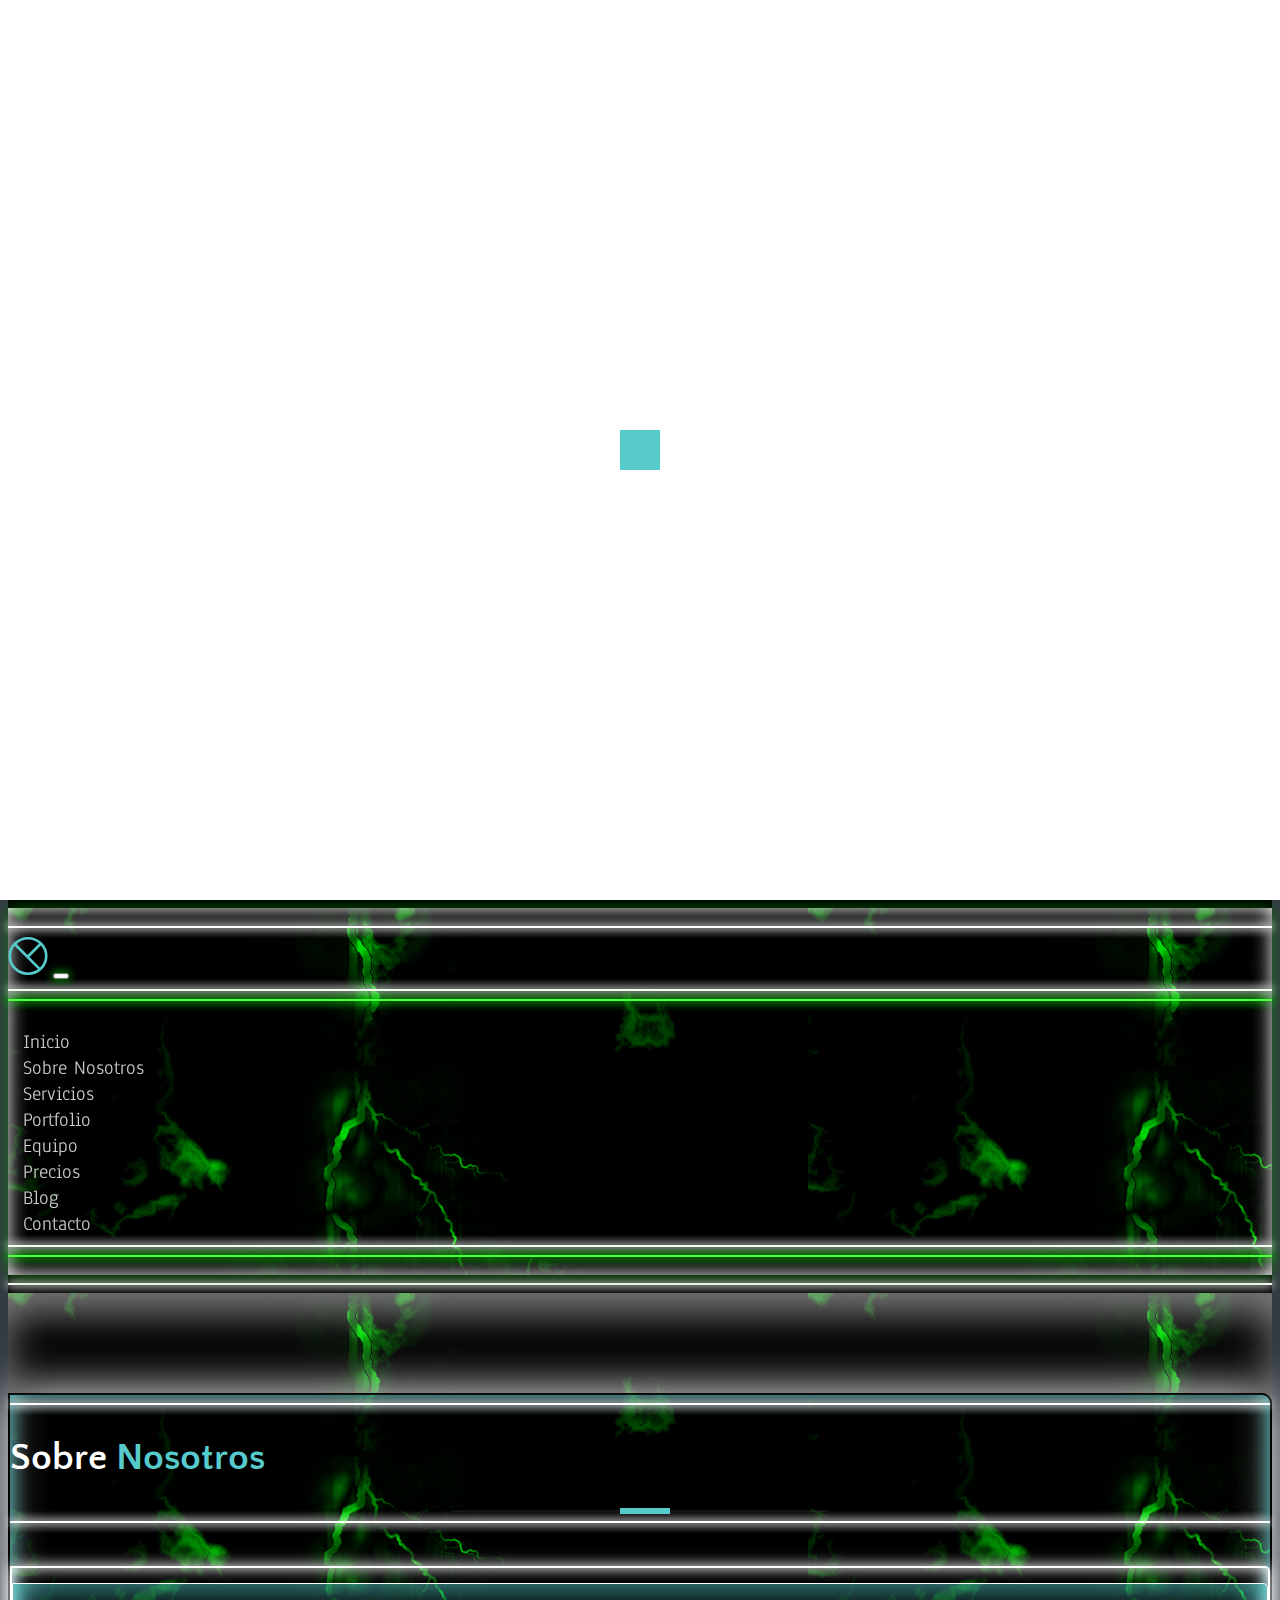
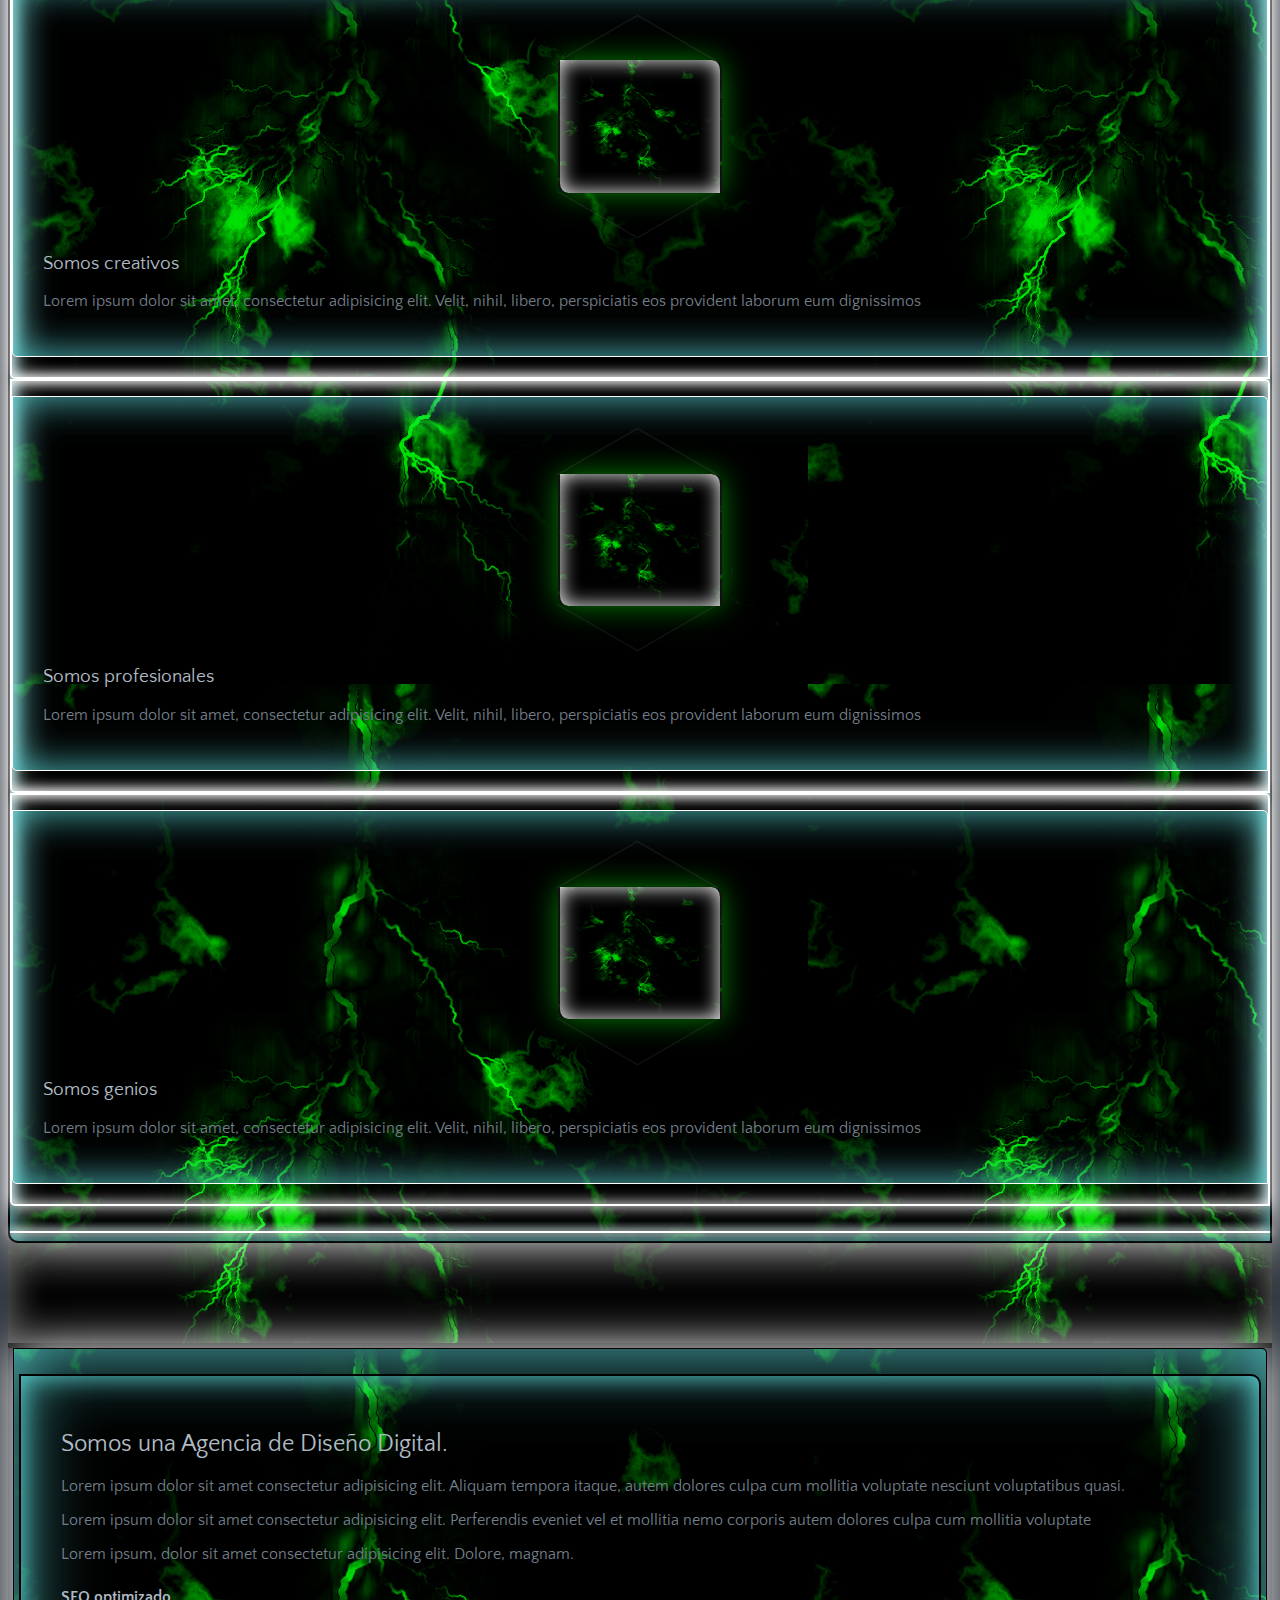
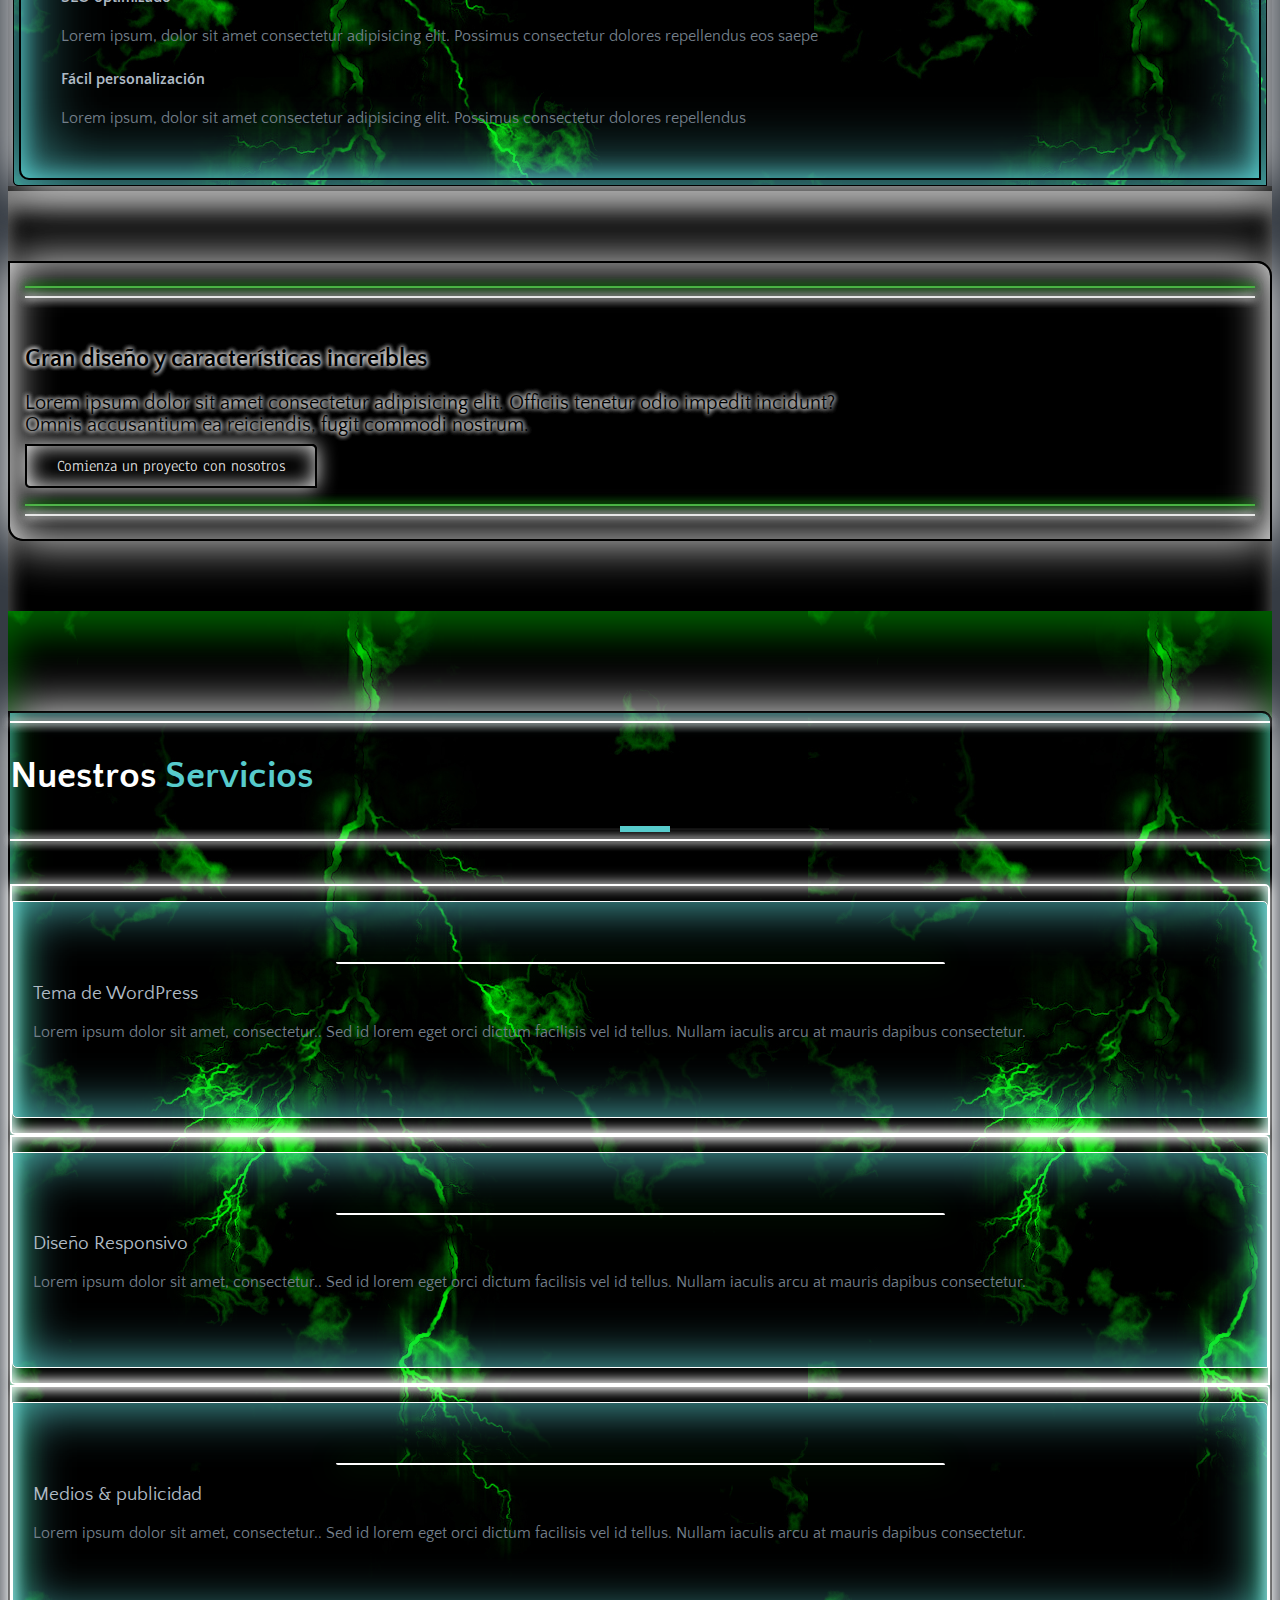
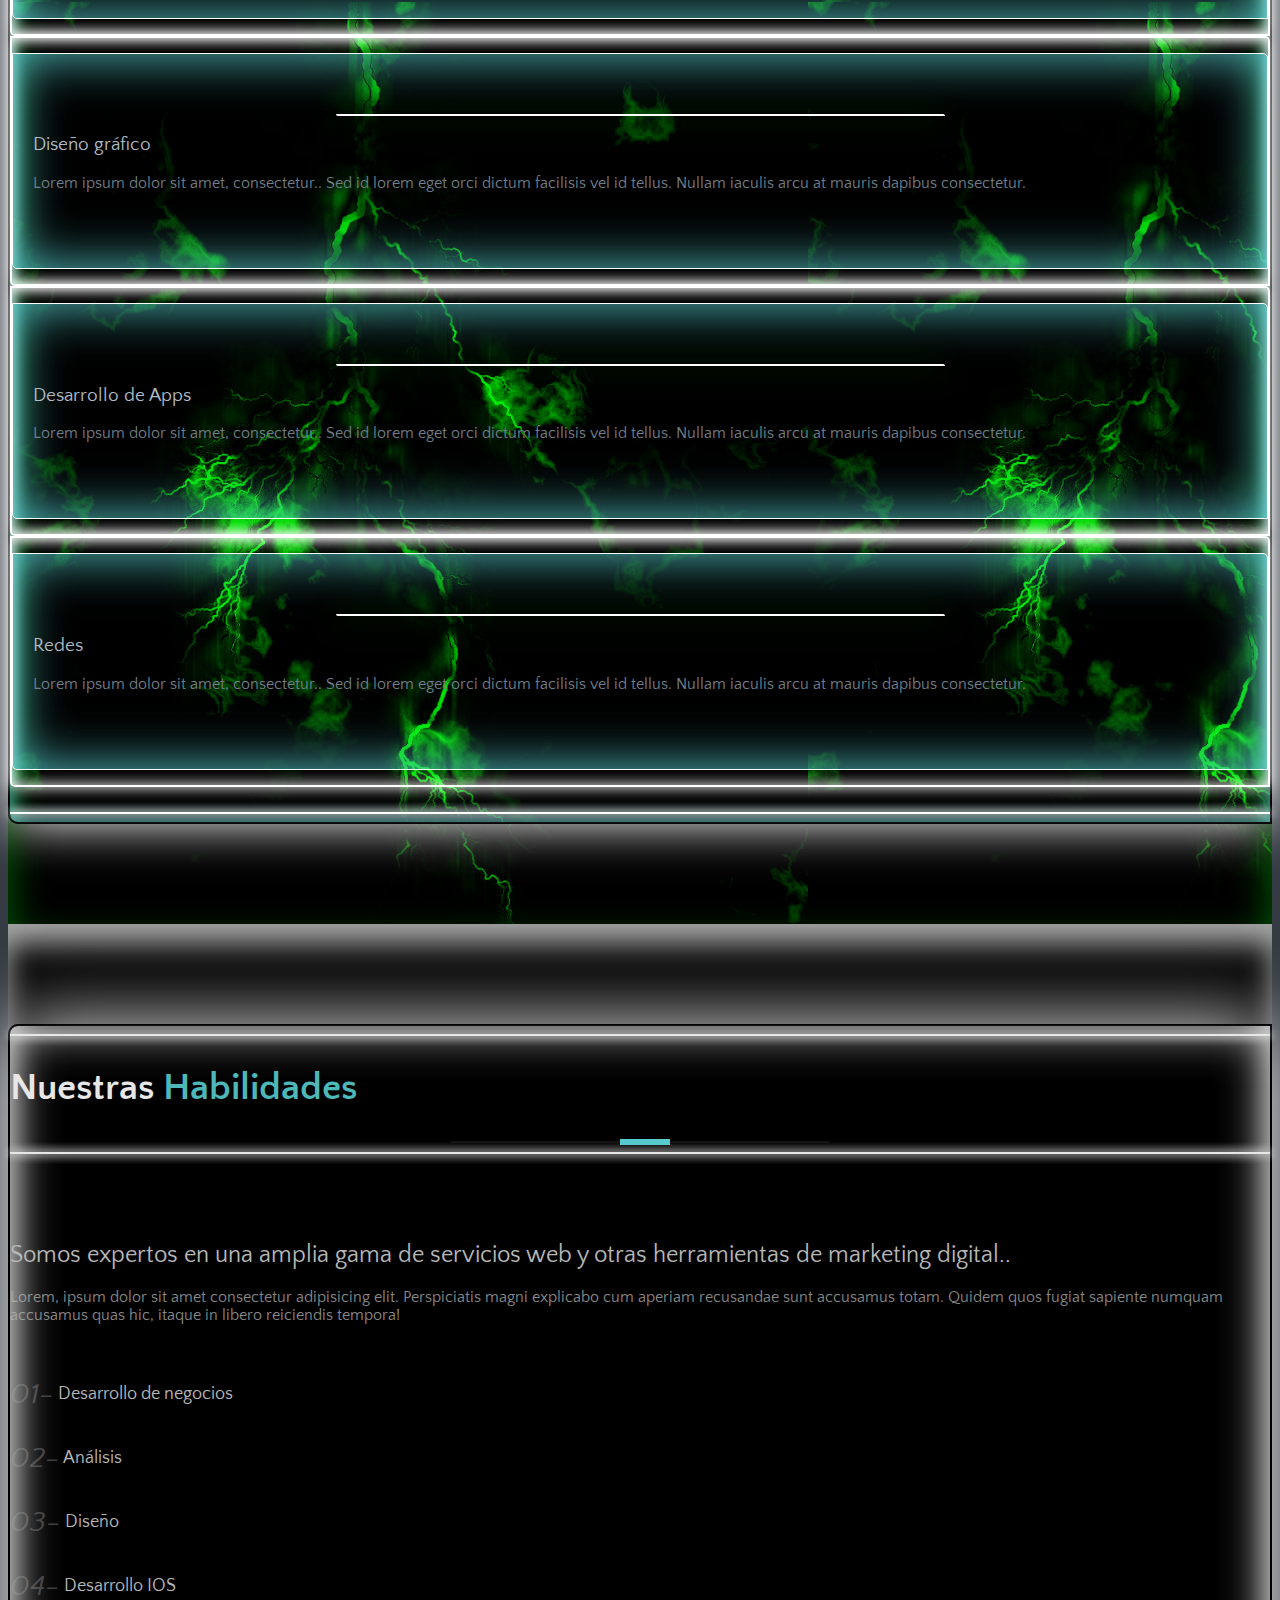
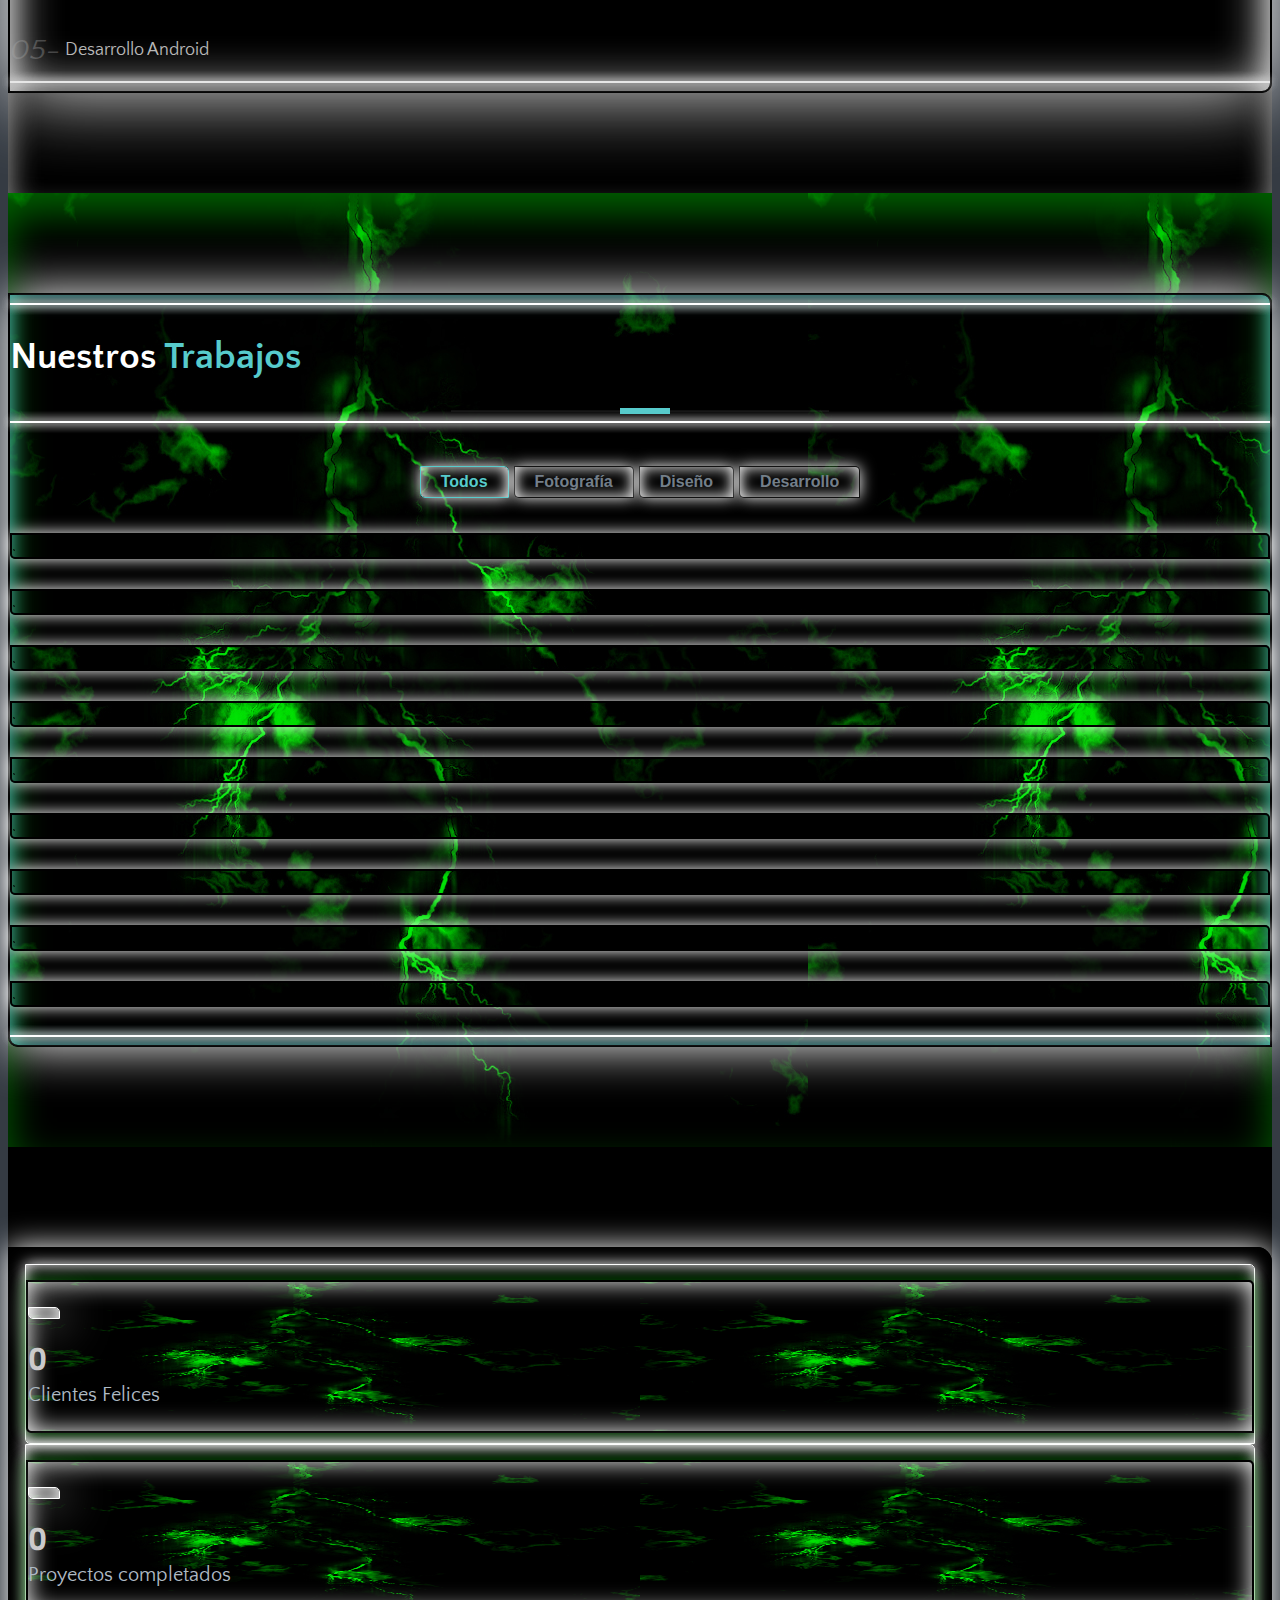
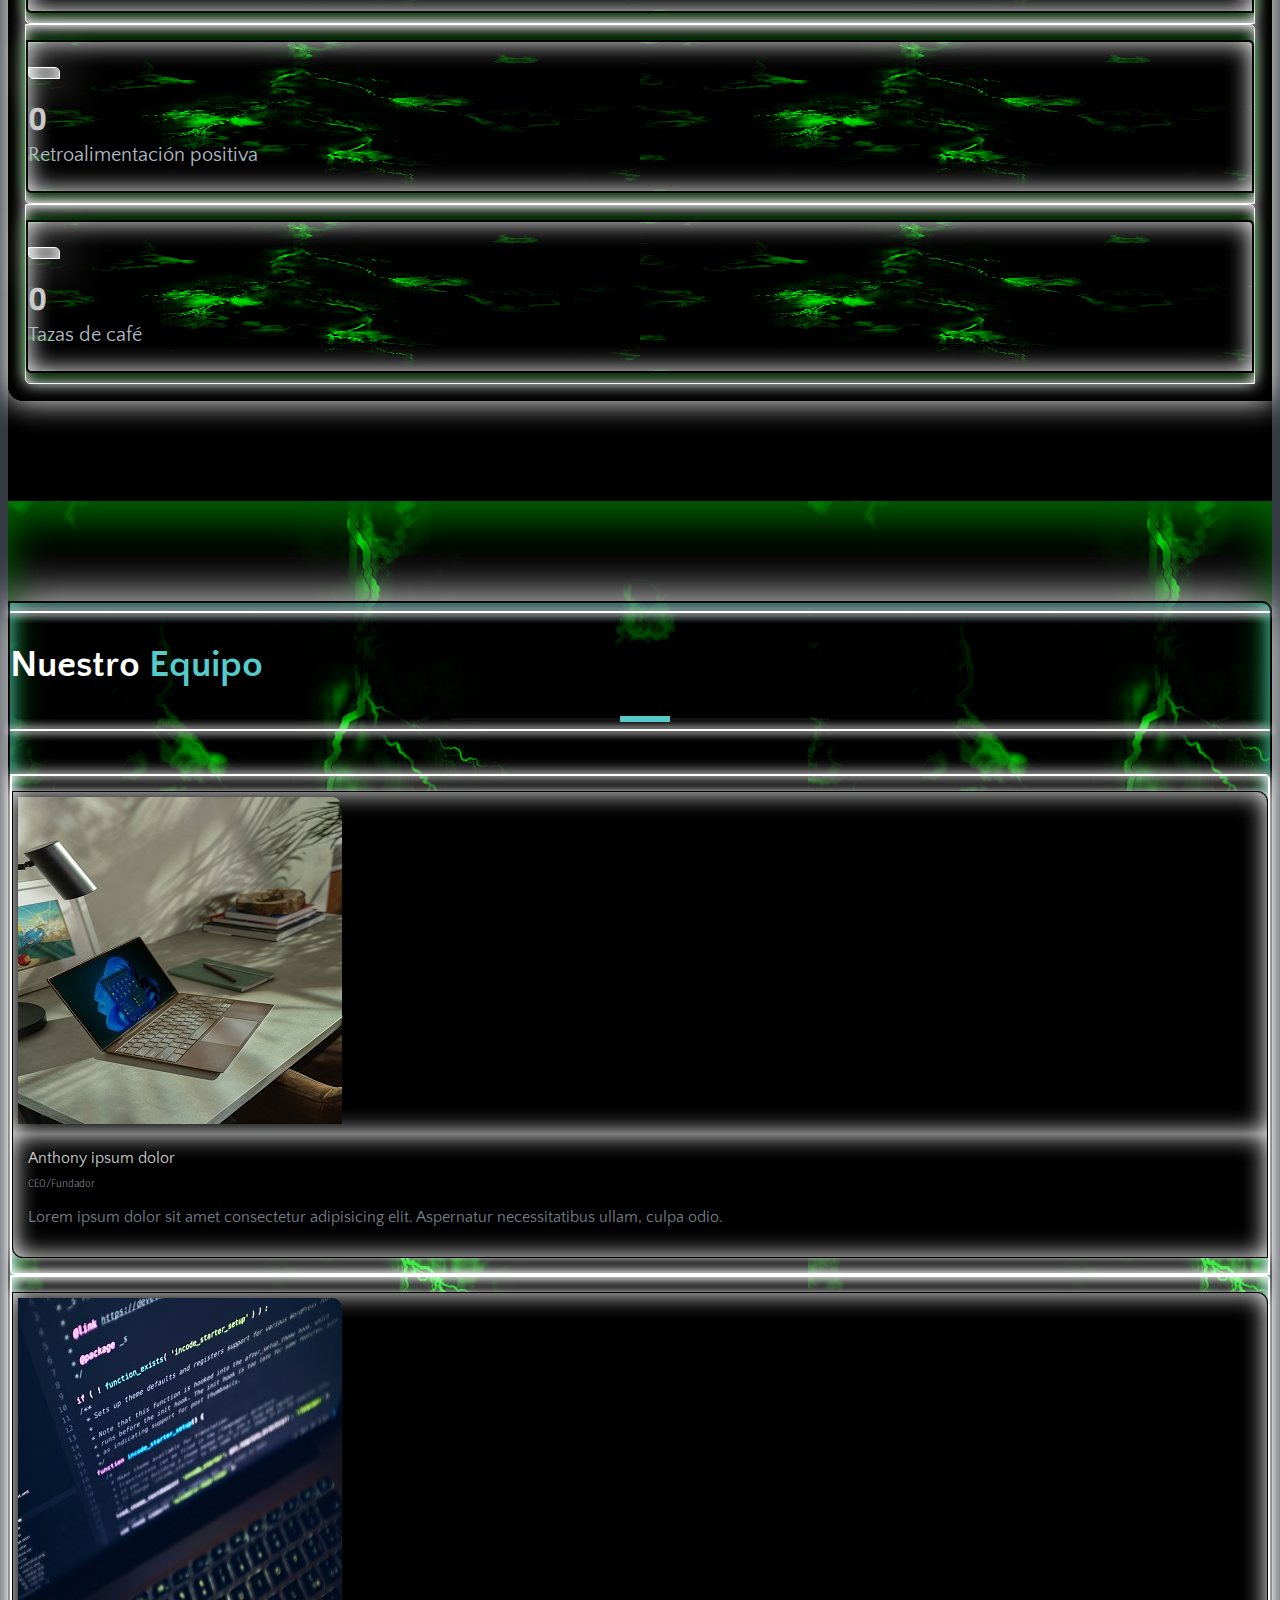
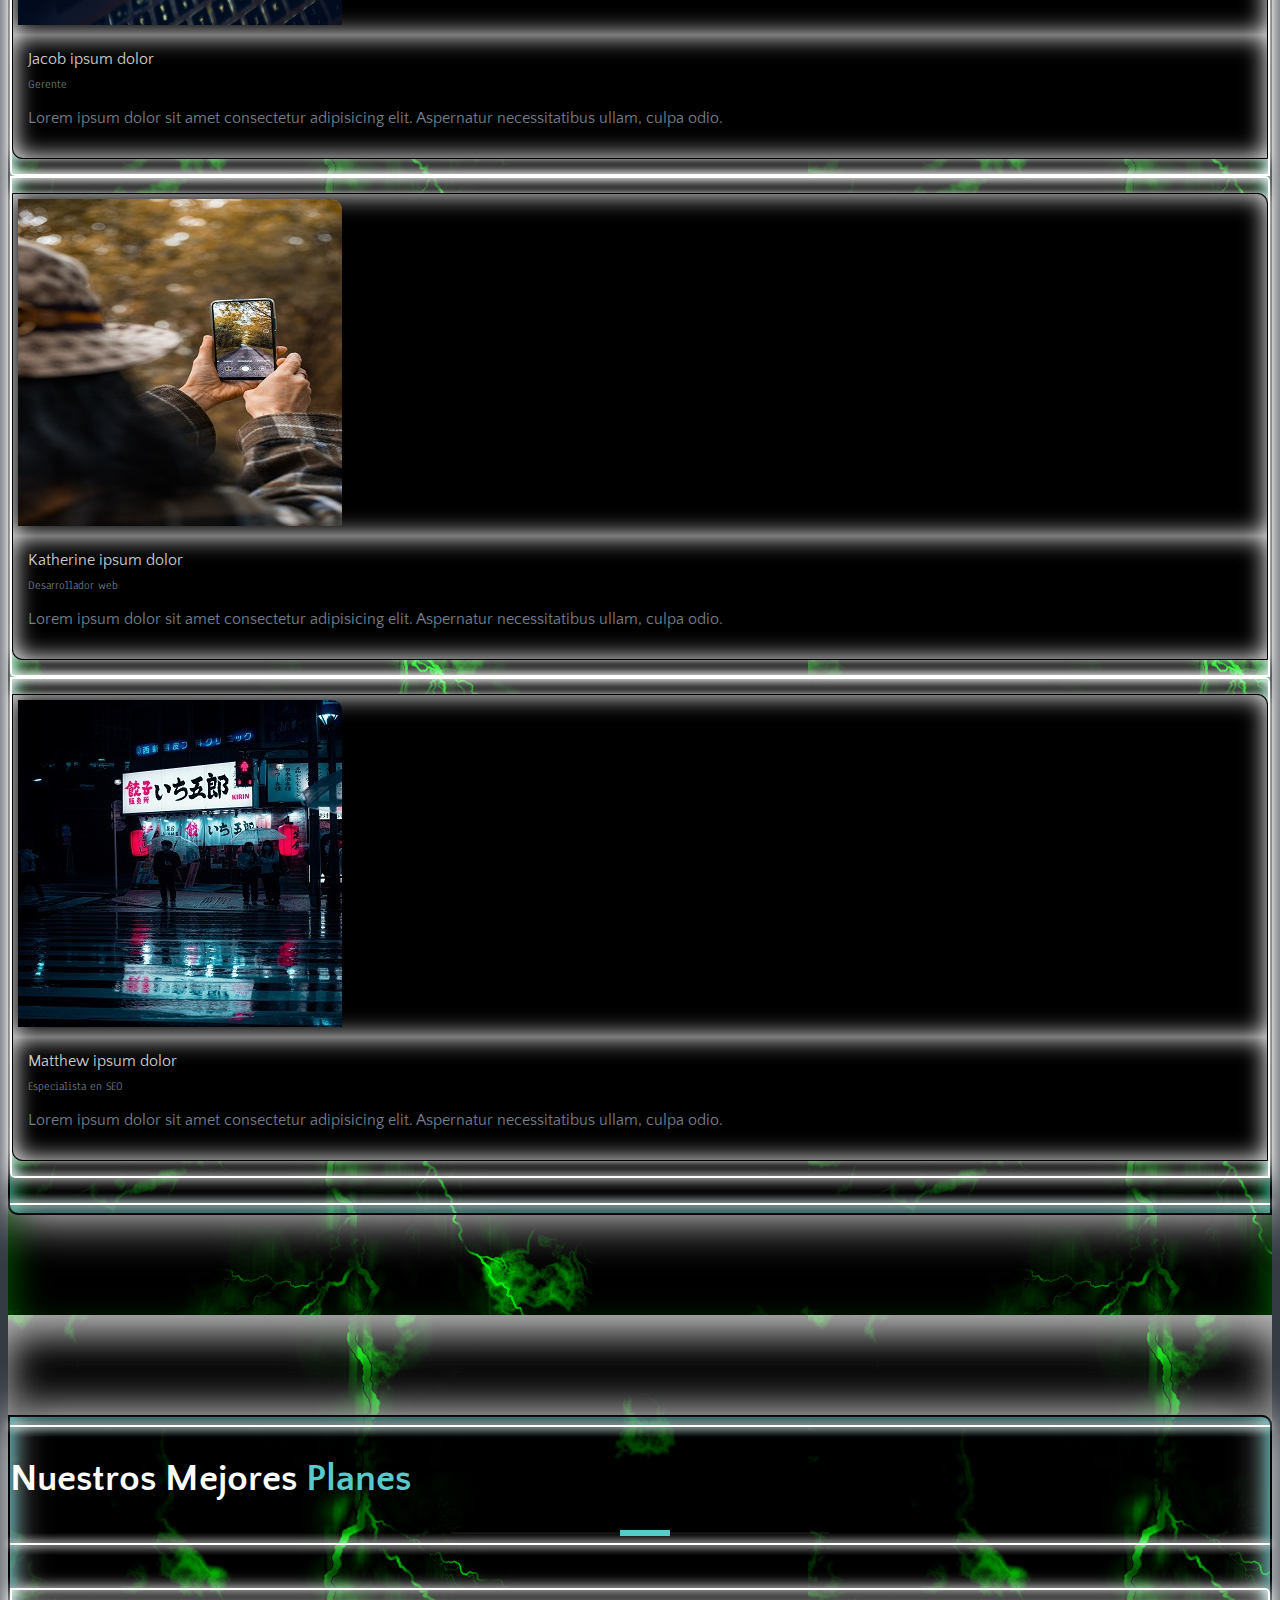
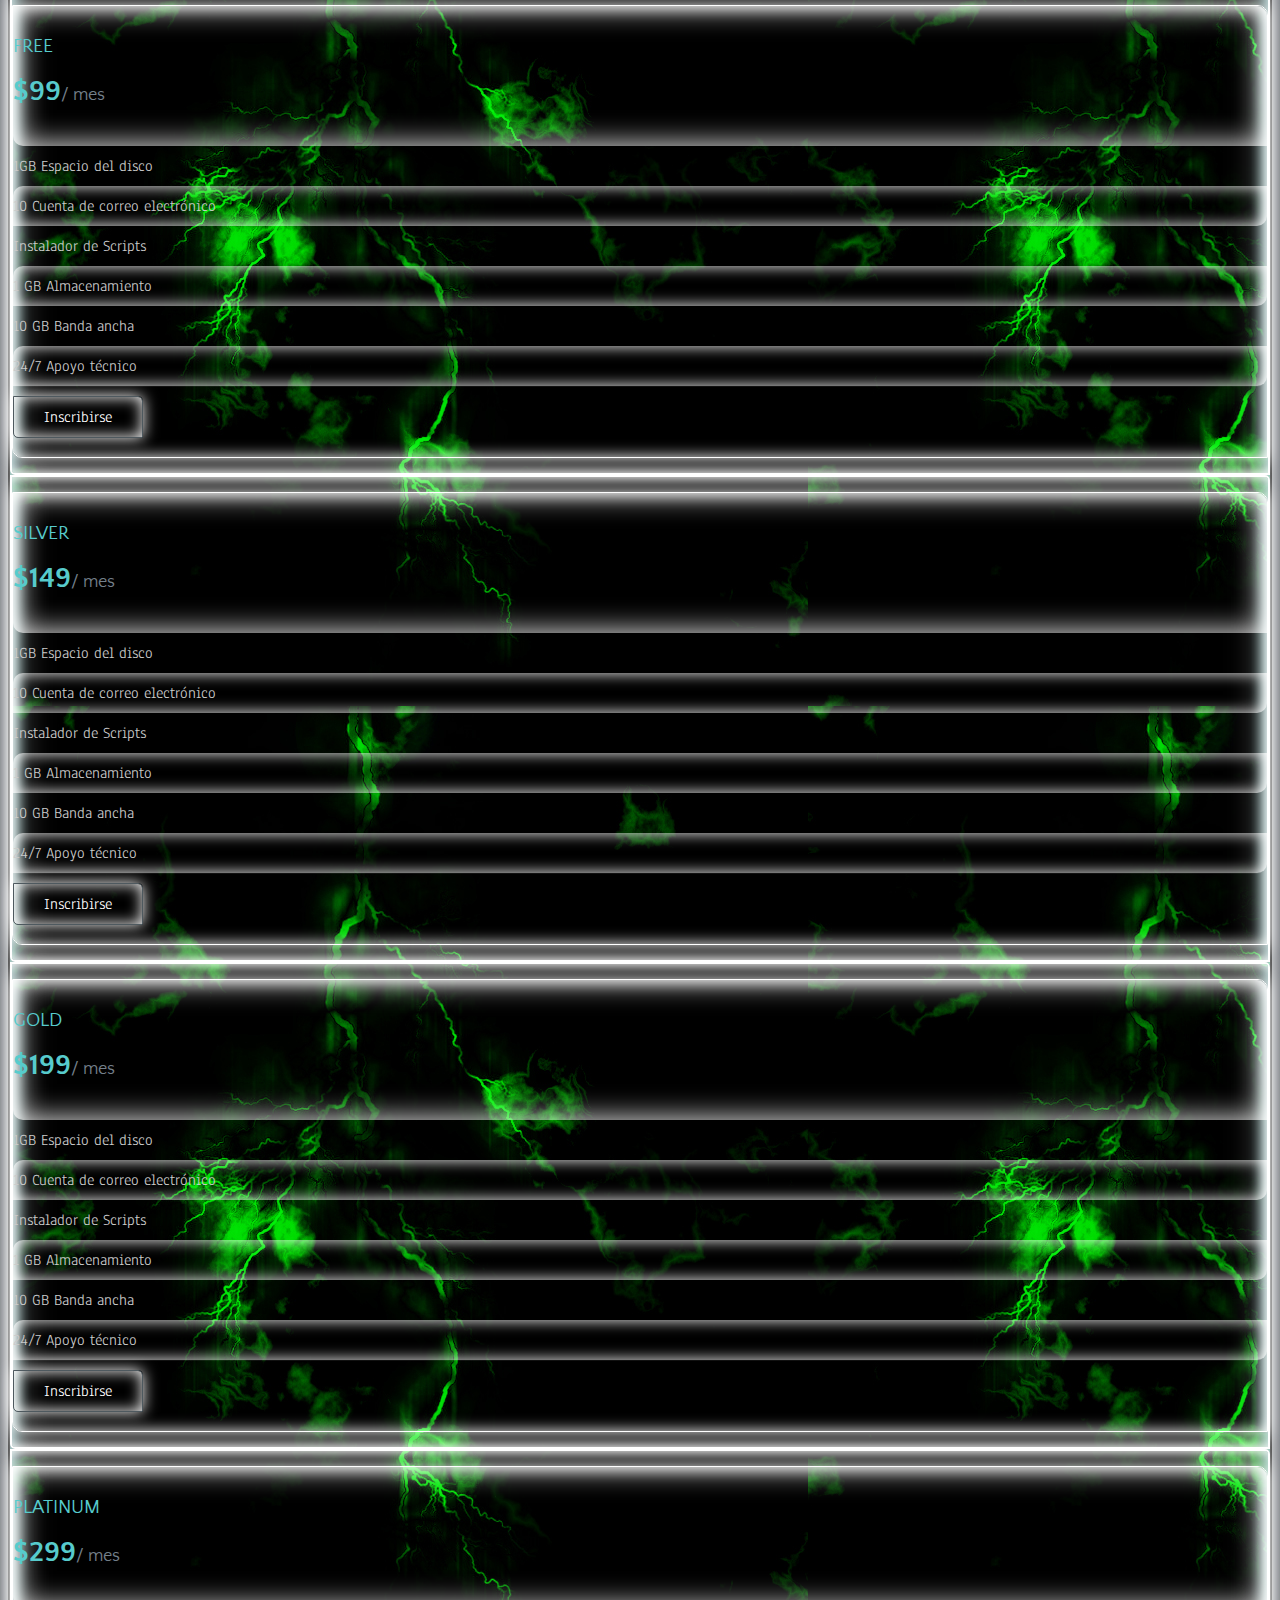
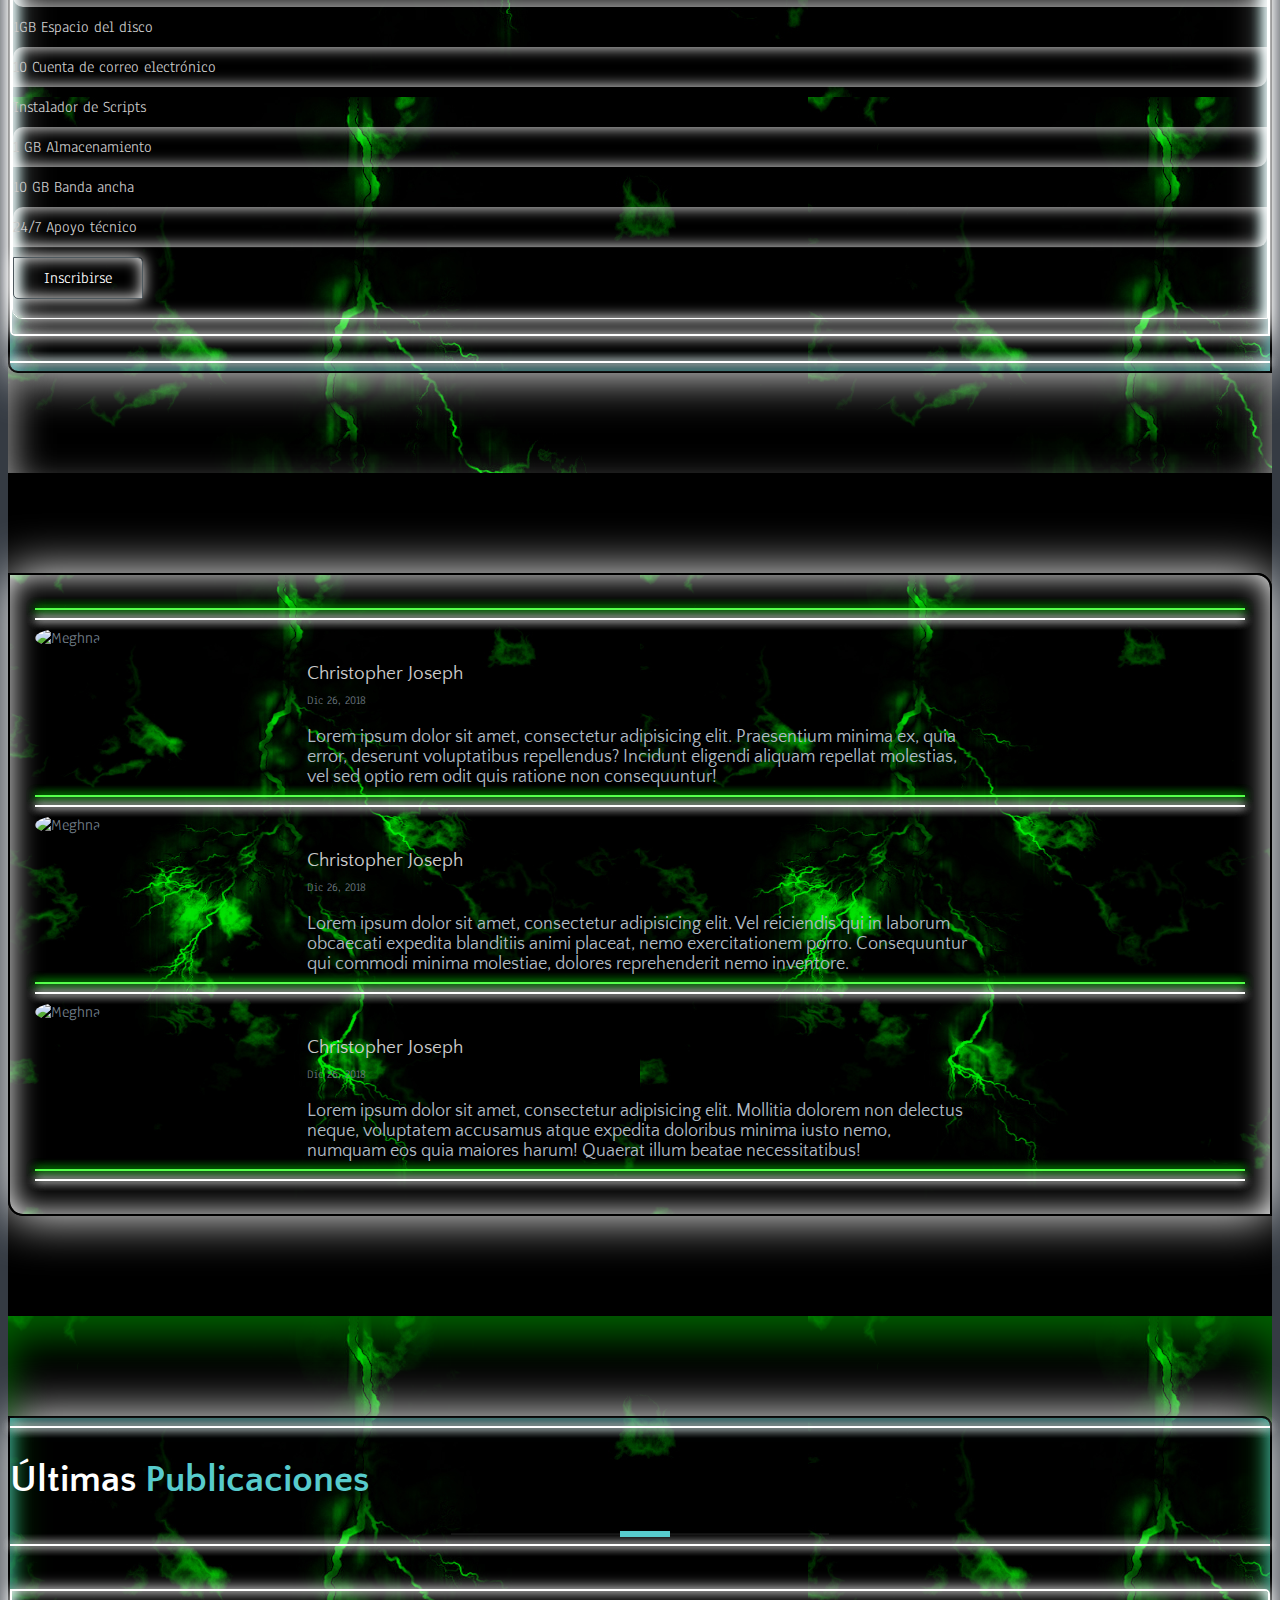
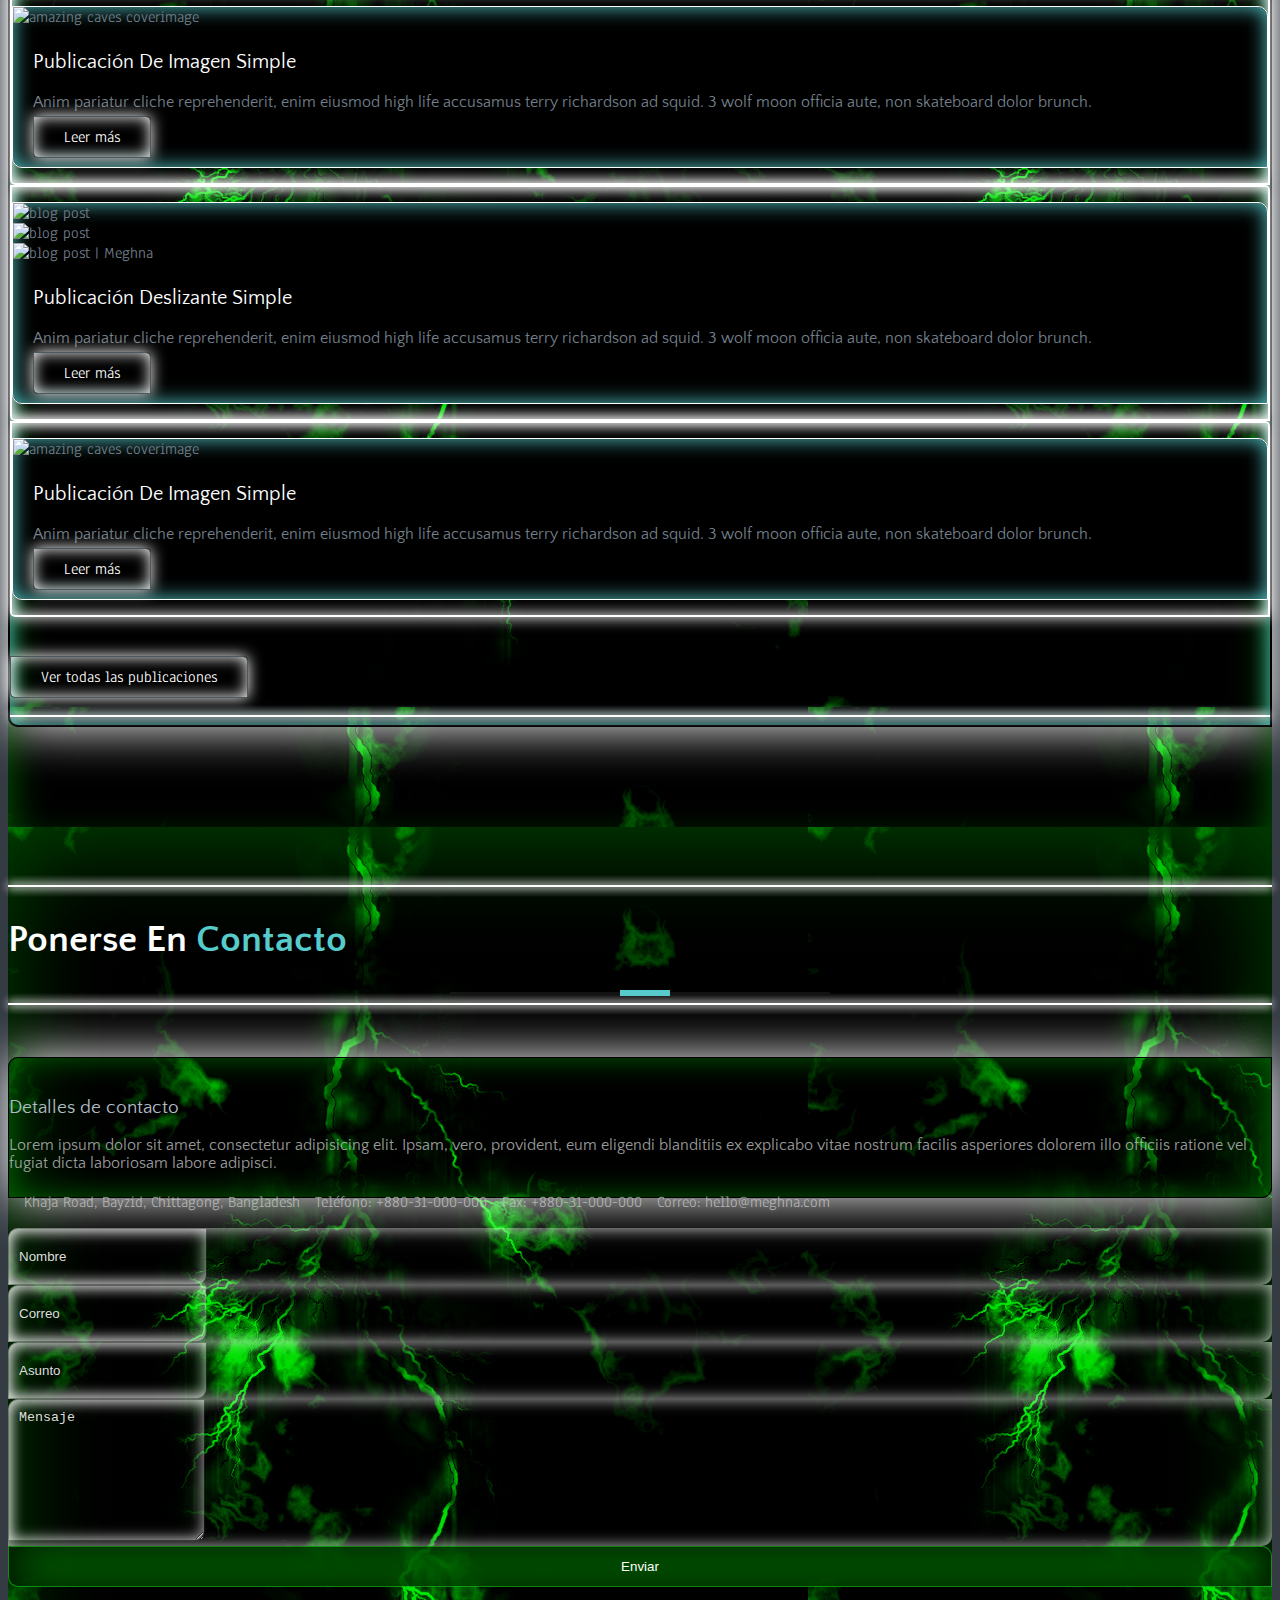
==== commit 64e26366: "meghnasitioempresarial_Actualización8" ====
--- a/index.html
+++ b/index.html
@@ -1,11 +1,4 @@
 <!DOCTYPE html>
-
-<!--
- // WEBSITE: https://themefisher.com
- // TWITTER: https://twitter.com/themefisher
- // FACEBOOK: https://www.facebook.com/themefisher
- // GITHUB: https://github.com/themefisher/
--->
 
 <html lang="en">
 <head>
@@ -88,7 +81,7 @@
  <!-- 
 Sticky Navigation
 ==================================== -->
-<header id="navigation" class="navigation">
+<header id="navigation" class="navigation"><hr>
 <div class="container">
   <div class="navbar-header w-100">
     <nav class="navbar navbar-expand-lg navbar-dark px-0">
@@ -108,43 +101,43 @@
       </a>
       <!-- /logo -->
 
-      <button class="navbar-toggler" type="button" data-toggle="collapse" data-target="#navbar01"
+      <button class="navbar-toggler btnamburguesa" type="button" data-toggle="collapse" data-target="#navbar01"
         aria-controls="navbarSupportedContent" aria-expanded="false" aria-label="Toggle navigation">
         <span class="navbar-toggler-icon"></span>
       </button>
 
-      <div class="collapse navbar-collapse" id="navbar01">
+      <div class="collapse navbar-collapse" id="navbar01"><hr><hr class="hrgreen"><br>
         <ul class="navbar-nav navigation-menu ml-auto">
           <li class="nav-item">
-            <a class="nav-link" href="#home">Inicio</a>
+            <a id="navlink" class="nav-link" href="#home">Inicio</a>
           </li>
           <li class="nav-item">
-            <a class="nav-link" href="#about">Sobre Nosotros</a>
+            <a id="navlink" class="nav-link" href="#about">Sobre Nosotros</a>
           </li>
           <li class="nav-item">
-            <a class="nav-link" href="#services">Servicios</a>
+            <a id="navlink" class="nav-link" href="#services">Servicios</a>
           </li>
           <li class="nav-item">
-            <a class="nav-link" href="#portfolio">Portfolio</a>
+            <a id="navlink" class="nav-link" href="#portfolio">Portfolio</a>
           </li>
           <li class="nav-item">
-            <a class="nav-link" href="#our-team">Equipo</a>
+            <a id="navlink" class="nav-link" href="#our-team">Equipo</a>
           </li>
           <li class="nav-item">
-            <a class="nav-link" href="#pricing">Precios</a>
+            <a id="navlink" class="nav-link" href="#pricing">Precios</a>
           </li>
           <li class="nav-item">
-            <a class="nav-link" href="#blog">Blog</a>
+            <a id="navlink" class="nav-link" href="#blog">Blog</a>
           </li>
           <li class="nav-item">
-            <a class="nav-link" href="#contact-us">Contacto</a>
+            <a id="navlink" class="nav-link" href="#contact-us">Contacto</a>
           </li>
         </ul>
-      </div>
+		<hr><hr class="hrgreen"></div>
     </nav>
   </div>
 </div>
-</header>
+</header><hr>
 <!--
 End Sticky Navigation
 ==================================== -->
@@ -152,7 +145,6 @@
 <!--
 		Start About Section
 		==================================== -->
-		<hr>
 <section class="bg-one about section sectionAbout">
 	<div class="container containerAbout">
 		<div class="row rowAbout">
--- a/css/style.css
+++ b/css/style.css
@@ -482,15 +482,22 @@
   display: inline-block;
 }
 .pagination li a {
-  background: #242930;
+  /* background: #242930; */
+  background-image: url('../images/backgrounds/astract0.jpg');
+  /* background-repeat: round; */
+  box-shadow: 
+  0px 0px 13px white inset,
+  0px 0px 15px green;
   border: 0;
   color: #fff;
-  border-radius: 0 !important;
+  border-radius: 0px 15px !important;
 }
 .pagination li a:focus, .pagination li a:hover, .pagination li a.active {
-  background: #57cbcc;
-  color: #fff;
-  box-shadow: none;
+  /* background: #57cbcc; */
+  background: black;
+  color: #fff;
+  /* box-shadow: none; */
+  box-shadow: 0px 0px 13px rgb(0, 255, 0) inset;
 }
 
 .logo {
@@ -519,8 +526,13 @@
 /*=================================================================
   Navigation
 ==================================================================*/
+#navlink{
+  color: rgb(203, 203, 203);
+}
 .navigation {
-  background-color: #1d2024;
+  /* background-color: #1d2024; */
+
+  background-image: url('../images/backgrounds/astract0.jpg');
   width: 100%;
   z-index: 99;
   margin-bottom: 0;
@@ -528,6 +540,11 @@
   position: -webkit-sticky;
   position: sticky;
   top: 0;
+
+  box-shadow: 
+  0px 0px 20px white inset,
+  0px 0px 15px rgba(0, 128, 0, 0.731);
+
 }
 .navigation .logo {
   padding: 0;
@@ -539,12 +556,26 @@
   width: 140px;
 }
 .navigation .navigation-menu li a.active {
-  color: #57cbcc !important;
+  /* color: #57cbcc !important; */
+  color: white !important;
+  text-shadow: 
+  0px 0px 5px rgb(0, 255, 0),
+  0px 0px 5px green;
+
+  border: 1px solid rgba(0, 128, 0, 0.604);
+  border-radius: 0px 10px;
+
+  box-shadow: 
+  0px 0px 15px rgb(255, 255, 255) inset,
+  0px 0px 15px #008903,
+  0px 0px 15px #008903;
+  
+
 }
 .navigation .navigation-menu a {
   padding-left: 15px !important;
   padding-right: 15px !important;
-  font-size: 16px;
+  font-size: 20px;
   color: #737f8a;
 
 }
@@ -560,7 +591,13 @@
 .navbar-toggle span {
   background: #fff;
 }
-
+.btnamburguesa{
+  box-shadow: 
+  0px 0px 10px white inset,
+  0px 0px 10px green,
+  0px 0px 10px green;
+  
+}
 .bg-1 {
   background-image: url("../images/backgrounds/bg-1.jpg");
   background-repeat: no-repeat;
@@ -2043,11 +2080,17 @@
   border: 1px solid white;
 }
 .iconbox{
-  box-shadow: 0px 0px 15px black;
   color: rgb(203, 203, 203);
   text-shadow: 0px 0px 15px white;
-  border: 2px solid rgb(203, 203, 203);
-  border-radius: 5px;
+
+  border-radius: 0px 10px;
+  /* border: 1px solid white; */
+  box-shadow: 0px 0px 20px white inset,
+  0px 0px 30px green;
+
+  background-image: url('../images/backgrounds/astract0.jpg');
+  background-repeat: round;
+
 }
 
 hr{
@@ -2176,12 +2219,20 @@
   margin-bottom: 15px;
 }
 .serviceIcon{
-  box-shadow: 0px 0px 15px black;
+  /* box-shadow: 0px 0px 15px black; */
   color: rgb(203, 203, 203);
   text-shadow: 0px 0px 15px white;
-  /* border: 2px solid rgb(203, 203, 203); */
-  border-radius: 5px;
-  
+
+  margin: auto;
+  width: 50%;
+  border-radius: 0px 5px;
+  border: 1px solid white;
+  box-shadow: 0px 0px 20px white inset,
+  0px 0px 30px green;
+
+  background-image: url('../images/backgrounds/astract0.jpg');
+  background-repeat: round;
+
 }
 
 hr{
@@ -2406,8 +2457,9 @@
 }
 #lidescription:hover{
   border-radius: 10px 0px;
-  background-color: black;
-  box-shadow: 0px 0px 15px rgb(255, 255, 255) inset;
+  background-color: transparent;
+  color: rgb(0, 255, 0);
+  box-shadow: 0px 0px 15px rgb(0, 255, 0) inset;
 }
 .btnInscribirse{
   border-radius: 0px 5px;
@@ -2543,3 +2595,130 @@
   box-shadow: 0px 0px 80px rgba(252, 252, 252, 0.742) inset;
 }
 
+/*===================Publicaciones del block=========================*/
+/*End Fixed Navigation*/
+.sectionBlog{
+  background-image: url('../images/backgrounds/astract0.jpg');
+  box-shadow: 0px 20px 40px 0px rgba(0, 128, 0, 0.783) inset;
+  /* box-shadow: 0px 20px 40px 0px rgba(255, 255, 255, 0.742) inset; */
+}
+.containerBlog{
+  border: 2px solid rgb(0, 0, 0);
+  box-shadow: 
+  0px 0px 50px white,
+  0px 0px 20px #57CBCC inset;
+  border-radius: 0px 10px;
+}
+.rowBlog{
+  margin: auto;
+}
+.blogItem{
+  margin-top: -25px;
+  margin-bottom: 25px;
+  padding-top: 15px;
+  box-shadow: 
+  0px 0px 15px  white,
+  0px 0px 15px white inset;
+  border-radius: 0px 5px;
+  border: 2px solid white;
+}
+.imgBlog{
+  border-radius: 0px 10px 0px 0px;
+}
+.blogBlock{
+  background-color: black;
+  box-shadow: 0px 0px 20px #57CBCC inset;
+  border-radius: 0px 10px;
+  border: 1px solid white;
+  margin-bottom: 15px;
+}
+.btnLeerblog{
+  border-radius: 0px 5px;
+  box-shadow: 0px 0px 15px white,
+  0px 0px 15px white inset;
+}
+.btnLeerblog:hover{
+  box-shadow: 
+  0px 0px 20px black inset,
+  0px 0px 50px black inset;
+}
+.paginationBlog{
+  background-color: black;
+  border-radius: 0px 5px;
+  border: 1px solid white;
+}
+
+/*===================Block single=========================*/
+/*End Fixed Navigation*/
+.sectionBlogSingle{
+  background-image: url('../images/backgrounds/astract0.jpg');
+  box-shadow: 0px 20px 40px 0px rgba(0, 128, 0, 0.783) inset;
+  /* box-shadow: 0px 20px 40px 0px rgba(255, 255, 255, 0.742) inset; */
+}
+.containerBlogSigle{
+  border: 2px solid rgb(0, 0, 0);
+  box-shadow: 
+  0px 0px 50px white,
+  0px 0px 20px #57CBCC inset;
+  border-radius: 0px 10px;
+}
+.containerRowSigle{
+  margin: auto;
+}
+.imgBlogSingle{
+  border-radius: 0px 15px;
+  border: 2px solid white;
+  box-shadow: 
+  0px 0px 50px green,
+  0px 0px 7px white inset,
+  0px 0px 10px green;
+  margin-top: -20px;
+
+  padding: 5px;
+
+}
+.imgBlogSingle2{
+  border-radius: 0px 15px;
+  border: 2px solid green;
+  box-shadow: 0px 0px 50px green;
+
+  padding: 5px;
+
+}
+.textBlogSingle{
+  margin-top: -25px;
+  margin-bottom: 25px;
+  padding-top: 15px;
+  box-shadow: 
+  0px 0px 15px  white,
+  0px 0px 15px white inset;
+  border-radius: 0px 5px;
+  border: 1px solid white;
+
+  color: rgb(203, 203, 203);
+  
+}
+.pblogSingle{
+  padding: 5px;
+  border-radius: 0px 5px;
+  border: 1px solid black;
+  box-shadow: 
+  0px 0px 25px green inset,
+  0px 0px 25px rgba(255, 255, 255, 0.513) inset,
+  0px 0px 20px white;
+
+  background-image: url('../images/backgrounds/astract0.jpg');
+  background-repeat: round;
+
+}
+.h1blogSingle{
+  color: black;
+  text-shadow: 
+  0px 0px 5px white,
+  0px 0px 5px white,
+  0px 0px 5px white,
+  0px 0px 5px white;
+}
+.nameblog{
+  color: white;
+}
